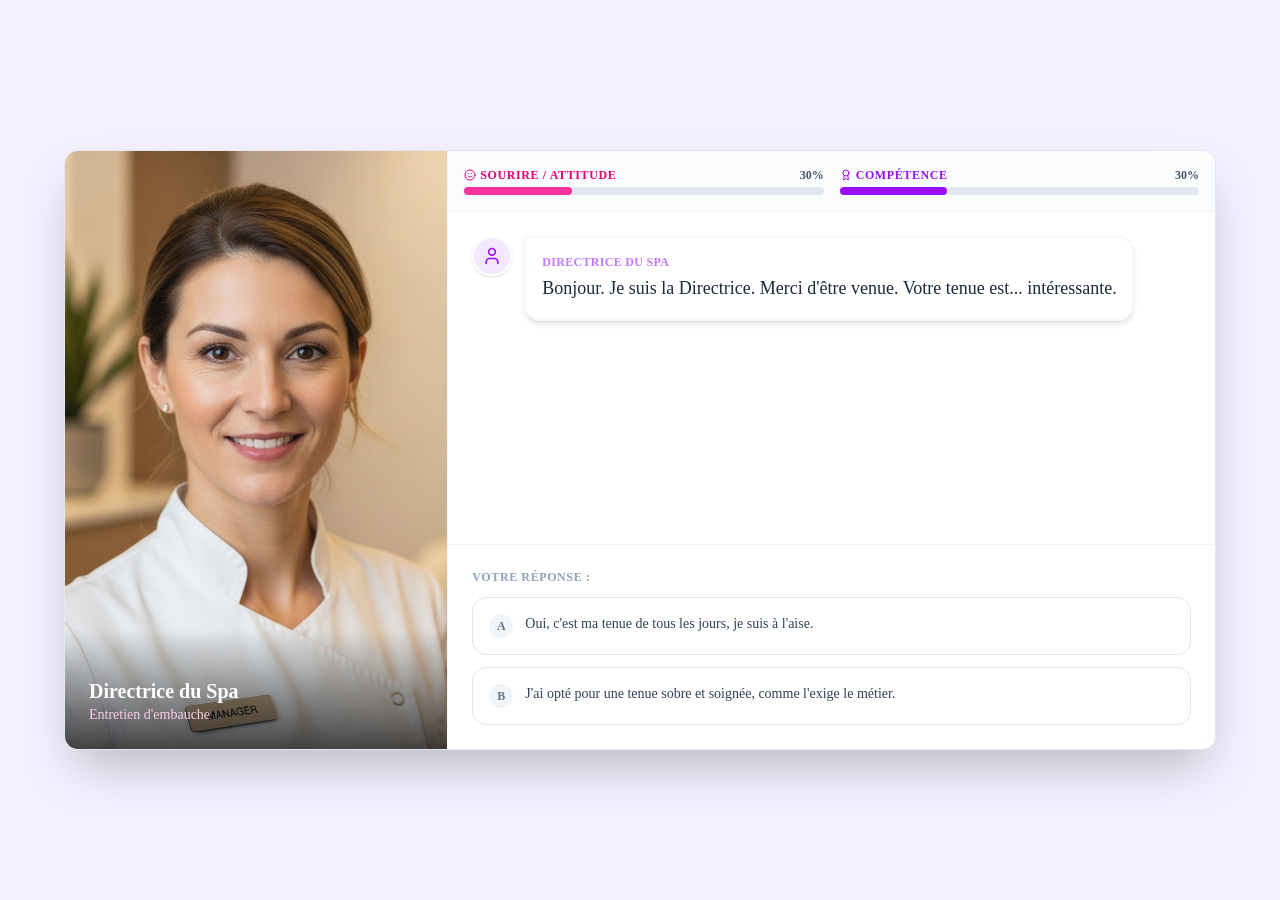
==== index.html @ cba15c58 "deploy: c41da8d45322f605f553c14bb398515366ca0550" ====
<!DOCTYPE html><!--T8dBJqBzpJ1zKLhJUw419--><html lang="en"><head><meta charSet="utf-8"/><meta name="viewport" content="width=device-width, initial-scale=1"/><link rel="preload" href="/_next/static/media/797e433ab948586e-s.p.dbea232f.woff2" as="font" crossorigin="" type="font/woff2"/><link rel="preload" href="/_next/static/media/caa3a2e1cccd8315-s.p.853070df.woff2" as="font" crossorigin="" type="font/woff2"/><link rel="preload" as="image" href="/images/spa-manager.png"/><link rel="stylesheet" href="/_next/static/chunks/8a80e7184ad3a13f.css" data-precedence="next"/><link rel="stylesheet" href="/_next/static/chunks/181e87118d6754b6.css" data-precedence="next"/><link rel="preload" as="script" fetchPriority="low" href="/_next/static/chunks/e24b1fb0eea89920.js"/><script src="/_next/static/chunks/5715a55d11c79519.js" async=""></script><script src="/_next/static/chunks/a586b0167dc857f0.js" async=""></script><script src="/_next/static/chunks/f936aa9fae2217f4.js" async=""></script><script src="/_next/static/chunks/turbopack-48d8608e27e7d263.js" async=""></script><script src="/_next/static/chunks/674a00bf7edf8a77.js" async=""></script><script src="/_next/static/chunks/de834c6c934e9843.js" async=""></script><script src="/_next/static/chunks/dc9be5a1fd1908f8.js" async=""></script><meta name="next-size-adjust" content=""/><title>v0 App</title><meta name="description" content="Created with v0"/><meta name="generator" content="v0.app"/><link rel="icon" href="/icon-light-32x32.png" media="(prefers-color-scheme: light)"/><link rel="icon" href="/icon-dark-32x32.png" media="(prefers-color-scheme: dark)"/><link rel="icon" href="/icon.svg" type="image/svg+xml"/><link rel="apple-touch-icon" href="/apple-icon.png"/><script src="/_next/static/chunks/a6dad97d9634a72d.js" noModule=""></script></head><body class="font-sans antialiased"><div hidden=""><!--$--><!--/$--></div><div class="min-h-screen flex items-center justify-center p-4" style="background-color:#F3F1FF"><div class="flex flex-col md:flex-row h-[600px] w-full max-w-6xl mx-auto bg-white rounded-xl shadow-2xl overflow-hidden font-sans border border-slate-200"><div class="w-full md:w-1/3 bg-slate-50 relative flex items-center justify-center border-r border-slate-100"><img src="/images/spa-manager.png" alt="Directrice du Spa" class="w-full h-full object-cover opacity-95"/><div class="absolute bottom-0 left-0 right-0 bg-gradient-to-t from-black/70 to-transparent p-6 pt-12"><h2 class="text-white font-bold text-xl">Directrice du Spa</h2><p class="text-pink-200 text-sm">Entretien d&#x27;embauche</p></div></div><div class="w-full md:w-2/3 flex flex-col bg-white"><div class="p-4 border-b border-slate-100 bg-slate-50/50 flex gap-4"><div class="flex-1"><div class="flex justify-between mb-1"><span class="flex items-center text-xs font-bold text-pink-600 uppercase tracking-wider"><svg xmlns="http://www.w3.org/2000/svg" width="24" height="24" viewBox="0 0 24 24" fill="none" stroke="currentColor" stroke-width="2" stroke-linecap="round" stroke-linejoin="round" class="lucide lucide-smile w-3 h-3 mr-1"><circle cx="12" cy="12" r="10"></circle><path d="M8 14s1.5 2 4 2 4-2 4-2"></path><line x1="9" x2="9.01" y1="9" y2="9"></line><line x1="15" x2="15.01" y1="9" y2="9"></line></svg> Sourire / Attitude</span><span class="text-xs font-bold text-slate-600">30<!-- -->%</span></div><div class="w-full bg-slate-200 rounded-full h-2"><div class="bg-pink-500 h-2 rounded-full transition-all duration-500" style="width:30%"></div></div></div><div class="flex-1"><div class="flex justify-between mb-1"><span class="flex items-center text-xs font-bold text-purple-600 uppercase tracking-wider"><svg xmlns="http://www.w3.org/2000/svg" width="24" height="24" viewBox="0 0 24 24" fill="none" stroke="currentColor" stroke-width="2" stroke-linecap="round" stroke-linejoin="round" class="lucide lucide-award w-3 h-3 mr-1"><path d="m15.477 12.89 1.515 8.526a.5.5 0 0 1-.81.47l-3.58-2.687a1 1 0 0 0-1.197 0l-3.586 2.686a.5.5 0 0 1-.81-.469l1.514-8.526"></path><circle cx="12" cy="8" r="6"></circle></svg> Compétence</span><span class="text-xs font-bold text-slate-600">30<!-- -->%</span></div><div class="w-full bg-slate-200 rounded-full h-2"><div class="bg-purple-600 h-2 rounded-full transition-all duration-500" style="width:30%"></div></div></div></div><div class="flex-1 overflow-y-auto p-6 space-y-6 bg-white"><div class="flex gap-3 animate-in fade-in slide-in-from-bottom-2 duration-500"><div class="w-10 h-10 rounded-full bg-purple-100 border-2 border-white shadow-sm flex items-center justify-center shrink-0"><svg xmlns="http://www.w3.org/2000/svg" width="24" height="24" viewBox="0 0 24 24" fill="none" stroke="currentColor" stroke-width="2" stroke-linecap="round" stroke-linejoin="round" class="lucide lucide-user w-5 h-5 text-purple-600"><path d="M19 21v-2a4 4 0 0 0-4-4H9a4 4 0 0 0-4 4v2"></path><circle cx="12" cy="7" r="4"></circle></svg></div><div class="bg-white border-2 border-purple-50 p-4 rounded-2xl rounded-tl-none text-slate-800 shadow-md"><p class="font-bold text-xs text-purple-400 mb-1 uppercase tracking-wide">DIRECTRICE DU SPA</p><p class="text-lg leading-relaxed">Bonjour. Je suis la Directrice. Merci d&#x27;être venue. Votre tenue est... intéressante.</p></div></div><div></div></div><div class="p-6 bg-white border-t border-slate-100"><p class="text-xs font-bold text-slate-400 uppercase mb-3 tracking-wider">Votre réponse :</p><div class="space-y-3"><button class="w-full text-left p-4 rounded-xl border border-slate-200 hover:border-pink-300 hover:bg-pink-50/50 transition-all duration-200 group flex items-start gap-3"><span class="shrink-0 w-6 h-6 rounded-full bg-slate-100 text-slate-500 text-xs font-bold flex items-center justify-center group-hover:bg-pink-200 group-hover:text-pink-700 transition-colors">A</span><span class="text-slate-700 group-hover:text-slate-900 text-sm font-medium">Oui, c&#x27;est ma tenue de tous les jours, je suis à l&#x27;aise.</span><svg xmlns="http://www.w3.org/2000/svg" width="24" height="24" viewBox="0 0 24 24" fill="none" stroke="currentColor" stroke-width="2" stroke-linecap="round" stroke-linejoin="round" class="lucide lucide-chevron-right w-4 h-4 text-slate-300 ml-auto group-hover:text-pink-400 opacity-0 group-hover:opacity-100 transition-all"><path d="m9 18 6-6-6-6"></path></svg></button><button class="w-full text-left p-4 rounded-xl border border-slate-200 hover:border-pink-300 hover:bg-pink-50/50 transition-all duration-200 group flex items-start gap-3"><span class="shrink-0 w-6 h-6 rounded-full bg-slate-100 text-slate-500 text-xs font-bold flex items-center justify-center group-hover:bg-pink-200 group-hover:text-pink-700 transition-colors">B</span><span class="text-slate-700 group-hover:text-slate-900 text-sm font-medium">J&#x27;ai opté pour une tenue sobre et soignée, comme l&#x27;exige le métier.</span><svg xmlns="http://www.w3.org/2000/svg" width="24" height="24" viewBox="0 0 24 24" fill="none" stroke="currentColor" stroke-width="2" stroke-linecap="round" stroke-linejoin="round" class="lucide lucide-chevron-right w-4 h-4 text-slate-300 ml-auto group-hover:text-pink-400 opacity-0 group-hover:opacity-100 transition-all"><path d="m9 18 6-6-6-6"></path></svg></button></div></div></div></div></div><!--$--><!--/$--><!--$!--><template data-dgst="BAILOUT_TO_CLIENT_SIDE_RENDERING"></template><!--/$--><script src="/_next/static/chunks/e24b1fb0eea89920.js" id="_R_" async=""></script><script>(self.__next_f=self.__next_f||[]).push([0])</script><script>self.__next_f.push([1,"1:\"$Sreact.fragment\"\n2:I[87791,[\"/_next/static/chunks/674a00bf7edf8a77.js\"],\"default\"]\n3:I[11942,[\"/_next/static/chunks/674a00bf7edf8a77.js\"],\"default\"]\n4:I[38534,[\"/_next/static/chunks/de834c6c934e9843.js\"],\"Analytics\"]\n5:I[80021,[\"/_next/static/chunks/de834c6c934e9843.js\",\"/_next/static/chunks/dc9be5a1fd1908f8.js\"],\"default\"]\n6:I[42949,[\"/_next/static/chunks/674a00bf7edf8a77.js\"],\"OutletBoundary\"]\n7:\"$Sreact.suspense\"\n9:I[42949,[\"/_next/static/chunks/674a00bf7edf8a77.js\"],\"ViewportBoundary\"]\nb:I[42949,[\"/_next/static/chunks/674a00bf7edf8a77.js\"],\"MetadataBoundary\"]\nd:I[79731,[\"/_next/static/chunks/674a00bf7edf8a77.js\"],\"default\"]\n:HL[\"/_next/static/chunks/8a80e7184ad3a13f.css\",\"style\"]\n:HL[\"/_next/static/chunks/181e87118d6754b6.css\",\"style\"]\n:HL[\"/_next/static/media/797e433ab948586e-s.p.dbea232f.woff2\",\"font\",{\"crossOrigin\":\"\",\"type\":\"font/woff2\"}]\n:HL[\"/_next/static/media/caa3a2e1cccd8315-s.p.853070df.woff2\",\"font\",{\"crossOrigin\":\"\",\"type\":\"font/woff2\"}]\n"])</script><script>self.__next_f.push([1,"0:{\"P\":null,\"b\":\"T8dBJqBzpJ1zKLhJUw419\",\"c\":[\"\",\"\"],\"q\":\"\",\"i\":false,\"f\":[[[\"\",{\"children\":[\"__PAGE__\",{}]},\"$undefined\",\"$undefined\",true],[[\"$\",\"$1\",\"c\",{\"children\":[[[\"$\",\"link\",\"0\",{\"rel\":\"stylesheet\",\"href\":\"/_next/static/chunks/8a80e7184ad3a13f.css\",\"precedence\":\"next\",\"crossOrigin\":\"$undefined\",\"nonce\":\"$undefined\"}],[\"$\",\"link\",\"1\",{\"rel\":\"stylesheet\",\"href\":\"/_next/static/chunks/181e87118d6754b6.css\",\"precedence\":\"next\",\"crossOrigin\":\"$undefined\",\"nonce\":\"$undefined\"}],[\"$\",\"script\",\"script-0\",{\"src\":\"/_next/static/chunks/de834c6c934e9843.js\",\"async\":true,\"nonce\":\"$undefined\"}]],[\"$\",\"html\",null,{\"lang\":\"en\",\"children\":[\"$\",\"body\",null,{\"className\":\"font-sans antialiased\",\"children\":[[\"$\",\"$L2\",null,{\"parallelRouterKey\":\"children\",\"error\":\"$undefined\",\"errorStyles\":\"$undefined\",\"errorScripts\":\"$undefined\",\"template\":[\"$\",\"$L3\",null,{}],\"templateStyles\":\"$undefined\",\"templateScripts\":\"$undefined\",\"notFound\":[[[\"$\",\"title\",null,{\"children\":\"404: This page could not be found.\"}],[\"$\",\"div\",null,{\"style\":{\"fontFamily\":\"system-ui,\\\"Segoe UI\\\",Roboto,Helvetica,Arial,sans-serif,\\\"Apple Color Emoji\\\",\\\"Segoe UI Emoji\\\"\",\"height\":\"100vh\",\"textAlign\":\"center\",\"display\":\"flex\",\"flexDirection\":\"column\",\"alignItems\":\"center\",\"justifyContent\":\"center\"},\"children\":[\"$\",\"div\",null,{\"children\":[[\"$\",\"style\",null,{\"dangerouslySetInnerHTML\":{\"__html\":\"body{color:#000;background:#fff;margin:0}.next-error-h1{border-right:1px solid rgba(0,0,0,.3)}@media (prefers-color-scheme:dark){body{color:#fff;background:#000}.next-error-h1{border-right:1px solid rgba(255,255,255,.3)}}\"}}],[\"$\",\"h1\",null,{\"className\":\"next-error-h1\",\"style\":{\"display\":\"inline-block\",\"margin\":\"0 20px 0 0\",\"padding\":\"0 23px 0 0\",\"fontSize\":24,\"fontWeight\":500,\"verticalAlign\":\"top\",\"lineHeight\":\"49px\"},\"children\":404}],[\"$\",\"div\",null,{\"style\":{\"display\":\"inline-block\"},\"children\":[\"$\",\"h2\",null,{\"style\":{\"fontSize\":14,\"fontWeight\":400,\"lineHeight\":\"49px\",\"margin\":0},\"children\":\"This page could not be found.\"}]}]]}]}]],[]],\"forbidden\":\"$undefined\",\"unauthorized\":\"$undefined\"}],[\"$\",\"$L4\",null,{}]]}]}]]}],{\"children\":[[\"$\",\"$1\",\"c\",{\"children\":[[\"$\",\"div\",null,{\"className\":\"min-h-screen flex items-center justify-center p-4\",\"style\":{\"backgroundColor\":\"#F3F1FF\"},\"children\":[\"$\",\"$L5\",null,{}]}],[[\"$\",\"script\",\"script-0\",{\"src\":\"/_next/static/chunks/dc9be5a1fd1908f8.js\",\"async\":true,\"nonce\":\"$undefined\"}]],[\"$\",\"$L6\",null,{\"children\":[\"$\",\"$7\",null,{\"name\":\"Next.MetadataOutlet\",\"children\":\"$@8\"}]}]]}],{},null,false,false]},null,false,false],[\"$\",\"$1\",\"h\",{\"children\":[null,[\"$\",\"$L9\",null,{\"children\":\"$@a\"}],[\"$\",\"div\",null,{\"hidden\":true,\"children\":[\"$\",\"$Lb\",null,{\"children\":[\"$\",\"$7\",null,{\"name\":\"Next.Metadata\",\"children\":\"$@c\"}]}]}],[\"$\",\"meta\",null,{\"name\":\"next-size-adjust\",\"content\":\"\"}]]}],false]],\"m\":\"$undefined\",\"G\":[\"$d\",[]],\"S\":true}\n"])</script><script>self.__next_f.push([1,"a:[[\"$\",\"meta\",\"0\",{\"charSet\":\"utf-8\"}],[\"$\",\"meta\",\"1\",{\"name\":\"viewport\",\"content\":\"width=device-width, initial-scale=1\"}]]\n"])</script><script>self.__next_f.push([1,"e:I[58387,[\"/_next/static/chunks/674a00bf7edf8a77.js\"],\"IconMark\"]\nc:[[\"$\",\"title\",\"0\",{\"children\":\"v0 App\"}],[\"$\",\"meta\",\"1\",{\"name\":\"description\",\"content\":\"Created with v0\"}],[\"$\",\"meta\",\"2\",{\"name\":\"generator\",\"content\":\"v0.app\"}],[\"$\",\"link\",\"3\",{\"rel\":\"icon\",\"href\":\"/icon-light-32x32.png\",\"media\":\"(prefers-color-scheme: light)\"}],[\"$\",\"link\",\"4\",{\"rel\":\"icon\",\"href\":\"/icon-dark-32x32.png\",\"media\":\"(prefers-color-scheme: dark)\"}],[\"$\",\"link\",\"5\",{\"rel\":\"icon\",\"href\":\"/icon.svg\",\"type\":\"image/svg+xml\"}],[\"$\",\"link\",\"6\",{\"rel\":\"apple-touch-icon\",\"href\":\"/apple-icon.png\"}],[\"$\",\"$Le\",\"7\",{}]]\n8:null\n"])</script></body></html>
---- _next/static/chunks/181e87118d6754b6.css ----
@layer properties{@supports (((-webkit-hyphens:none)) and (not (margin-trim:inline))) or ((-moz-orient:inline) and (not (color:rgb(from red r g b)))){*,:before,:after,::backdrop{--tw-translate-x:0;--tw-translate-y:0;--tw-translate-z:0;--tw-rotate-x:initial;--tw-rotate-y:initial;--tw-rotate-z:initial;--tw-skew-x:initial;--tw-skew-y:initial;--tw-space-y-reverse:0;--tw-space-x-reverse:0;--tw-border-style:solid;--tw-gradient-position:initial;--tw-gradient-from:#0000;--tw-gradient-via:#0000;--tw-gradient-to:#0000;--tw-gradient-stops:initial;--tw-gradient-via-stops:initial;--tw-gradient-from-position:0%;--tw-gradient-via-position:50%;--tw-gradient-to-position:100%;--tw-leading:initial;--tw-font-weight:initial;--tw-tracking:initial;--tw-ordinal:initial;--tw-slashed-zero:initial;--tw-numeric-figure:initial;--tw-numeric-spacing:initial;--tw-numeric-fraction:initial;--tw-shadow:0 0 #0000;--tw-shadow-color:initial;--tw-shadow-alpha:100%;--tw-inset-shadow:0 0 #0000;--tw-inset-shadow-color:initial;--tw-inset-shadow-alpha:100%;--tw-ring-color:initial;--tw-ring-shadow:0 0 #0000;--tw-inset-ring-color:initial;--tw-inset-ring-shadow:0 0 #0000;--tw-ring-inset:initial;--tw-ring-offset-width:0px;--tw-ring-offset-color:#fff;--tw-ring-offset-shadow:0 0 #0000;--tw-outline-style:solid;--tw-blur:initial;--tw-brightness:initial;--tw-contrast:initial;--tw-grayscale:initial;--tw-hue-rotate:initial;--tw-invert:initial;--tw-opacity:initial;--tw-saturate:initial;--tw-sepia:initial;--tw-drop-shadow:initial;--tw-drop-shadow-color:initial;--tw-drop-shadow-alpha:100%;--tw-drop-shadow-size:initial;--tw-backdrop-blur:initial;--tw-backdrop-brightness:initial;--tw-backdrop-contrast:initial;--tw-backdrop-grayscale:initial;--tw-backdrop-hue-rotate:initial;--tw-backdrop-invert:initial;--tw-backdrop-opacity:initial;--tw-backdrop-saturate:initial;--tw-backdrop-sepia:initial;--tw-duration:initial;--tw-ease:initial;--tw-content:"";--tw-scale-x:1;--tw-scale-y:1;--tw-scale-z:1;--tw-animation-delay:0s;--tw-animation-direction:normal;--tw-animation-duration:initial;--tw-animation-fill-mode:forwards;--tw-animation-iteration-count:1;--tw-enter-opacity:1;--tw-enter-rotate:0;--tw-enter-scale:1;--tw-enter-translate-x:0;--tw-enter-translate-y:0;--tw-exit-opacity:1;--tw-exit-rotate:0;--tw-exit-scale:1;--tw-exit-translate-x:0;--tw-exit-translate-y:0}}}@layer theme{:root,:host{--color-red-50:#fef2f2;--color-red-300:#ffa3a3;--color-red-400:#ff6568;--color-red-500:#fb2c36;--color-red-600:#e40014;--color-orange-100:#ffedd5;--color-orange-500:#fe6e00;--color-orange-700:#c53c00;--color-green-100:#dcfce7;--color-green-500:#00c758;--color-green-600:#00a544;--color-green-700:#008138;--color-purple-50:#faf5ff;--color-purple-100:#f3e8ff;--color-purple-400:#c07eff;--color-purple-600:#9810fa;--color-pink-50:#fdf2f8;--color-pink-100:#fce7f3;--color-pink-200:#fccee8;--color-pink-300:#fda5d5;--color-pink-400:#fb64b6;--color-pink-500:#f6339a;--color-pink-600:#e30076;--color-pink-700:#c4005c;--color-slate-50:#f8fafc;--color-slate-100:#f1f5f9;--color-slate-200:#e2e8f0;--color-slate-300:#cad5e2;--color-slate-400:#90a1b9;--color-slate-500:#62748e;--color-slate-600:#45556c;--color-slate-700:#314158;--color-slate-800:#1d293d;--color-slate-900:#0f172b;--color-black:#000;--color-white:#fff;--spacing:.25rem;--container-xs:20rem;--container-sm:24rem;--container-md:28rem;--container-lg:32rem;--container-6xl:72rem;--text-xs:.75rem;--text-xs--line-height:calc(1/.75);--text-sm:.875rem;--text-sm--line-height:calc(1.25/.875);--text-base:1rem;--text-base--line-height:calc(1.5/1);--text-lg:1.125rem;--text-lg--line-height:calc(1.75/1.125);--text-xl:1.25rem;--text-xl--line-height:calc(1.75/1.25);--text-2xl:1.5rem;--text-2xl--line-height:calc(2/1.5);--text-3xl:1.875rem;--text-3xl--line-height:calc(2.25/1.875);--font-weight-normal:400;--font-weight-medium:500;--font-weight-semibold:600;--font-weight-bold:700;--tracking-tight:-.025em;--tracking-wide:.025em;--tracking-wider:.05em;--tracking-widest:.1em;--leading-snug:1.375;--leading-normal:1.5;--leading-relaxed:1.625;--radius-xs:.125rem;--radius-2xl:1rem;--radius-3xl:1.5rem;--drop-shadow-sm:0 1px 2px #00000026;--ease-in-out:cubic-bezier(.4,0,.2,1);--animate-spin:spin 1s linear infinite;--animate-pulse:pulse 2s cubic-bezier(.4,0,.6,1)infinite;--blur-sm:8px;--aspect-video:16/9;--default-transition-duration:.15s;--default-transition-timing-function:cubic-bezier(.4,0,.2,1);--default-font-family:"Geist","Geist Fallback";--default-mono-font-family:"Geist Mono","Geist Mono Fallback";--color-border:var(--border)}@supports (color:lab(0% 0 0)){:root,:host{--color-red-50:lab(96.5005% 4.18508 1.52328);--color-red-300:lab(76.5514% 36.422 15.5335);--color-red-400:lab(63.7053% 60.745 31.3109);--color-red-500:lab(55.4814% 75.0732 48.8528);--color-red-600:lab(48.4493% 77.4328 61.5452);--color-orange-100:lab(94.7127% 3.58394 14.3151);--color-orange-500:lab(64.272% 57.1788 90.3583);--color-orange-700:lab(46.4615% 57.7275 70.8507);--color-green-100:lab(96.1861% -13.8464 6.52365);--color-green-500:lab(70.5521% -66.5147 45.8073);--color-green-600:lab(59.0978% -58.6621 41.2579);--color-green-700:lab(47.0329% -47.0239 31.4788);--color-purple-50:lab(97.1627% 2.99937 -4.13398);--color-purple-100:lab(93.3333% 6.97437 -9.83434);--color-purple-400:lab(63.6946% 47.6127 -59.2066);--color-purple-600:lab(43.0295% 75.21 -86.5669);--color-pink-50:lab(96.4459% 4.53997 -1.49434);--color-pink-100:lab(93.5864% 9.01193 -3.15079);--color-pink-200:lab(87.4504% 19.6 -6.46662);--color-pink-300:lab(77.8308% 38.525 -10.5394);--color-pink-400:lab(64.5597% 64.3615 -12.7988);--color-pink-500:lab(56.9303% 76.8162 -8.07021);--color-pink-600:lab(49.5493% 79.8381 2.31768);--color-pink-700:lab(42.1737% 71.8009 7.42233);--color-slate-50:lab(98.1434% -.369519 -1.05966);--color-slate-100:lab(96.286% -.852436 -2.46847);--color-slate-200:lab(91.7353% -.998765 -4.76968);--color-slate-300:lab(84.7652% -1.94535 -7.93337);--color-slate-400:lab(65.5349% -2.25151 -14.5072);--color-slate-500:lab(48.0876% -2.03595 -16.5814);--color-slate-600:lab(35.5623% -1.74978 -15.4316);--color-slate-700:lab(26.9569% -1.47016 -15.6993);--color-slate-800:lab(16.132% -.318035 -14.6672);--color-slate-900:lab(7.78673% 1.82345 -15.0537)}}}@layer base{*,:after,:before,::backdrop{box-sizing:border-box;border:0 solid;margin:0;padding:0}::file-selector-button{box-sizing:border-box;border:0 solid;margin:0;padding:0}html,:host{-webkit-text-size-adjust:100%;tab-size:4;line-height:1.5;font-family:var(--default-font-family,ui-sans-serif,system-ui,sans-serif,"Apple Color Emoji","Segoe UI Emoji","Segoe UI Symbol","Noto Color Emoji");font-feature-settings:var(--default-font-feature-settings,normal);font-variation-settings:var(--default-font-variation-settings,normal);-webkit-tap-highlight-color:transparent}hr{height:0;color:inherit;border-top-width:1px}abbr:where([title]){-webkit-text-decoration:underline dotted;text-decoration:underline dotted}h1,h2,h3,h4,h5,h6{font-size:inherit;font-weight:inherit}a{color:inherit;-webkit-text-decoration:inherit;-webkit-text-decoration:inherit;-webkit-text-decoration:inherit;-webkit-text-decoration:inherit;text-decoration:inherit}b,strong{font-weight:bolder}code,kbd,samp,pre{font-family:var(--default-mono-font-family,ui-monospace,SFMono-Regular,Menlo,Monaco,Consolas,"Liberation Mono","Courier New",monospace);font-feature-settings:var(--default-mono-font-feature-settings,normal);font-variation-settings:var(--default-mono-font-variation-settings,normal);font-size:1em}small{font-size:80%}sub,sup{vertical-align:baseline;font-size:75%;line-height:0;position:relative}sub{bottom:-.25em}sup{top:-.5em}table{text-indent:0;border-color:inherit;border-collapse:collapse}:-moz-focusring{outline:auto}progress{vertical-align:baseline}summary{display:list-item}ol,ul,menu{list-style:none}img,svg,video,canvas,audio,iframe,embed,object{vertical-align:middle;display:block}img,video{max-width:100%;height:auto}button,input,select,optgroup,textarea{font:inherit;font-feature-settings:inherit;font-variation-settings:inherit;letter-spacing:inherit;color:inherit;opacity:1;background-color:#0000;border-radius:0}::file-selector-button{font:inherit;font-feature-settings:inherit;font-variation-settings:inherit;letter-spacing:inherit;color:inherit;opacity:1;background-color:#0000;border-radius:0}:where(select:is([multiple],[size])) optgroup{font-weight:bolder}:where(select:is([multiple],[size])) optgroup option{padding-inline-start:20px}::file-selector-button{margin-inline-end:4px}::placeholder{opacity:1}@supports (not ((-webkit-appearance:-apple-pay-button))) or (contain-intrinsic-size:1px){::placeholder{color:currentColor}@supports (color:color-mix(in lab, red, red)){::placeholder{color:color-mix(in oklab,currentcolor 50%,transparent)}}}textarea{resize:vertical}::-webkit-search-decoration{-webkit-appearance:none}::-webkit-date-and-time-value{min-height:1lh;text-align:inherit}::-webkit-datetime-edit{display:inline-flex}::-webkit-datetime-edit-fields-wrapper{padding:0}::-webkit-datetime-edit{padding-block:0}::-webkit-datetime-edit-year-field{padding-block:0}::-webkit-datetime-edit-month-field{padding-block:0}::-webkit-datetime-edit-day-field{padding-block:0}::-webkit-datetime-edit-hour-field{padding-block:0}::-webkit-datetime-edit-minute-field{padding-block:0}::-webkit-datetime-edit-second-field{padding-block:0}::-webkit-datetime-edit-millisecond-field{padding-block:0}::-webkit-datetime-edit-meridiem-field{padding-block:0}::-webkit-calendar-picker-indicator{line-height:1}:-moz-ui-invalid{box-shadow:none}button,input:where([type=button],[type=reset],[type=submit]){appearance:button}::file-selector-button{appearance:button}::-webkit-inner-spin-button{height:auto}::-webkit-outer-spin-button{height:auto}[hidden]:where(:not([hidden=until-found])){display:none!important}*{border-color:var(--border);outline-color:var(--ring)}@supports (color:color-mix(in lab, red, red)){*{outline-color:color-mix(in oklab,var(--ring)50%,transparent)}}body{background-color:var(--background);color:var(--foreground)}}@layer components;@layer utilities{.\@container\/card-header{container:card-header/inline-size}.\@container\/field-group{container:field-group/inline-size}.pointer-events-auto{pointer-events:auto}.pointer-events-none{pointer-events:none}.invisible{visibility:hidden}.sr-only{clip-path:inset(50%);white-space:nowrap;border-width:0;width:1px;height:1px;margin:-1px;padding:0;position:absolute;overflow:hidden}.absolute{position:absolute}.fixed{position:fixed}.relative{position:relative}.inset-0{inset:calc(var(--spacing)*0)}.inset-x-0{inset-inline:calc(var(--spacing)*0)}.inset-y-0{inset-block:calc(var(--spacing)*0)}.-top-12{top:calc(var(--spacing)*-12)}.top-0{top:calc(var(--spacing)*0)}.top-1\.5{top:calc(var(--spacing)*1.5)}.top-1\/2{top:50%}.top-2{top:calc(var(--spacing)*2)}.top-3\.5{top:calc(var(--spacing)*3.5)}.top-4{top:calc(var(--spacing)*4)}.top-\[1px\]{top:1px}.top-\[50\%\]{top:50%}.top-\[60\%\]{top:60%}.top-full{top:100%}.-right-12{right:calc(var(--spacing)*-12)}.right-0{right:calc(var(--spacing)*0)}.right-1{right:calc(var(--spacing)*1)}.right-2{right:calc(var(--spacing)*2)}.right-3{right:calc(var(--spacing)*3)}.right-4{right:calc(var(--spacing)*4)}.-bottom-12{bottom:calc(var(--spacing)*-12)}.bottom-0{bottom:calc(var(--spacing)*0)}.-left-12{left:calc(var(--spacing)*-12)}.left-0{left:calc(var(--spacing)*0)}.left-1\/2{left:50%}.left-2{left:calc(var(--spacing)*2)}.left-\[50\%\]{left:50%}.isolate{isolation:isolate}.z-10{z-index:10}.z-20{z-index:20}.z-50{z-index:50}.z-\[1\]{z-index:1}.z-\[100\]{z-index:100}.order-first{order:-9999}.order-last{order:9999}.col-start-2{grid-column-start:2}.row-span-2{grid-row:span 2/span 2}.row-start-1{grid-row-start:1}.\!m-0{margin:calc(var(--spacing)*0)!important}.-mx-1{margin-inline:calc(var(--spacing)*-1)}.mx-2{margin-inline:calc(var(--spacing)*2)}.mx-3\.5{margin-inline:calc(var(--spacing)*3.5)}.mx-auto{margin-inline:auto}.-my-2{margin-block:calc(var(--spacing)*-2)}.my-0{margin-block:calc(var(--spacing)*0)}.my-0\.5{margin-block:calc(var(--spacing)*.5)}.my-1{margin-block:calc(var(--spacing)*1)}.-mt-4{margin-top:calc(var(--spacing)*-4)}.mt-1{margin-top:calc(var(--spacing)*1)}.mt-1\.5{margin-top:calc(var(--spacing)*1.5)}.mt-2{margin-top:calc(var(--spacing)*2)}.mt-4{margin-top:calc(var(--spacing)*4)}.mt-auto{margin-top:auto}.mr-1{margin-right:calc(var(--spacing)*1)}.mb-1{margin-bottom:calc(var(--spacing)*1)}.mb-2{margin-bottom:calc(var(--spacing)*2)}.mb-3{margin-bottom:calc(var(--spacing)*3)}.mb-4{margin-bottom:calc(var(--spacing)*4)}.mb-6{margin-bottom:calc(var(--spacing)*6)}.mb-8{margin-bottom:calc(var(--spacing)*8)}.-ml-4{margin-left:calc(var(--spacing)*-4)}.ml-1{margin-left:calc(var(--spacing)*1)}.ml-4{margin-left:calc(var(--spacing)*4)}.ml-auto{margin-left:auto}.line-clamp-1{-webkit-line-clamp:1;-webkit-box-orient:vertical;display:-webkit-box;overflow:hidden}.line-clamp-2{-webkit-line-clamp:2;-webkit-box-orient:vertical;display:-webkit-box;overflow:hidden}.block{display:block}.contents{display:contents}.flex{display:flex}.grid{display:grid}.hidden{display:none}.inline-flex{display:inline-flex}.table{display:table}.table-caption{display:table-caption}.table-cell{display:table-cell}.table-row{display:table-row}.field-sizing-content{field-sizing:content}.aspect-square{aspect-ratio:1}.aspect-video{aspect-ratio:var(--aspect-video)}.size-\(--cell-size\){width:var(--cell-size);height:var(--cell-size)}.size-2{width:calc(var(--spacing)*2);height:calc(var(--spacing)*2)}.size-2\.5{width:calc(var(--spacing)*2.5);height:calc(var(--spacing)*2.5)}.size-3{width:calc(var(--spacing)*3);height:calc(var(--spacing)*3)}.size-3\.5{width:calc(var(--spacing)*3.5);height:calc(var(--spacing)*3.5)}.size-4{width:calc(var(--spacing)*4);height:calc(var(--spacing)*4)}.size-6{width:calc(var(--spacing)*6);height:calc(var(--spacing)*6)}.size-7{width:calc(var(--spacing)*7);height:calc(var(--spacing)*7)}.size-8{width:calc(var(--spacing)*8);height:calc(var(--spacing)*8)}.size-9{width:calc(var(--spacing)*9);height:calc(var(--spacing)*9)}.size-10{width:calc(var(--spacing)*10);height:calc(var(--spacing)*10)}.size-auto{width:auto;height:auto}.size-full{width:100%;height:100%}.h-\(--cell-size\){height:var(--cell-size)}.h-1\.5{height:calc(var(--spacing)*1.5)}.h-2{height:calc(var(--spacing)*2)}.h-2\.5{height:calc(var(--spacing)*2.5)}.h-3{height:calc(var(--spacing)*3)}.h-4{height:calc(var(--spacing)*4)}.h-5{height:calc(var(--spacing)*5)}.h-6{height:calc(var(--spacing)*6)}.h-7{height:calc(var(--spacing)*7)}.h-8{height:calc(var(--spacing)*8)}.h-9{height:calc(var(--spacing)*9)}.h-10{height:calc(var(--spacing)*10)}.h-12{height:calc(var(--spacing)*12)}.h-16{height:calc(var(--spacing)*16)}.h-20{height:calc(var(--spacing)*20)}.h-24{height:calc(var(--spacing)*24)}.h-\[1\.15rem\]{height:1.15rem}.h-\[600px\]{height:600px}.h-\[calc\(100\%-1px\)\]{height:calc(100% - 1px)}.h-\[var\(--radix-navigation-menu-viewport-height\)\]{height:var(--radix-navigation-menu-viewport-height)}.h-\[var\(--radix-select-trigger-height\)\]{height:var(--radix-select-trigger-height)}.h-auto{height:auto}.h-full{height:100%}.h-px{height:1px}.h-svh{height:100svh}.max-h-\(--radix-context-menu-content-available-height\){max-height:var(--radix-context-menu-content-available-height)}.max-h-\(--radix-dropdown-menu-content-available-height\){max-height:var(--radix-dropdown-menu-content-available-height)}.max-h-\(--radix-select-content-available-height\){max-height:var(--radix-select-content-available-height)}.max-h-\[300px\]{max-height:300px}.max-h-screen{max-height:100vh}.min-h-0{min-height:calc(var(--spacing)*0)}.min-h-4{min-height:calc(var(--spacing)*4)}.min-h-16{min-height:calc(var(--spacing)*16)}.min-h-\[400px\]{min-height:400px}.min-h-screen{min-height:100vh}.min-h-svh{min-height:100svh}.w-\(--cell-size\){width:var(--cell-size)}.w-\(--sidebar-width\){width:var(--sidebar-width)}.w-0{width:calc(var(--spacing)*0)}.w-1{width:calc(var(--spacing)*1)}.w-1\/2{width:50%}.w-2{width:calc(var(--spacing)*2)}.w-2\.5{width:calc(var(--spacing)*2.5)}.w-3{width:calc(var(--spacing)*3)}.w-3\/4{width:75%}.w-4{width:calc(var(--spacing)*4)}.w-5{width:calc(var(--spacing)*5)}.w-6{width:calc(var(--spacing)*6)}.w-8{width:calc(var(--spacing)*8)}.w-9{width:calc(var(--spacing)*9)}.w-10{width:calc(var(--spacing)*10)}.w-12{width:calc(var(--spacing)*12)}.w-16{width:calc(var(--spacing)*16)}.w-20{width:calc(var(--spacing)*20)}.w-24{width:calc(var(--spacing)*24)}.w-64{width:calc(var(--spacing)*64)}.w-72{width:calc(var(--spacing)*72)}.w-\[100px\]{width:100px}.w-auto{width:auto}.w-fit{width:fit-content}.w-full{width:100%}.w-max{width:max-content}.w-px{width:1px}.max-w-\(--skeleton-width\){max-width:var(--skeleton-width)}.max-w-6xl{max-width:var(--container-6xl)}.max-w-\[85\%\]{max-width:85%}.max-w-\[calc\(100\%-2rem\)\]{max-width:calc(100% - 2rem)}.max-w-max{max-width:max-content}.max-w-md{max-width:var(--container-md)}.max-w-sm{max-width:var(--container-sm)}.max-w-xs{max-width:var(--container-xs)}.min-w-\(--cell-size\){min-width:var(--cell-size)}.min-w-0{min-width:calc(var(--spacing)*0)}.min-w-5{min-width:calc(var(--spacing)*5)}.min-w-8{min-width:calc(var(--spacing)*8)}.min-w-9{min-width:calc(var(--spacing)*9)}.min-w-10{min-width:calc(var(--spacing)*10)}.min-w-\[8rem\]{min-width:8rem}.min-w-\[12rem\]{min-width:12rem}.min-w-\[var\(--radix-select-trigger-width\)\]{min-width:var(--radix-select-trigger-width)}.flex-1{flex:1}.shrink-0{flex-shrink:0}.grow{flex-grow:1}.grow-0{flex-grow:0}.basis-full{flex-basis:100%}.caption-bottom{caption-side:bottom}.border-collapse{border-collapse:collapse}.origin-\(--radix-context-menu-content-transform-origin\){transform-origin:var(--radix-context-menu-content-transform-origin)}.origin-\(--radix-dropdown-menu-content-transform-origin\){transform-origin:var(--radix-dropdown-menu-content-transform-origin)}.origin-\(--radix-hover-card-content-transform-origin\){transform-origin:var(--radix-hover-card-content-transform-origin)}.origin-\(--radix-menubar-content-transform-origin\){transform-origin:var(--radix-menubar-content-transform-origin)}.origin-\(--radix-popover-content-transform-origin\){transform-origin:var(--radix-popover-content-transform-origin)}.origin-\(--radix-select-content-transform-origin\){transform-origin:var(--radix-select-content-transform-origin)}.origin-\(--radix-tooltip-content-transform-origin\){transform-origin:var(--radix-tooltip-content-transform-origin)}.-translate-x-1\/2{--tw-translate-x:calc(calc(1/2*100%)*-1);translate:var(--tw-translate-x)var(--tw-translate-y)}.-translate-x-px{--tw-translate-x:-1px;translate:var(--tw-translate-x)var(--tw-translate-y)}.translate-x-\[-50\%\]{--tw-translate-x:-50%;translate:var(--tw-translate-x)var(--tw-translate-y)}.translate-x-px{--tw-translate-x:1px;translate:var(--tw-translate-x)var(--tw-translate-y)}.-translate-y-1\/2{--tw-translate-y:calc(calc(1/2*100%)*-1);translate:var(--tw-translate-x)var(--tw-translate-y)}.translate-y-0\.5{--tw-translate-y:calc(var(--spacing)*.5);translate:var(--tw-translate-x)var(--tw-translate-y)}.translate-y-\[-50\%\]{--tw-translate-y:-50%;translate:var(--tw-translate-x)var(--tw-translate-y)}.translate-y-\[calc\(-50\%_-_2px\)\]{--tw-translate-y:calc(-50% - 2px);translate:var(--tw-translate-x)var(--tw-translate-y)}.rotate-45{rotate:45deg}.rotate-90{rotate:90deg}.transform{transform:var(--tw-rotate-x,)var(--tw-rotate-y,)var(--tw-rotate-z,)var(--tw-skew-x,)var(--tw-skew-y,)}.animate-caret-blink{animation:1.25s ease-out infinite caret-blink}.animate-in{animation:enter var(--tw-animation-duration,var(--tw-duration,.15s))var(--tw-ease,ease)var(--tw-animation-delay,0s)var(--tw-animation-iteration-count,1)var(--tw-animation-direction,normal)var(--tw-animation-fill-mode,forwards)}.animate-pulse{animation:var(--animate-pulse)}.animate-spin{animation:var(--animate-spin)}.cursor-default{cursor:default}.cursor-text{cursor:text}.touch-none{touch-action:none}.resize-none{resize:none}.scroll-my-1{scroll-margin-block:calc(var(--spacing)*1)}.scroll-py-1{scroll-padding-block:calc(var(--spacing)*1)}.list-disc{list-style-type:disc}.list-none{list-style-type:none}.auto-rows-min{grid-auto-rows:min-content}.grid-cols-1{grid-template-columns:repeat(1,minmax(0,1fr))}.grid-cols-\[0_1fr\]{grid-template-columns:0 1fr}.grid-rows-\[auto_auto\]{grid-template-rows:auto auto}.flex-col{flex-direction:column}.flex-col-reverse{flex-direction:column-reverse}.flex-row{flex-direction:row}.flex-row-reverse{flex-direction:row-reverse}.flex-wrap{flex-wrap:wrap}.items-center{align-items:center}.items-end{align-items:flex-end}.items-start{align-items:flex-start}.items-stretch{align-items:stretch}.justify-between{justify-content:space-between}.justify-center{justify-content:center}.justify-start{justify-content:flex-start}.justify-items-start{justify-items:start}.gap-0\.5{gap:calc(var(--spacing)*.5)}.gap-1{gap:calc(var(--spacing)*1)}.gap-1\.5{gap:calc(var(--spacing)*1.5)}.gap-2{gap:calc(var(--spacing)*2)}.gap-2\.5{gap:calc(var(--spacing)*2.5)}.gap-3{gap:calc(var(--spacing)*3)}.gap-4{gap:calc(var(--spacing)*4)}.gap-6{gap:calc(var(--spacing)*6)}.gap-7{gap:calc(var(--spacing)*7)}:where(.space-y-3>:not(:last-child)){--tw-space-y-reverse:0;margin-block-start:calc(calc(var(--spacing)*3)*var(--tw-space-y-reverse));margin-block-end:calc(calc(var(--spacing)*3)*calc(1 - var(--tw-space-y-reverse)))}:where(.space-y-4>:not(:last-child)){--tw-space-y-reverse:0;margin-block-start:calc(calc(var(--spacing)*4)*var(--tw-space-y-reverse));margin-block-end:calc(calc(var(--spacing)*4)*calc(1 - var(--tw-space-y-reverse)))}:where(.space-y-6>:not(:last-child)){--tw-space-y-reverse:0;margin-block-start:calc(calc(var(--spacing)*6)*var(--tw-space-y-reverse));margin-block-end:calc(calc(var(--spacing)*6)*calc(1 - var(--tw-space-y-reverse)))}:where(.space-x-4>:not(:last-child)){--tw-space-x-reverse:0;margin-inline-start:calc(calc(var(--spacing)*4)*var(--tw-space-x-reverse));margin-inline-end:calc(calc(var(--spacing)*4)*calc(1 - var(--tw-space-x-reverse)))}.gap-y-0\.5{row-gap:calc(var(--spacing)*.5)}.self-start{align-self:flex-start}.self-stretch{align-self:stretch}.justify-self-end{justify-self:flex-end}.overflow-auto{overflow:auto}.overflow-hidden{overflow:hidden}.overflow-x-auto{overflow-x:auto}.overflow-x-hidden{overflow-x:hidden}.overflow-y-auto{overflow-y:auto}.rounded-2xl{border-radius:var(--radius-2xl)}.rounded-3xl{border-radius:var(--radius-3xl)}.rounded-\[2px\]{border-radius:2px}.rounded-\[4px\]{border-radius:4px}.rounded-\[calc\(var\(--radius\)-5px\)\]{border-radius:calc(var(--radius) - 5px)}.rounded-\[inherit\]{border-radius:inherit}.rounded-full{border-radius:3.40282e38px}.rounded-lg{border-radius:var(--radius)}.rounded-md{border-radius:calc(var(--radius) - 2px)}.rounded-none{border-radius:0}.rounded-sm{border-radius:calc(var(--radius) - 4px)}.rounded-xl{border-radius:calc(var(--radius) + 4px)}.rounded-xs{border-radius:var(--radius-xs)}.rounded-l-md{border-top-left-radius:calc(var(--radius) - 2px);border-bottom-left-radius:calc(var(--radius) - 2px)}.rounded-tl-none{border-top-left-radius:0}.rounded-tl-sm{border-top-left-radius:calc(var(--radius) - 4px)}.rounded-r-md{border-top-right-radius:calc(var(--radius) - 2px);border-bottom-right-radius:calc(var(--radius) - 2px)}.rounded-tr-none{border-top-right-radius:0}.border{border-style:var(--tw-border-style);border-width:1px}.border-0{border-style:var(--tw-border-style);border-width:0}.border-2{border-style:var(--tw-border-style);border-width:2px}.border-\[1\.5px\]{border-style:var(--tw-border-style);border-width:1.5px}.border-y{border-block-style:var(--tw-border-style);border-block-width:1px}.border-t{border-top-style:var(--tw-border-style);border-top-width:1px}.border-t-8{border-top-style:var(--tw-border-style);border-top-width:8px}.border-r{border-right-style:var(--tw-border-style);border-right-width:1px}.border-b{border-bottom-style:var(--tw-border-style);border-bottom-width:1px}.border-l{border-left-style:var(--tw-border-style);border-left-width:1px}.border-dashed{--tw-border-style:dashed;border-style:dashed}.border-\(--color-border\){border-color:var(--color-border)}.border-border,.border-border\/50{border-color:var(--border)}@supports (color:color-mix(in lab, red, red)){.border-border\/50{border-color:color-mix(in oklab,var(--border)50%,transparent)}}.border-destructive{border-color:var(--destructive)}.border-input{border-color:var(--input)}.border-pink-100{border-color:var(--color-pink-100)}.border-pink-500{border-color:var(--color-pink-500)}.border-primary{border-color:var(--primary)}.border-purple-50{border-color:var(--color-purple-50)}.border-sidebar-border{border-color:var(--sidebar-border)}.border-slate-50{border-color:var(--color-slate-50)}.border-slate-100{border-color:var(--color-slate-100)}.border-slate-200{border-color:var(--color-slate-200)}.border-transparent{border-color:#0000}.border-white{border-color:var(--color-white)}.border-t-transparent{border-top-color:#0000}.border-l-transparent{border-left-color:#0000}.bg-\(--color-bg\){background-color:var(--color-bg)}.bg-\[\#F3F1FF\]{background-color:#f3f1ff}.bg-accent{background-color:var(--accent)}.bg-background{background-color:var(--background)}.bg-black\/50{background-color:#00000080}@supports (color:color-mix(in lab, red, red)){.bg-black\/50{background-color:color-mix(in oklab,var(--color-black)50%,transparent)}}.bg-border{background-color:var(--border)}.bg-card{background-color:var(--card)}.bg-destructive{background-color:var(--destructive)}.bg-foreground{background-color:var(--foreground)}.bg-green-100{background-color:var(--color-green-100)}.bg-input{background-color:var(--input)}.bg-muted,.bg-muted\/50{background-color:var(--muted)}@supports (color:color-mix(in lab, red, red)){.bg-muted\/50{background-color:color-mix(in oklab,var(--muted)50%,transparent)}}.bg-orange-100{background-color:var(--color-orange-100)}.bg-pink-50{background-color:var(--color-pink-50)}.bg-pink-100{background-color:var(--color-pink-100)}.bg-pink-500{background-color:var(--color-pink-500)}.bg-pink-600{background-color:var(--color-pink-600)}.bg-popover{background-color:var(--popover)}.bg-primary,.bg-primary\/20{background-color:var(--primary)}@supports (color:color-mix(in lab, red, red)){.bg-primary\/20{background-color:color-mix(in oklab,var(--primary)20%,transparent)}}.bg-purple-100{background-color:var(--color-purple-100)}.bg-purple-600{background-color:var(--color-purple-600)}.bg-secondary{background-color:var(--secondary)}.bg-sidebar{background-color:var(--sidebar)}.bg-sidebar-border{background-color:var(--sidebar-border)}.bg-slate-50{background-color:var(--color-slate-50)}.bg-slate-50\/50{background-color:#f8fafc80}@supports (color:color-mix(in lab, red, red)){.bg-slate-50\/50{background-color:color-mix(in oklab,var(--color-slate-50)50%,transparent)}}.bg-slate-100{background-color:var(--color-slate-100)}.bg-slate-200{background-color:var(--color-slate-200)}.bg-slate-900{background-color:var(--color-slate-900)}.bg-transparent{background-color:#0000}.bg-white{background-color:var(--color-white)}.bg-white\/90{background-color:#ffffffe6}@supports (color:color-mix(in lab, red, red)){.bg-white\/90{background-color:color-mix(in oklab,var(--color-white)90%,transparent)}}.bg-gradient-to-r{--tw-gradient-position:to right in oklab;background-image:linear-gradient(var(--tw-gradient-stops))}.bg-gradient-to-t{--tw-gradient-position:to top in oklab;background-image:linear-gradient(var(--tw-gradient-stops))}.from-black\/70{--tw-gradient-from:#000000b3}@supports (color:color-mix(in lab, red, red)){.from-black\/70{--tw-gradient-from:color-mix(in oklab,var(--color-black)70%,transparent)}}.from-black\/70{--tw-gradient-stops:var(--tw-gradient-via-stops,var(--tw-gradient-position),var(--tw-gradient-from)var(--tw-gradient-from-position),var(--tw-gradient-to)var(--tw-gradient-to-position))}.from-pink-400{--tw-gradient-from:var(--color-pink-400);--tw-gradient-stops:var(--tw-gradient-via-stops,var(--tw-gradient-position),var(--tw-gradient-from)var(--tw-gradient-from-position),var(--tw-gradient-to)var(--tw-gradient-to-position))}.to-pink-600{--tw-gradient-to:var(--color-pink-600);--tw-gradient-stops:var(--tw-gradient-via-stops,var(--tw-gradient-position),var(--tw-gradient-from)var(--tw-gradient-from-position),var(--tw-gradient-to)var(--tw-gradient-to-position))}.to-transparent{--tw-gradient-to:transparent;--tw-gradient-stops:var(--tw-gradient-via-stops,var(--tw-gradient-position),var(--tw-gradient-from)var(--tw-gradient-from-position),var(--tw-gradient-to)var(--tw-gradient-to-position))}.fill-current{fill:currentColor}.fill-foreground{fill:var(--foreground)}.fill-primary{fill:var(--primary)}.object-cover{object-fit:cover}.p-0{padding:calc(var(--spacing)*0)}.p-1{padding:calc(var(--spacing)*1)}.p-2{padding:calc(var(--spacing)*2)}.p-3{padding:calc(var(--spacing)*3)}.p-4{padding:calc(var(--spacing)*4)}.p-6{padding:calc(var(--spacing)*6)}.p-8{padding:calc(var(--spacing)*8)}.p-\[3px\]{padding:3px}.p-px{padding:1px}.px-\(--cell-size\){padding-inline:var(--cell-size)}.px-1{padding-inline:calc(var(--spacing)*1)}.px-1\.5{padding-inline:calc(var(--spacing)*1.5)}.px-2{padding-inline:calc(var(--spacing)*2)}.px-2\.5{padding-inline:calc(var(--spacing)*2.5)}.px-3{padding-inline:calc(var(--spacing)*3)}.px-4{padding-inline:calc(var(--spacing)*4)}.px-6{padding-inline:calc(var(--spacing)*6)}.px-8{padding-inline:calc(var(--spacing)*8)}.py-0\.5{padding-block:calc(var(--spacing)*.5)}.py-1{padding-block:calc(var(--spacing)*1)}.py-1\.5{padding-block:calc(var(--spacing)*1.5)}.py-2{padding-block:calc(var(--spacing)*2)}.py-3{padding-block:calc(var(--spacing)*3)}.py-4{padding-block:calc(var(--spacing)*4)}.py-6{padding-block:calc(var(--spacing)*6)}.pt-0{padding-top:calc(var(--spacing)*0)}.pt-3{padding-top:calc(var(--spacing)*3)}.pt-4{padding-top:calc(var(--spacing)*4)}.pt-12{padding-top:calc(var(--spacing)*12)}.pr-1{padding-right:calc(var(--spacing)*1)}.pr-2{padding-right:calc(var(--spacing)*2)}.pr-2\.5{padding-right:calc(var(--spacing)*2.5)}.pr-3{padding-right:calc(var(--spacing)*3)}.pr-8{padding-right:calc(var(--spacing)*8)}.pb-3{padding-bottom:calc(var(--spacing)*3)}.pb-4{padding-bottom:calc(var(--spacing)*4)}.pl-2{padding-left:calc(var(--spacing)*2)}.pl-3{padding-left:calc(var(--spacing)*3)}.pl-4{padding-left:calc(var(--spacing)*4)}.pl-8{padding-left:calc(var(--spacing)*8)}.text-center{text-align:center}.text-left{text-align:left}.align-middle{vertical-align:middle}.font-mono{font-family:Geist Mono,Geist Mono Fallback}.font-sans{font-family:Geist,Geist Fallback}.text-2xl{font-size:var(--text-2xl);line-height:var(--tw-leading,var(--text-2xl--line-height))}.text-3xl{font-size:var(--text-3xl);line-height:var(--tw-leading,var(--text-3xl--line-height))}.text-base{font-size:var(--text-base);line-height:var(--tw-leading,var(--text-base--line-height))}.text-lg{font-size:var(--text-lg);line-height:var(--tw-leading,var(--text-lg--line-height))}.text-sm{font-size:var(--text-sm);line-height:var(--tw-leading,var(--text-sm--line-height))}.text-sm\/relaxed{font-size:var(--text-sm);line-height:var(--leading-relaxed)}.text-xl{font-size:var(--text-xl);line-height:var(--tw-leading,var(--text-xl--line-height))}.text-xs{font-size:var(--text-xs);line-height:var(--tw-leading,var(--text-xs--line-height))}.text-\[0\.8rem\]{font-size:.8rem}.leading-none{--tw-leading:1;line-height:1}.leading-normal{--tw-leading:var(--leading-normal);line-height:var(--leading-normal)}.leading-relaxed{--tw-leading:var(--leading-relaxed);line-height:var(--leading-relaxed)}.leading-snug{--tw-leading:var(--leading-snug);line-height:var(--leading-snug)}.font-bold{--tw-font-weight:var(--font-weight-bold);font-weight:var(--font-weight-bold)}.font-medium{--tw-font-weight:var(--font-weight-medium);font-weight:var(--font-weight-medium)}.font-normal{--tw-font-weight:var(--font-weight-normal);font-weight:var(--font-weight-normal)}.font-semibold{--tw-font-weight:var(--font-weight-semibold);font-weight:var(--font-weight-semibold)}.tracking-tight{--tw-tracking:var(--tracking-tight);letter-spacing:var(--tracking-tight)}.tracking-wide{--tw-tracking:var(--tracking-wide);letter-spacing:var(--tracking-wide)}.tracking-wider{--tw-tracking:var(--tracking-wider);letter-spacing:var(--tracking-wider)}.tracking-widest{--tw-tracking:var(--tracking-widest);letter-spacing:var(--tracking-widest)}.text-balance{text-wrap:balance}.break-words{overflow-wrap:break-word}.whitespace-nowrap{white-space:nowrap}.text-accent-foreground{color:var(--accent-foreground)}.text-background{color:var(--background)}.text-card-foreground{color:var(--card-foreground)}.text-current{color:currentColor}.text-destructive{color:var(--destructive)}.text-destructive-foreground{color:var(--destructive-foreground)}.text-foreground,.text-foreground\/50{color:var(--foreground)}@supports (color:color-mix(in lab, red, red)){.text-foreground\/50{color:color-mix(in oklab,var(--foreground)50%,transparent)}}.text-green-500{color:var(--color-green-500)}.text-green-600{color:var(--color-green-600)}.text-green-700{color:var(--color-green-700)}.text-muted-foreground{color:var(--muted-foreground)}.text-orange-500{color:var(--color-orange-500)}.text-orange-700{color:var(--color-orange-700)}.text-pink-200{color:var(--color-pink-200)}.text-pink-500{color:var(--color-pink-500)}.text-pink-600{color:var(--color-pink-600)}.text-popover-foreground{color:var(--popover-foreground)}.text-primary{color:var(--primary)}.text-primary-foreground{color:var(--primary-foreground)}.text-purple-400{color:var(--color-purple-400)}.text-purple-600{color:var(--color-purple-600)}.text-red-500{color:var(--color-red-500)}.text-secondary-foreground{color:var(--secondary-foreground)}.text-sidebar-foreground,.text-sidebar-foreground\/70{color:var(--sidebar-foreground)}@supports (color:color-mix(in lab, red, red)){.text-sidebar-foreground\/70{color:color-mix(in oklab,var(--sidebar-foreground)70%,transparent)}}.text-slate-300{color:var(--color-slate-300)}.text-slate-400{color:var(--color-slate-400)}.text-slate-500{color:var(--color-slate-500)}.text-slate-600{color:var(--color-slate-600)}.text-slate-700{color:var(--color-slate-700)}.text-slate-800{color:var(--color-slate-800)}.text-slate-900{color:var(--color-slate-900)}.text-white{color:var(--color-white)}.uppercase{text-transform:uppercase}.tabular-nums{--tw-numeric-spacing:tabular-nums;font-variant-numeric:var(--tw-ordinal,)var(--tw-slashed-zero,)var(--tw-numeric-figure,)var(--tw-numeric-spacing,)var(--tw-numeric-fraction,)}.underline-offset-4{text-underline-offset:4px}.antialiased{-webkit-font-smoothing:antialiased;-moz-osx-font-smoothing:grayscale}.opacity-0{opacity:0}.opacity-50{opacity:.5}.opacity-70{opacity:.7}.opacity-90{opacity:.9}.opacity-95{opacity:.95}.shadow{--tw-shadow:0 1px 3px 0 var(--tw-shadow-color,#0000001a),0 1px 2px -1px var(--tw-shadow-color,#0000001a);box-shadow:var(--tw-inset-shadow),var(--tw-inset-ring-shadow),var(--tw-ring-offset-shadow),var(--tw-ring-shadow),var(--tw-shadow)}.shadow-2xl{--tw-shadow:0 25px 50px -12px var(--tw-shadow-color,#00000040);box-shadow:var(--tw-inset-shadow),var(--tw-inset-ring-shadow),var(--tw-ring-offset-shadow),var(--tw-ring-shadow),var(--tw-shadow)}.shadow-\[0_0_0_1px_hsl\(var\(--sidebar-border\)\)\]{--tw-shadow:0 0 0 1px var(--tw-shadow-color,hsl(var(--sidebar-border)));box-shadow:var(--tw-inset-shadow),var(--tw-inset-ring-shadow),var(--tw-ring-offset-shadow),var(--tw-ring-shadow),var(--tw-shadow)}.shadow-lg{--tw-shadow:0 10px 15px -3px var(--tw-shadow-color,#0000001a),0 4px 6px -4px var(--tw-shadow-color,#0000001a);box-shadow:var(--tw-inset-shadow),var(--tw-inset-ring-shadow),var(--tw-ring-offset-shadow),var(--tw-ring-shadow),var(--tw-shadow)}.shadow-md{--tw-shadow:0 4px 6px -1px var(--tw-shadow-color,#0000001a),0 2px 4px -2px var(--tw-shadow-color,#0000001a);box-shadow:var(--tw-inset-shadow),var(--tw-inset-ring-shadow),var(--tw-ring-offset-shadow),var(--tw-ring-shadow),var(--tw-shadow)}.shadow-none{--tw-shadow:0 0 #0000;box-shadow:var(--tw-inset-shadow),var(--tw-inset-ring-shadow),var(--tw-ring-offset-shadow),var(--tw-ring-shadow),var(--tw-shadow)}.shadow-sm{--tw-shadow:0 1px 3px 0 var(--tw-shadow-color,#0000001a),0 1px 2px -1px var(--tw-shadow-color,#0000001a);box-shadow:var(--tw-inset-shadow),var(--tw-inset-ring-shadow),var(--tw-ring-offset-shadow),var(--tw-ring-shadow),var(--tw-shadow)}.shadow-xl{--tw-shadow:0 20px 25px -5px var(--tw-shadow-color,#0000001a),0 8px 10px -6px var(--tw-shadow-color,#0000001a);box-shadow:var(--tw-inset-shadow),var(--tw-inset-ring-shadow),var(--tw-ring-offset-shadow),var(--tw-ring-shadow),var(--tw-shadow)}.shadow-xs{--tw-shadow:0 1px 2px 0 var(--tw-shadow-color,#0000000d);box-shadow:var(--tw-inset-shadow),var(--tw-inset-ring-shadow),var(--tw-ring-offset-shadow),var(--tw-ring-shadow),var(--tw-shadow)}.ring-0{--tw-ring-shadow:var(--tw-ring-inset,)0 0 0 calc(0px + var(--tw-ring-offset-width))var(--tw-ring-color,currentcolor);box-shadow:var(--tw-inset-shadow),var(--tw-inset-ring-shadow),var(--tw-ring-offset-shadow),var(--tw-ring-shadow),var(--tw-shadow)}.ring-ring\/50{--tw-ring-color:var(--ring)}@supports (color:color-mix(in lab, red, red)){.ring-ring\/50{--tw-ring-color:color-mix(in oklab,var(--ring)50%,transparent)}}.ring-sidebar-ring{--tw-ring-color:var(--sidebar-ring)}.ring-offset-background{--tw-ring-offset-color:var(--background)}.outline-hidden{--tw-outline-style:none;outline-style:none}@media (forced-colors:active){.outline-hidden{outline-offset:2px;outline:2px solid #0000}}.outline{outline-style:var(--tw-outline-style);outline-width:1px}.drop-shadow-sm{--tw-drop-shadow-size:drop-shadow(0 1px 2px var(--tw-drop-shadow-color,#00000026));--tw-drop-shadow:drop-shadow(var(--drop-shadow-sm));filter:var(--tw-blur,)var(--tw-brightness,)var(--tw-contrast,)var(--tw-grayscale,)var(--tw-hue-rotate,)var(--tw-invert,)var(--tw-saturate,)var(--tw-sepia,)var(--tw-drop-shadow,)}.backdrop-blur-sm{--tw-backdrop-blur:blur(var(--blur-sm));-webkit-backdrop-filter:var(--tw-backdrop-blur,)var(--tw-backdrop-brightness,)var(--tw-backdrop-contrast,)var(--tw-backdrop-grayscale,)var(--tw-backdrop-hue-rotate,)var(--tw-backdrop-invert,)var(--tw-backdrop-opacity,)var(--tw-backdrop-saturate,)var(--tw-backdrop-sepia,);backdrop-filter:var(--tw-backdrop-blur,)var(--tw-backdrop-brightness,)var(--tw-backdrop-contrast,)var(--tw-backdrop-grayscale,)var(--tw-backdrop-hue-rotate,)var(--tw-backdrop-invert,)var(--tw-backdrop-opacity,)var(--tw-backdrop-saturate,)var(--tw-backdrop-sepia,)}.transition{transition-property:color,background-color,border-color,outline-color,text-decoration-color,fill,stroke,--tw-gradient-from,--tw-gradient-via,--tw-gradient-to,opacity,box-shadow,transform,translate,scale,rotate,filter,-webkit-backdrop-filter,backdrop-filter,display,content-visibility,overlay,pointer-events;transition-timing-function:var(--tw-ease,var(--default-transition-timing-function));transition-duration:var(--tw-duration,var(--default-transition-duration))}.transition-\[color\,box-shadow\]{transition-property:color,box-shadow;transition-timing-function:var(--tw-ease,var(--default-transition-timing-function));transition-duration:var(--tw-duration,var(--default-transition-duration))}.transition-\[left\,right\,width\]{transition-property:left,right,width;transition-timing-function:var(--tw-ease,var(--default-transition-timing-function));transition-duration:var(--tw-duration,var(--default-transition-duration))}.transition-\[margin\,opacity\]{transition-property:margin,opacity;transition-timing-function:var(--tw-ease,var(--default-transition-timing-function));transition-duration:var(--tw-duration,var(--default-transition-duration))}.transition-\[width\,height\,padding\]{transition-property:width,height,padding;transition-timing-function:var(--tw-ease,var(--default-transition-timing-function));transition-duration:var(--tw-duration,var(--default-transition-duration))}.transition-\[width\]{transition-property:width;transition-timing-function:var(--tw-ease,var(--default-transition-timing-function));transition-duration:var(--tw-duration,var(--default-transition-duration))}.transition-all{transition-property:all;transition-timing-function:var(--tw-ease,var(--default-transition-timing-function));transition-duration:var(--tw-duration,var(--default-transition-duration))}.transition-colors{transition-property:color,background-color,border-color,outline-color,text-decoration-color,fill,stroke,--tw-gradient-from,--tw-gradient-via,--tw-gradient-to;transition-timing-function:var(--tw-ease,var(--default-transition-timing-function));transition-duration:var(--tw-duration,var(--default-transition-duration))}.transition-opacity{transition-property:opacity;transition-timing-function:var(--tw-ease,var(--default-transition-timing-function));transition-duration:var(--tw-duration,var(--default-transition-duration))}.transition-shadow{transition-property:box-shadow;transition-timing-function:var(--tw-ease,var(--default-transition-timing-function));transition-duration:var(--tw-duration,var(--default-transition-duration))}.transition-transform{transition-property:transform,translate,scale,rotate;transition-timing-function:var(--tw-ease,var(--default-transition-timing-function));transition-duration:var(--tw-duration,var(--default-transition-duration))}.transition-none{transition-property:none}.duration-100{--tw-duration:.1s;transition-duration:.1s}.duration-200{--tw-duration:.2s;transition-duration:.2s}.duration-300{--tw-duration:.3s;transition-duration:.3s}.duration-500{--tw-duration:.5s;transition-duration:.5s}.duration-1000{--tw-duration:1s;transition-duration:1s}.ease-in-out{--tw-ease:var(--ease-in-out);transition-timing-function:var(--ease-in-out)}.ease-linear{--tw-ease:linear;transition-timing-function:linear}.fade-in-0{--tw-enter-opacity:0}.outline-none{--tw-outline-style:none;outline-style:none}.select-none{-webkit-user-select:none;user-select:none}.zoom-in-95{--tw-enter-scale:.95}.\[--cell-size\:--spacing\(8\)\]{--cell-size:calc(var(--spacing)*8)}.fade-in{--tw-enter-opacity:0}.slide-in-from-bottom-2{--tw-enter-translate-y:calc(2*var(--spacing))}.zoom-in{--tw-enter-scale:0}.group-focus-within\/menu-item\:opacity-100:is(:where(.group\/menu-item):focus-within *){opacity:1}@media (hover:hover){.group-hover\:bg-pink-200:is(:where(.group):hover *){background-color:var(--color-pink-200)}.group-hover\:text-pink-400:is(:where(.group):hover *){color:var(--color-pink-400)}.group-hover\:text-pink-700:is(:where(.group):hover *){color:var(--color-pink-700)}.group-hover\:text-slate-900:is(:where(.group):hover *){color:var(--color-slate-900)}.group-hover\:opacity-100:is(:where(.group):hover *),.group-hover\/menu-item\:opacity-100:is(:where(.group\/menu-item):hover *){opacity:1}}.group-has-data-\[sidebar\=menu-action\]\/menu-item\:pr-8:is(:where(.group\/menu-item):has([data-sidebar=menu-action]) *){padding-right:calc(var(--spacing)*8)}.group-has-\[\[data-orientation\=horizontal\]\]\/field\:text-balance:is(:where(.group\/field):has([data-orientation=horizontal]) *){text-wrap:balance}.group-has-\[\[data-slot\=item-description\]\]\/item\:translate-y-0\.5:is(:where(.group\/item):has([data-slot=item-description]) *){--tw-translate-y:calc(var(--spacing)*.5);translate:var(--tw-translate-x)var(--tw-translate-y)}.group-has-\[\[data-slot\=item-description\]\]\/item\:self-start:is(:where(.group\/item):has([data-slot=item-description]) *){align-self:flex-start}.group-has-\[\>input\]\/input-group\:pt-2\.5:is(:where(.group\/input-group):has(>input) *){padding-top:calc(var(--spacing)*2.5)}.group-has-\[\>input\]\/input-group\:pb-2\.5:is(:where(.group\/input-group):has(>input) *){padding-bottom:calc(var(--spacing)*2.5)}.group-data-\[collapsible\=icon\]\:-mt-8:is(:where(.group)[data-collapsible=icon] *){margin-top:calc(var(--spacing)*-8)}.group-data-\[collapsible\=icon\]\:hidden:is(:where(.group)[data-collapsible=icon] *){display:none}.group-data-\[collapsible\=icon\]\:size-8\!:is(:where(.group)[data-collapsible=icon] *){width:calc(var(--spacing)*8)!important;height:calc(var(--spacing)*8)!important}.group-data-\[collapsible\=icon\]\:w-\(--sidebar-width-icon\):is(:where(.group)[data-collapsible=icon] *){width:var(--sidebar-width-icon)}.group-data-\[collapsible\=icon\]\:w-\[calc\(var\(--sidebar-width-icon\)\+\(--spacing\(4\)\)\)\]:is(:where(.group)[data-collapsible=icon] *){width:calc(var(--sidebar-width-icon) + (calc(var(--spacing)*4)))}.group-data-\[collapsible\=icon\]\:w-\[calc\(var\(--sidebar-width-icon\)\+\(--spacing\(4\)\)\+2px\)\]:is(:where(.group)[data-collapsible=icon] *){width:calc(var(--sidebar-width-icon) + (calc(var(--spacing)*4)) + 2px)}.group-data-\[collapsible\=icon\]\:overflow-hidden:is(:where(.group)[data-collapsible=icon] *){overflow:hidden}.group-data-\[collapsible\=icon\]\:p-0\!:is(:where(.group)[data-collapsible=icon] *){padding:calc(var(--spacing)*0)!important}.group-data-\[collapsible\=icon\]\:p-2\!:is(:where(.group)[data-collapsible=icon] *){padding:calc(var(--spacing)*2)!important}.group-data-\[collapsible\=icon\]\:opacity-0:is(:where(.group)[data-collapsible=icon] *){opacity:0}.group-data-\[collapsible\=offcanvas\]\:right-\[calc\(var\(--sidebar-width\)\*-1\)\]:is(:where(.group)[data-collapsible=offcanvas] *){right:calc(var(--sidebar-width)*-1)}.group-data-\[collapsible\=offcanvas\]\:left-\[calc\(var\(--sidebar-width\)\*-1\)\]:is(:where(.group)[data-collapsible=offcanvas] *){left:calc(var(--sidebar-width)*-1)}.group-data-\[collapsible\=offcanvas\]\:w-0:is(:where(.group)[data-collapsible=offcanvas] *){width:calc(var(--spacing)*0)}.group-data-\[collapsible\=offcanvas\]\:translate-x-0:is(:where(.group)[data-collapsible=offcanvas] *){--tw-translate-x:calc(var(--spacing)*0);translate:var(--tw-translate-x)var(--tw-translate-y)}.group-data-\[disabled\=true\]\:pointer-events-none:is(:where(.group)[data-disabled=true] *){pointer-events:none}.group-data-\[disabled\=true\]\:opacity-50:is(:where(.group)[data-disabled=true] *),.group-data-\[disabled\=true\]\/field\:opacity-50:is(:where(.group\/field)[data-disabled=true] *),.group-data-\[disabled\=true\]\/input-group\:opacity-50:is(:where(.group\/input-group)[data-disabled=true] *){opacity:.5}.group-data-\[focused\=true\]\/day\:relative:is(:where(.group\/day)[data-focused=true] *){position:relative}.group-data-\[focused\=true\]\/day\:z-10:is(:where(.group\/day)[data-focused=true] *){z-index:10}.group-data-\[focused\=true\]\/day\:border-ring:is(:where(.group\/day)[data-focused=true] *){border-color:var(--ring)}.group-data-\[focused\=true\]\/day\:ring-\[3px\]:is(:where(.group\/day)[data-focused=true] *){--tw-ring-shadow:var(--tw-ring-inset,)0 0 0 calc(3px + var(--tw-ring-offset-width))var(--tw-ring-color,currentcolor);box-shadow:var(--tw-inset-shadow),var(--tw-inset-ring-shadow),var(--tw-ring-offset-shadow),var(--tw-ring-shadow),var(--tw-shadow)}.group-data-\[focused\=true\]\/day\:ring-ring\/50:is(:where(.group\/day)[data-focused=true] *){--tw-ring-color:var(--ring)}@supports (color:color-mix(in lab, red, red)){.group-data-\[focused\=true\]\/day\:ring-ring\/50:is(:where(.group\/day)[data-focused=true] *){--tw-ring-color:color-mix(in oklab,var(--ring)50%,transparent)}}.group-data-\[side\=left\]\:-right-4:is(:where(.group)[data-side=left] *){right:calc(var(--spacing)*-4)}.group-data-\[side\=left\]\:border-r:is(:where(.group)[data-side=left] *){border-right-style:var(--tw-border-style);border-right-width:1px}.group-data-\[side\=right\]\:left-0:is(:where(.group)[data-side=right] *){left:calc(var(--spacing)*0)}.group-data-\[side\=right\]\:rotate-180:is(:where(.group)[data-side=right] *){rotate:180deg}.group-data-\[side\=right\]\:border-l:is(:where(.group)[data-side=right] *){border-left-style:var(--tw-border-style);border-left-width:1px}.group-data-\[state\=open\]\:rotate-180:is(:where(.group)[data-state=open] *){rotate:180deg}.group-data-\[variant\=floating\]\:rounded-lg:is(:where(.group)[data-variant=floating] *){border-radius:var(--radius)}.group-data-\[variant\=floating\]\:border:is(:where(.group)[data-variant=floating] *){border-style:var(--tw-border-style);border-width:1px}.group-data-\[variant\=floating\]\:border-sidebar-border:is(:where(.group)[data-variant=floating] *){border-color:var(--sidebar-border)}.group-data-\[variant\=floating\]\:shadow-sm:is(:where(.group)[data-variant=floating] *){--tw-shadow:0 1px 3px 0 var(--tw-shadow-color,#0000001a),0 1px 2px -1px var(--tw-shadow-color,#0000001a);box-shadow:var(--tw-inset-shadow),var(--tw-inset-ring-shadow),var(--tw-ring-offset-shadow),var(--tw-ring-shadow),var(--tw-shadow)}.group-data-\[variant\=outline\]\/field-group\:-mb-2:is(:where(.group\/field-group)[data-variant=outline] *){margin-bottom:calc(var(--spacing)*-2)}.group-data-\[vaul-drawer-direction\=bottom\]\/drawer-content\:block:is(:where(.group\/drawer-content)[data-vaul-drawer-direction=bottom] *){display:block}.group-data-\[vaul-drawer-direction\=bottom\]\/drawer-content\:text-center:is(:where(.group\/drawer-content)[data-vaul-drawer-direction=bottom] *),.group-data-\[vaul-drawer-direction\=top\]\/drawer-content\:text-center:is(:where(.group\/drawer-content)[data-vaul-drawer-direction=top] *){text-align:center}.group-data-\[viewport\=false\]\/navigation-menu\:top-full:is(:where(.group\/navigation-menu)[data-viewport=false] *){top:100%}.group-data-\[viewport\=false\]\/navigation-menu\:mt-1\.5:is(:where(.group\/navigation-menu)[data-viewport=false] *){margin-top:calc(var(--spacing)*1.5)}.group-data-\[viewport\=false\]\/navigation-menu\:overflow-hidden:is(:where(.group\/navigation-menu)[data-viewport=false] *){overflow:hidden}.group-data-\[viewport\=false\]\/navigation-menu\:rounded-md:is(:where(.group\/navigation-menu)[data-viewport=false] *){border-radius:calc(var(--radius) - 2px)}.group-data-\[viewport\=false\]\/navigation-menu\:border:is(:where(.group\/navigation-menu)[data-viewport=false] *){border-style:var(--tw-border-style);border-width:1px}.group-data-\[viewport\=false\]\/navigation-menu\:bg-popover:is(:where(.group\/navigation-menu)[data-viewport=false] *){background-color:var(--popover)}.group-data-\[viewport\=false\]\/navigation-menu\:text-popover-foreground:is(:where(.group\/navigation-menu)[data-viewport=false] *){color:var(--popover-foreground)}.group-data-\[viewport\=false\]\/navigation-menu\:shadow:is(:where(.group\/navigation-menu)[data-viewport=false] *){--tw-shadow:0 1px 3px 0 var(--tw-shadow-color,#0000001a),0 1px 2px -1px var(--tw-shadow-color,#0000001a);box-shadow:var(--tw-inset-shadow),var(--tw-inset-ring-shadow),var(--tw-ring-offset-shadow),var(--tw-ring-shadow),var(--tw-shadow)}.group-data-\[viewport\=false\]\/navigation-menu\:duration-200:is(:where(.group\/navigation-menu)[data-viewport=false] *){--tw-duration:.2s;transition-duration:.2s}.group-\[\.destructive\]\:border-muted\/40:is(:where(.group).destructive *){border-color:var(--muted)}@supports (color:color-mix(in lab, red, red)){.group-\[\.destructive\]\:border-muted\/40:is(:where(.group).destructive *){border-color:color-mix(in oklab,var(--muted)40%,transparent)}}.group-\[\.destructive\]\:text-red-300:is(:where(.group).destructive *){color:var(--color-red-300)}@media (hover:hover){.peer-hover\/menu-button\:text-sidebar-accent-foreground:is(:where(.peer\/menu-button):hover~*){color:var(--sidebar-accent-foreground)}}.peer-disabled\:cursor-not-allowed:is(:where(.peer):disabled~*){cursor:not-allowed}.peer-disabled\:opacity-50:is(:where(.peer):disabled~*){opacity:.5}.peer-data-\[active\=true\]\/menu-button\:text-sidebar-accent-foreground:is(:where(.peer\/menu-button)[data-active=true]~*){color:var(--sidebar-accent-foreground)}.peer-data-\[size\=default\]\/menu-button\:top-1\.5:is(:where(.peer\/menu-button)[data-size=default]~*){top:calc(var(--spacing)*1.5)}.peer-data-\[size\=lg\]\/menu-button\:top-2\.5:is(:where(.peer\/menu-button)[data-size=lg]~*){top:calc(var(--spacing)*2.5)}.peer-data-\[size\=sm\]\/menu-button\:top-1:is(:where(.peer\/menu-button)[data-size=sm]~*){top:calc(var(--spacing)*1)}.selection\:bg-primary ::selection,.selection\:bg-primary::selection{background-color:var(--primary)}.selection\:text-primary-foreground ::selection,.selection\:text-primary-foreground::selection{color:var(--primary-foreground)}.file\:inline-flex::file-selector-button{display:inline-flex}.file\:h-7::file-selector-button{height:calc(var(--spacing)*7)}.file\:border-0::file-selector-button{border-style:var(--tw-border-style);border-width:0}.file\:bg-transparent::file-selector-button{background-color:#0000}.file\:text-sm::file-selector-button{font-size:var(--text-sm);line-height:var(--tw-leading,var(--text-sm--line-height))}.file\:font-medium::file-selector-button{--tw-font-weight:var(--font-weight-medium);font-weight:var(--font-weight-medium)}.file\:text-foreground::file-selector-button{color:var(--foreground)}.placeholder\:text-muted-foreground::placeholder{color:var(--muted-foreground)}.after\:absolute:after{content:var(--tw-content);position:absolute}.after\:-inset-2:after{content:var(--tw-content);inset:calc(var(--spacing)*-2)}.after\:inset-y-0:after{content:var(--tw-content);inset-block:calc(var(--spacing)*0)}.after\:left-1\/2:after{content:var(--tw-content);left:50%}.after\:w-1:after{content:var(--tw-content);width:calc(var(--spacing)*1)}.after\:w-\[2px\]:after{content:var(--tw-content);width:2px}.after\:-translate-x-1\/2:after{content:var(--tw-content);--tw-translate-x:calc(calc(1/2*100%)*-1);translate:var(--tw-translate-x)var(--tw-translate-y)}.group-data-\[collapsible\=offcanvas\]\:after\:left-full:is(:where(.group)[data-collapsible=offcanvas] *):after{content:var(--tw-content);left:100%}.first\:rounded-l-md:first-child{border-top-left-radius:calc(var(--radius) - 2px);border-bottom-left-radius:calc(var(--radius) - 2px)}.first\:border-l:first-child{border-left-style:var(--tw-border-style);border-left-width:1px}.last\:mt-0:last-child{margin-top:calc(var(--spacing)*0)}.last\:rounded-r-md:last-child{border-top-right-radius:calc(var(--radius) - 2px);border-bottom-right-radius:calc(var(--radius) - 2px)}.last\:border-b-0:last-child{border-bottom-style:var(--tw-border-style);border-bottom-width:0}@media (hover:hover){.hover\:scale-105:hover{--tw-scale-x:105%;--tw-scale-y:105%;--tw-scale-z:105%;scale:var(--tw-scale-x)var(--tw-scale-y)}.hover\:border-pink-200:hover{border-color:var(--color-pink-200)}.hover\:border-pink-300:hover{border-color:var(--color-pink-300)}.hover\:bg-accent:hover{background-color:var(--accent)}.hover\:bg-destructive\/90:hover{background-color:var(--destructive)}@supports (color:color-mix(in lab, red, red)){.hover\:bg-destructive\/90:hover{background-color:color-mix(in oklab,var(--destructive)90%,transparent)}}.hover\:bg-muted:hover,.hover\:bg-muted\/50:hover{background-color:var(--muted)}@supports (color:color-mix(in lab, red, red)){.hover\:bg-muted\/50:hover{background-color:color-mix(in oklab,var(--muted)50%,transparent)}}.hover\:bg-pink-50:hover{background-color:var(--color-pink-50)}.hover\:bg-pink-50\/50:hover{background-color:#fdf2f880}@supports (color:color-mix(in lab, red, red)){.hover\:bg-pink-50\/50:hover{background-color:color-mix(in oklab,var(--color-pink-50)50%,transparent)}}.hover\:bg-pink-700:hover{background-color:var(--color-pink-700)}.hover\:bg-primary\/90:hover{background-color:var(--primary)}@supports (color:color-mix(in lab, red, red)){.hover\:bg-primary\/90:hover{background-color:color-mix(in oklab,var(--primary)90%,transparent)}}.hover\:bg-secondary:hover,.hover\:bg-secondary\/80:hover{background-color:var(--secondary)}@supports (color:color-mix(in lab, red, red)){.hover\:bg-secondary\/80:hover{background-color:color-mix(in oklab,var(--secondary)80%,transparent)}}.hover\:bg-sidebar-accent:hover{background-color:var(--sidebar-accent)}.hover\:bg-slate-200:hover{background-color:var(--color-slate-200)}.hover\:bg-slate-800:hover{background-color:var(--color-slate-800)}.hover\:text-accent-foreground:hover{color:var(--accent-foreground)}.hover\:text-foreground:hover{color:var(--foreground)}.hover\:text-muted-foreground:hover{color:var(--muted-foreground)}.hover\:text-sidebar-accent-foreground:hover{color:var(--sidebar-accent-foreground)}.hover\:underline:hover{text-decoration-line:underline}.hover\:opacity-100:hover{opacity:1}.hover\:shadow-\[0_0_0_1px_hsl\(var\(--sidebar-accent\)\)\]:hover{--tw-shadow:0 0 0 1px var(--tw-shadow-color,hsl(var(--sidebar-accent)));box-shadow:var(--tw-inset-shadow),var(--tw-inset-ring-shadow),var(--tw-ring-offset-shadow),var(--tw-ring-shadow),var(--tw-shadow)}.hover\:ring-4:hover{--tw-ring-shadow:var(--tw-ring-inset,)0 0 0 calc(4px + var(--tw-ring-offset-width))var(--tw-ring-color,currentcolor);box-shadow:var(--tw-inset-shadow),var(--tw-inset-ring-shadow),var(--tw-ring-offset-shadow),var(--tw-ring-shadow),var(--tw-shadow)}.hover\:group-data-\[collapsible\=offcanvas\]\:bg-sidebar:hover:is(:where(.group)[data-collapsible=offcanvas] *){background-color:var(--sidebar)}.group-\[\.destructive\]\:hover\:border-destructive\/30:is(:where(.group).destructive *):hover{border-color:var(--destructive)}@supports (color:color-mix(in lab, red, red)){.group-\[\.destructive\]\:hover\:border-destructive\/30:is(:where(.group).destructive *):hover{border-color:color-mix(in oklab,var(--destructive)30%,transparent)}}.group-\[\.destructive\]\:hover\:bg-destructive:is(:where(.group).destructive *):hover{background-color:var(--destructive)}.group-\[\.destructive\]\:hover\:text-destructive-foreground:is(:where(.group).destructive *):hover{color:var(--destructive-foreground)}.group-\[\.destructive\]\:hover\:text-red-50:is(:where(.group).destructive *):hover{color:var(--color-red-50)}.hover\:after\:bg-sidebar-border:hover:after{content:var(--tw-content);background-color:var(--sidebar-border)}}.focus\:z-10:focus{z-index:10}.focus\:bg-accent:focus{background-color:var(--accent)}.focus\:text-accent-foreground:focus{color:var(--accent-foreground)}.focus\:opacity-100:focus{opacity:1}.focus\:ring-2:focus{--tw-ring-shadow:var(--tw-ring-inset,)0 0 0 calc(2px + var(--tw-ring-offset-width))var(--tw-ring-color,currentcolor);box-shadow:var(--tw-inset-shadow),var(--tw-inset-ring-shadow),var(--tw-ring-offset-shadow),var(--tw-ring-shadow),var(--tw-shadow)}.focus\:ring-ring:focus{--tw-ring-color:var(--ring)}.focus\:ring-offset-2:focus{--tw-ring-offset-width:2px;--tw-ring-offset-shadow:var(--tw-ring-inset,)0 0 0 var(--tw-ring-offset-width)var(--tw-ring-offset-color)}.focus\:outline-hidden:focus{--tw-outline-style:none;outline-style:none}@media (forced-colors:active){.focus\:outline-hidden:focus{outline-offset:2px;outline:2px solid #0000}}.focus\:outline-none:focus{--tw-outline-style:none;outline-style:none}.group-\[\.destructive\]\:focus\:ring-destructive:is(:where(.group).destructive *):focus{--tw-ring-color:var(--destructive)}.group-\[\.destructive\]\:focus\:ring-red-400:is(:where(.group).destructive *):focus{--tw-ring-color:var(--color-red-400)}.group-\[\.destructive\]\:focus\:ring-offset-red-600:is(:where(.group).destructive *):focus{--tw-ring-offset-color:var(--color-red-600)}.focus-visible\:z-10:focus-visible{z-index:10}.focus-visible\:border-ring:focus-visible{border-color:var(--ring)}.focus-visible\:ring-0:focus-visible{--tw-ring-shadow:var(--tw-ring-inset,)0 0 0 calc(0px + var(--tw-ring-offset-width))var(--tw-ring-color,currentcolor);box-shadow:var(--tw-inset-shadow),var(--tw-inset-ring-shadow),var(--tw-ring-offset-shadow),var(--tw-ring-shadow),var(--tw-shadow)}.focus-visible\:ring-1:focus-visible{--tw-ring-shadow:var(--tw-ring-inset,)0 0 0 calc(1px + var(--tw-ring-offset-width))var(--tw-ring-color,currentcolor);box-shadow:var(--tw-inset-shadow),var(--tw-inset-ring-shadow),var(--tw-ring-offset-shadow),var(--tw-ring-shadow),var(--tw-shadow)}.focus-visible\:ring-2:focus-visible{--tw-ring-shadow:var(--tw-ring-inset,)0 0 0 calc(2px + var(--tw-ring-offset-width))var(--tw-ring-color,currentcolor);box-shadow:var(--tw-inset-shadow),var(--tw-inset-ring-shadow),var(--tw-ring-offset-shadow),var(--tw-ring-shadow),var(--tw-shadow)}.focus-visible\:ring-4:focus-visible{--tw-ring-shadow:var(--tw-ring-inset,)0 0 0 calc(4px + var(--tw-ring-offset-width))var(--tw-ring-color,currentcolor);box-shadow:var(--tw-inset-shadow),var(--tw-inset-ring-shadow),var(--tw-ring-offset-shadow),var(--tw-ring-shadow),var(--tw-shadow)}.focus-visible\:ring-\[3px\]:focus-visible{--tw-ring-shadow:var(--tw-ring-inset,)0 0 0 calc(3px + var(--tw-ring-offset-width))var(--tw-ring-color,currentcolor);box-shadow:var(--tw-inset-shadow),var(--tw-inset-ring-shadow),var(--tw-ring-offset-shadow),var(--tw-ring-shadow),var(--tw-shadow)}.focus-visible\:ring-destructive\/20:focus-visible{--tw-ring-color:var(--destructive)}@supports (color:color-mix(in lab, red, red)){.focus-visible\:ring-destructive\/20:focus-visible{--tw-ring-color:color-mix(in oklab,var(--destructive)20%,transparent)}}.focus-visible\:ring-ring:focus-visible,.focus-visible\:ring-ring\/50:focus-visible{--tw-ring-color:var(--ring)}@supports (color:color-mix(in lab, red, red)){.focus-visible\:ring-ring\/50:focus-visible{--tw-ring-color:color-mix(in oklab,var(--ring)50%,transparent)}}.focus-visible\:ring-offset-1:focus-visible{--tw-ring-offset-width:1px;--tw-ring-offset-shadow:var(--tw-ring-inset,)0 0 0 var(--tw-ring-offset-width)var(--tw-ring-offset-color)}.focus-visible\:outline-hidden:focus-visible{--tw-outline-style:none;outline-style:none}@media (forced-colors:active){.focus-visible\:outline-hidden:focus-visible{outline-offset:2px;outline:2px solid #0000}}.focus-visible\:outline-1:focus-visible{outline-style:var(--tw-outline-style);outline-width:1px}.focus-visible\:outline-ring:focus-visible{outline-color:var(--ring)}.active\:scale-95:active{--tw-scale-x:95%;--tw-scale-y:95%;--tw-scale-z:95%;scale:var(--tw-scale-x)var(--tw-scale-y)}.active\:bg-sidebar-accent:active{background-color:var(--sidebar-accent)}.active\:text-sidebar-accent-foreground:active{color:var(--sidebar-accent-foreground)}.disabled\:pointer-events-none:disabled{pointer-events:none}.disabled\:cursor-not-allowed:disabled{cursor:not-allowed}.disabled\:opacity-50:disabled{opacity:.5}:where([data-side=left]) .in-data-\[side\=left\]\:cursor-w-resize{cursor:w-resize}:where([data-side=right]) .in-data-\[side\=right\]\:cursor-e-resize{cursor:e-resize}.has-focus\:border-ring:has(:focus){border-color:var(--ring)}.has-focus\:ring-\[3px\]:has(:focus){--tw-ring-shadow:var(--tw-ring-inset,)0 0 0 calc(3px + var(--tw-ring-offset-width))var(--tw-ring-color,currentcolor);box-shadow:var(--tw-inset-shadow),var(--tw-inset-ring-shadow),var(--tw-ring-offset-shadow),var(--tw-ring-shadow),var(--tw-shadow)}.has-focus\:ring-ring\/50:has(:focus){--tw-ring-color:var(--ring)}@supports (color:color-mix(in lab, red, red)){.has-focus\:ring-ring\/50:has(:focus){--tw-ring-color:color-mix(in oklab,var(--ring)50%,transparent)}}.has-disabled\:opacity-50:has(:disabled){opacity:.5}.has-data-\[slot\=card-action\]\:grid-cols-\[1fr_auto\]:has([data-slot=card-action]){grid-template-columns:1fr auto}.has-data-\[state\=checked\]\:border-primary:has([data-state=checked]){border-color:var(--primary)}.has-data-\[state\=checked\]\:bg-primary\/5:has([data-state=checked]){background-color:var(--primary)}@supports (color:color-mix(in lab, red, red)){.has-data-\[state\=checked\]\:bg-primary\/5:has([data-state=checked]){background-color:color-mix(in oklab,var(--primary)5%,transparent)}}.has-data-\[variant\=inset\]\:bg-sidebar:has([data-variant=inset]){background-color:var(--sidebar)}.has-\[\[data-slot\=input-group-control\]\:focus-visible\]\:border-ring:has([data-slot=input-group-control]:focus-visible){border-color:var(--ring)}.has-\[\[data-slot\=input-group-control\]\:focus-visible\]\:ring-\[3px\]:has([data-slot=input-group-control]:focus-visible){--tw-ring-shadow:var(--tw-ring-inset,)0 0 0 calc(3px + var(--tw-ring-offset-width))var(--tw-ring-color,currentcolor);box-shadow:var(--tw-inset-shadow),var(--tw-inset-ring-shadow),var(--tw-ring-offset-shadow),var(--tw-ring-shadow),var(--tw-shadow)}.has-\[\[data-slot\=input-group-control\]\:focus-visible\]\:ring-ring\/50:has([data-slot=input-group-control]:focus-visible){--tw-ring-color:var(--ring)}@supports (color:color-mix(in lab, red, red)){.has-\[\[data-slot\=input-group-control\]\:focus-visible\]\:ring-ring\/50:has([data-slot=input-group-control]:focus-visible){--tw-ring-color:color-mix(in oklab,var(--ring)50%,transparent)}}.has-\[\[data-slot\]\[aria-invalid\=true\]\]\:border-destructive:has([data-slot][aria-invalid=true]){border-color:var(--destructive)}.has-\[\[data-slot\]\[aria-invalid\=true\]\]\:ring-destructive\/20:has([data-slot][aria-invalid=true]){--tw-ring-color:var(--destructive)}@supports (color:color-mix(in lab, red, red)){.has-\[\[data-slot\]\[aria-invalid\=true\]\]\:ring-destructive\/20:has([data-slot][aria-invalid=true]){--tw-ring-color:color-mix(in oklab,var(--destructive)20%,transparent)}}.has-\[\>\[data-align\=block-end\]\]\:h-auto:has(>[data-align=block-end]){height:auto}.has-\[\>\[data-align\=block-end\]\]\:flex-col:has(>[data-align=block-end]){flex-direction:column}.has-\[\>\[data-align\=block-start\]\]\:h-auto:has(>[data-align=block-start]){height:auto}.has-\[\>\[data-align\=block-start\]\]\:flex-col:has(>[data-align=block-start]){flex-direction:column}.has-\[\>\[data-slot\=button-group\]\]\:gap-2:has(>[data-slot=button-group]){gap:calc(var(--spacing)*2)}.has-\[\>\[data-slot\=checkbox-group\]\]\:gap-3:has(>[data-slot=checkbox-group]){gap:calc(var(--spacing)*3)}.has-\[\>\[data-slot\=field-content\]\]\:items-start:has(>[data-slot=field-content]){align-items:flex-start}.has-\[\>\[data-slot\=field\]\]\:w-full:has(>[data-slot=field]){width:100%}.has-\[\>\[data-slot\=field\]\]\:flex-col:has(>[data-slot=field]){flex-direction:column}.has-\[\>\[data-slot\=field\]\]\:rounded-md:has(>[data-slot=field]){border-radius:calc(var(--radius) - 2px)}.has-\[\>\[data-slot\=field\]\]\:border:has(>[data-slot=field]){border-style:var(--tw-border-style);border-width:1px}.has-\[\>\[data-slot\=radio-group\]\]\:gap-3:has(>[data-slot=radio-group]){gap:calc(var(--spacing)*3)}.has-\[\>button\]\:mr-\[-0\.4rem\]:has(>button){margin-right:-.4rem}.has-\[\>button\]\:ml-\[-0\.45rem\]:has(>button){margin-left:-.45rem}.has-\[\>kbd\]\:mr-\[-0\.35rem\]:has(>kbd){margin-right:-.35rem}.has-\[\>kbd\]\:ml-\[-0\.35rem\]:has(>kbd){margin-left:-.35rem}.has-\[\>svg\]\:grid-cols-\[calc\(var\(--spacing\)\*4\)_1fr\]:has(>svg){grid-template-columns:calc(var(--spacing)*4)1fr}.has-\[\>svg\]\:gap-x-3:has(>svg){column-gap:calc(var(--spacing)*3)}.has-\[\>svg\]\:p-0:has(>svg){padding:calc(var(--spacing)*0)}.has-\[\>svg\]\:px-2:has(>svg){padding-inline:calc(var(--spacing)*2)}.has-\[\>svg\]\:px-2\.5:has(>svg){padding-inline:calc(var(--spacing)*2.5)}.has-\[\>svg\]\:px-3:has(>svg){padding-inline:calc(var(--spacing)*3)}.has-\[\>svg\]\:px-4:has(>svg){padding-inline:calc(var(--spacing)*4)}.has-\[\>textarea\]\:h-auto:has(>textarea){height:auto}.aria-disabled\:pointer-events-none[aria-disabled=true]{pointer-events:none}.aria-disabled\:opacity-50[aria-disabled=true]{opacity:.5}.aria-invalid\:border-destructive[aria-invalid=true]{border-color:var(--destructive)}.aria-invalid\:ring-destructive\/20[aria-invalid=true]{--tw-ring-color:var(--destructive)}@supports (color:color-mix(in lab, red, red)){.aria-invalid\:ring-destructive\/20[aria-invalid=true]{--tw-ring-color:color-mix(in oklab,var(--destructive)20%,transparent)}}.aria-selected\:text-muted-foreground[aria-selected=true]{color:var(--muted-foreground)}.data-\[active\=true\]\:z-10[data-active=true]{z-index:10}.data-\[active\=true\]\:border-ring[data-active=true]{border-color:var(--ring)}.data-\[active\=true\]\:bg-accent\/50[data-active=true]{background-color:var(--accent)}@supports (color:color-mix(in lab, red, red)){.data-\[active\=true\]\:bg-accent\/50[data-active=true]{background-color:color-mix(in oklab,var(--accent)50%,transparent)}}.data-\[active\=true\]\:bg-sidebar-accent[data-active=true]{background-color:var(--sidebar-accent)}.data-\[active\=true\]\:font-medium[data-active=true]{--tw-font-weight:var(--font-weight-medium);font-weight:var(--font-weight-medium)}.data-\[active\=true\]\:text-accent-foreground[data-active=true]{color:var(--accent-foreground)}.data-\[active\=true\]\:text-sidebar-accent-foreground[data-active=true]{color:var(--sidebar-accent-foreground)}.data-\[active\=true\]\:ring-\[3px\][data-active=true]{--tw-ring-shadow:var(--tw-ring-inset,)0 0 0 calc(3px + var(--tw-ring-offset-width))var(--tw-ring-color,currentcolor);box-shadow:var(--tw-inset-shadow),var(--tw-inset-ring-shadow),var(--tw-ring-offset-shadow),var(--tw-ring-shadow),var(--tw-shadow)}.data-\[active\=true\]\:ring-ring\/50[data-active=true]{--tw-ring-color:var(--ring)}@supports (color:color-mix(in lab, red, red)){.data-\[active\=true\]\:ring-ring\/50[data-active=true]{--tw-ring-color:color-mix(in oklab,var(--ring)50%,transparent)}}@media (hover:hover){.data-\[active\=true\]\:hover\:bg-accent[data-active=true]:hover{background-color:var(--accent)}}.data-\[active\=true\]\:focus\:bg-accent[data-active=true]:focus{background-color:var(--accent)}.data-\[active\=true\]\:aria-invalid\:border-destructive[data-active=true][aria-invalid=true]{border-color:var(--destructive)}.data-\[active\=true\]\:aria-invalid\:ring-destructive\/20[data-active=true][aria-invalid=true]{--tw-ring-color:var(--destructive)}@supports (color:color-mix(in lab, red, red)){.data-\[active\=true\]\:aria-invalid\:ring-destructive\/20[data-active=true][aria-invalid=true]{--tw-ring-color:color-mix(in oklab,var(--destructive)20%,transparent)}}.data-\[disabled\]\:pointer-events-none[data-disabled]{pointer-events:none}.data-\[disabled\]\:opacity-50[data-disabled]{opacity:.5}.data-\[disabled\=true\]\:pointer-events-none[data-disabled=true]{pointer-events:none}.data-\[disabled\=true\]\:opacity-50[data-disabled=true]{opacity:.5}.data-\[error\=true\]\:text-destructive[data-error=true]{color:var(--destructive)}.data-\[inset\]\:pl-8[data-inset]{padding-left:calc(var(--spacing)*8)}.data-\[invalid\=true\]\:text-destructive[data-invalid=true]{color:var(--destructive)}.data-\[motion\=from-end\]\:slide-in-from-right-52[data-motion=from-end]{--tw-enter-translate-x:calc(52*var(--spacing))}.data-\[motion\=from-start\]\:slide-in-from-left-52[data-motion=from-start]{--tw-enter-translate-x:calc(52*var(--spacing)*-1)}.data-\[motion\=to-end\]\:slide-out-to-right-52[data-motion=to-end]{--tw-exit-translate-x:calc(52*var(--spacing))}.data-\[motion\=to-start\]\:slide-out-to-left-52[data-motion=to-start]{--tw-exit-translate-x:calc(52*var(--spacing)*-1)}.data-\[motion\^\=from-\]\:animate-in[data-motion^=from-]{animation:enter var(--tw-animation-duration,var(--tw-duration,.15s))var(--tw-ease,ease)var(--tw-animation-delay,0s)var(--tw-animation-iteration-count,1)var(--tw-animation-direction,normal)var(--tw-animation-fill-mode,forwards)}.data-\[motion\^\=from-\]\:fade-in[data-motion^=from-]{--tw-enter-opacity:0}.data-\[motion\^\=to-\]\:animate-out[data-motion^=to-]{animation:exit var(--tw-animation-duration,var(--tw-duration,.15s))var(--tw-ease,ease)var(--tw-animation-delay,0s)var(--tw-animation-iteration-count,1)var(--tw-animation-direction,normal)var(--tw-animation-fill-mode,forwards)}.data-\[motion\^\=to-\]\:fade-out[data-motion^=to-]{--tw-exit-opacity:0}.data-\[orientation\=horizontal\]\:h-1\.5[data-orientation=horizontal]{height:calc(var(--spacing)*1.5)}.data-\[orientation\=horizontal\]\:h-full[data-orientation=horizontal]{height:100%}.data-\[orientation\=horizontal\]\:h-px[data-orientation=horizontal]{height:1px}.data-\[orientation\=horizontal\]\:w-full[data-orientation=horizontal]{width:100%}.data-\[orientation\=vertical\]\:h-auto[data-orientation=vertical]{height:auto}.data-\[orientation\=vertical\]\:h-full[data-orientation=vertical]{height:100%}.data-\[orientation\=vertical\]\:min-h-44[data-orientation=vertical]{min-height:calc(var(--spacing)*44)}.data-\[orientation\=vertical\]\:w-1\.5[data-orientation=vertical]{width:calc(var(--spacing)*1.5)}.data-\[orientation\=vertical\]\:w-auto[data-orientation=vertical]{width:auto}.data-\[orientation\=vertical\]\:w-full[data-orientation=vertical]{width:100%}.data-\[orientation\=vertical\]\:w-px[data-orientation=vertical]{width:1px}.data-\[orientation\=vertical\]\:flex-col[data-orientation=vertical]{flex-direction:column}.data-\[panel-group-direction\=vertical\]\:h-px[data-panel-group-direction=vertical]{height:1px}.data-\[panel-group-direction\=vertical\]\:w-full[data-panel-group-direction=vertical]{width:100%}.data-\[panel-group-direction\=vertical\]\:flex-col[data-panel-group-direction=vertical]{flex-direction:column}.data-\[panel-group-direction\=vertical\]\:after\:left-0[data-panel-group-direction=vertical]:after{content:var(--tw-content);left:calc(var(--spacing)*0)}.data-\[panel-group-direction\=vertical\]\:after\:h-1[data-panel-group-direction=vertical]:after{content:var(--tw-content);height:calc(var(--spacing)*1)}.data-\[panel-group-direction\=vertical\]\:after\:w-full[data-panel-group-direction=vertical]:after{content:var(--tw-content);width:100%}.data-\[panel-group-direction\=vertical\]\:after\:translate-x-0[data-panel-group-direction=vertical]:after{content:var(--tw-content);--tw-translate-x:calc(var(--spacing)*0);translate:var(--tw-translate-x)var(--tw-translate-y)}.data-\[panel-group-direction\=vertical\]\:after\:-translate-y-1\/2[data-panel-group-direction=vertical]:after{content:var(--tw-content);--tw-translate-y:calc(calc(1/2*100%)*-1);translate:var(--tw-translate-x)var(--tw-translate-y)}.data-\[placeholder\]\:text-muted-foreground[data-placeholder]{color:var(--muted-foreground)}.data-\[range-end\=true\]\:rounded-md[data-range-end=true]{border-radius:calc(var(--radius) - 2px)}.data-\[range-end\=true\]\:rounded-r-md[data-range-end=true]{border-top-right-radius:calc(var(--radius) - 2px);border-bottom-right-radius:calc(var(--radius) - 2px)}.data-\[range-end\=true\]\:bg-primary[data-range-end=true]{background-color:var(--primary)}.data-\[range-end\=true\]\:text-primary-foreground[data-range-end=true]{color:var(--primary-foreground)}.data-\[range-middle\=true\]\:rounded-none[data-range-middle=true]{border-radius:0}.data-\[range-middle\=true\]\:bg-accent[data-range-middle=true]{background-color:var(--accent)}.data-\[range-middle\=true\]\:text-accent-foreground[data-range-middle=true]{color:var(--accent-foreground)}.data-\[range-start\=true\]\:rounded-md[data-range-start=true]{border-radius:calc(var(--radius) - 2px)}.data-\[range-start\=true\]\:rounded-l-md[data-range-start=true]{border-top-left-radius:calc(var(--radius) - 2px);border-bottom-left-radius:calc(var(--radius) - 2px)}.data-\[range-start\=true\]\:bg-primary[data-range-start=true]{background-color:var(--primary)}.data-\[range-start\=true\]\:text-primary-foreground[data-range-start=true]{color:var(--primary-foreground)}.data-\[selected-single\=true\]\:bg-primary[data-selected-single=true]{background-color:var(--primary)}.data-\[selected-single\=true\]\:text-primary-foreground[data-selected-single=true]{color:var(--primary-foreground)}.data-\[selected\=true\]\:rounded-none[data-selected=true]{border-radius:0}.data-\[selected\=true\]\:bg-accent[data-selected=true]{background-color:var(--accent)}.data-\[selected\=true\]\:text-accent-foreground[data-selected=true]{color:var(--accent-foreground)}.data-\[side\=bottom\]\:translate-y-1[data-side=bottom]{--tw-translate-y:calc(var(--spacing)*1);translate:var(--tw-translate-x)var(--tw-translate-y)}.data-\[side\=bottom\]\:slide-in-from-top-2[data-side=bottom]{--tw-enter-translate-y:calc(2*var(--spacing)*-1)}.data-\[side\=left\]\:-translate-x-1[data-side=left]{--tw-translate-x:calc(var(--spacing)*-1);translate:var(--tw-translate-x)var(--tw-translate-y)}.data-\[side\=left\]\:slide-in-from-right-2[data-side=left]{--tw-enter-translate-x:calc(2*var(--spacing))}.data-\[side\=right\]\:translate-x-1[data-side=right]{--tw-translate-x:calc(var(--spacing)*1);translate:var(--tw-translate-x)var(--tw-translate-y)}.data-\[side\=right\]\:slide-in-from-left-2[data-side=right]{--tw-enter-translate-x:calc(2*var(--spacing)*-1)}.data-\[side\=top\]\:-translate-y-1[data-side=top]{--tw-translate-y:calc(var(--spacing)*-1);translate:var(--tw-translate-x)var(--tw-translate-y)}.data-\[side\=top\]\:slide-in-from-bottom-2[data-side=top]{--tw-enter-translate-y:calc(2*var(--spacing))}.data-\[size\=default\]\:h-9[data-size=default]{height:calc(var(--spacing)*9)}.data-\[size\=sm\]\:h-8[data-size=sm]{height:calc(var(--spacing)*8)}:is(.\*\:data-\[slot\=alert-description\]\:text-destructive\/90>*)[data-slot=alert-description]{color:var(--destructive)}@supports (color:color-mix(in lab, red, red)){:is(.\*\:data-\[slot\=alert-description\]\:text-destructive\/90>*)[data-slot=alert-description]{color:color-mix(in oklab,var(--destructive)90%,transparent)}}.data-\[slot\=checkbox-group\]\:gap-3[data-slot=checkbox-group]{gap:calc(var(--spacing)*3)}:is(.\*\*\:data-\[slot\=command-input-wrapper\]\:h-12 *)[data-slot=command-input-wrapper]{height:calc(var(--spacing)*12)}:is(.\*\*\:data-\[slot\=navigation-menu-link\]\:focus\:ring-0 *)[data-slot=navigation-menu-link]:focus{--tw-ring-shadow:var(--tw-ring-inset,)0 0 0 calc(0px + var(--tw-ring-offset-width))var(--tw-ring-color,currentcolor);box-shadow:var(--tw-inset-shadow),var(--tw-inset-ring-shadow),var(--tw-ring-offset-shadow),var(--tw-ring-shadow),var(--tw-shadow)}:is(.\*\*\:data-\[slot\=navigation-menu-link\]\:focus\:outline-none *)[data-slot=navigation-menu-link]:focus{--tw-outline-style:none;outline-style:none}:is(.\*\:data-\[slot\=select-value\]\:line-clamp-1>*)[data-slot=select-value]{-webkit-line-clamp:1;-webkit-box-orient:vertical;display:-webkit-box;overflow:hidden}:is(.\*\:data-\[slot\=select-value\]\:flex>*)[data-slot=select-value]{display:flex}:is(.\*\:data-\[slot\=select-value\]\:items-center>*)[data-slot=select-value]{align-items:center}:is(.\*\:data-\[slot\=select-value\]\:gap-2>*)[data-slot=select-value]{gap:calc(var(--spacing)*2)}.data-\[state\=active\]\:bg-background[data-state=active]{background-color:var(--background)}.data-\[state\=active\]\:shadow-sm[data-state=active]{--tw-shadow:0 1px 3px 0 var(--tw-shadow-color,#0000001a),0 1px 2px -1px var(--tw-shadow-color,#0000001a);box-shadow:var(--tw-inset-shadow),var(--tw-inset-ring-shadow),var(--tw-ring-offset-shadow),var(--tw-ring-shadow),var(--tw-shadow)}.data-\[state\=checked\]\:translate-x-\[calc\(100\%-2px\)\][data-state=checked]{--tw-translate-x:calc(100% - 2px);translate:var(--tw-translate-x)var(--tw-translate-y)}.data-\[state\=checked\]\:border-primary[data-state=checked]{border-color:var(--primary)}.data-\[state\=checked\]\:bg-primary[data-state=checked]{background-color:var(--primary)}.data-\[state\=checked\]\:text-primary-foreground[data-state=checked]{color:var(--primary-foreground)}.data-\[state\=closed\]\:animate-accordion-up[data-state=closed]{animation:accordion-up var(--tw-animation-duration,var(--tw-duration,.2s))ease-out}.data-\[state\=closed\]\:animate-out[data-state=closed]{animation:exit var(--tw-animation-duration,var(--tw-duration,.15s))var(--tw-ease,ease)var(--tw-animation-delay,0s)var(--tw-animation-iteration-count,1)var(--tw-animation-direction,normal)var(--tw-animation-fill-mode,forwards)}.data-\[state\=closed\]\:duration-300[data-state=closed]{--tw-duration:.3s;transition-duration:.3s}.data-\[state\=closed\]\:fade-out-0[data-state=closed]{--tw-exit-opacity:0}.data-\[state\=closed\]\:fade-out-80[data-state=closed]{--tw-exit-opacity:.8}.data-\[state\=closed\]\:zoom-out-95[data-state=closed]{--tw-exit-scale:.95}.data-\[state\=closed\]\:slide-out-to-bottom[data-state=closed]{--tw-exit-translate-y:100%}.data-\[state\=closed\]\:slide-out-to-left[data-state=closed]{--tw-exit-translate-x:-100%}.data-\[state\=closed\]\:slide-out-to-right[data-state=closed]{--tw-exit-translate-x:100%}.data-\[state\=closed\]\:slide-out-to-right-full[data-state=closed]{--tw-exit-translate-x:calc(1*100%)}.data-\[state\=closed\]\:slide-out-to-top[data-state=closed]{--tw-exit-translate-y:-100%}.group-data-\[viewport\=false\]\/navigation-menu\:data-\[state\=closed\]\:animate-out:is(:where(.group\/navigation-menu)[data-viewport=false] *)[data-state=closed]{animation:exit var(--tw-animation-duration,var(--tw-duration,.15s))var(--tw-ease,ease)var(--tw-animation-delay,0s)var(--tw-animation-iteration-count,1)var(--tw-animation-direction,normal)var(--tw-animation-fill-mode,forwards)}.group-data-\[viewport\=false\]\/navigation-menu\:data-\[state\=closed\]\:fade-out-0:is(:where(.group\/navigation-menu)[data-viewport=false] *)[data-state=closed]{--tw-exit-opacity:0}.group-data-\[viewport\=false\]\/navigation-menu\:data-\[state\=closed\]\:zoom-out-95:is(:where(.group\/navigation-menu)[data-viewport=false] *)[data-state=closed]{--tw-exit-scale:.95}.data-\[state\=hidden\]\:animate-out[data-state=hidden]{animation:exit var(--tw-animation-duration,var(--tw-duration,.15s))var(--tw-ease,ease)var(--tw-animation-delay,0s)var(--tw-animation-iteration-count,1)var(--tw-animation-direction,normal)var(--tw-animation-fill-mode,forwards)}.data-\[state\=hidden\]\:fade-out[data-state=hidden]{--tw-exit-opacity:0}.data-\[state\=on\]\:bg-accent[data-state=on]{background-color:var(--accent)}.data-\[state\=on\]\:text-accent-foreground[data-state=on]{color:var(--accent-foreground)}.data-\[state\=open\]\:animate-accordion-down[data-state=open]{animation:accordion-down var(--tw-animation-duration,var(--tw-duration,.2s))ease-out}.data-\[state\=open\]\:animate-in[data-state=open]{animation:enter var(--tw-animation-duration,var(--tw-duration,.15s))var(--tw-ease,ease)var(--tw-animation-delay,0s)var(--tw-animation-iteration-count,1)var(--tw-animation-direction,normal)var(--tw-animation-fill-mode,forwards)}.data-\[state\=open\]\:bg-accent[data-state=open],.data-\[state\=open\]\:bg-accent\/50[data-state=open]{background-color:var(--accent)}@supports (color:color-mix(in lab, red, red)){.data-\[state\=open\]\:bg-accent\/50[data-state=open]{background-color:color-mix(in oklab,var(--accent)50%,transparent)}}.data-\[state\=open\]\:bg-secondary[data-state=open]{background-color:var(--secondary)}.data-\[state\=open\]\:text-accent-foreground[data-state=open]{color:var(--accent-foreground)}.data-\[state\=open\]\:text-muted-foreground[data-state=open]{color:var(--muted-foreground)}.data-\[state\=open\]\:opacity-100[data-state=open]{opacity:1}.data-\[state\=open\]\:duration-500[data-state=open]{--tw-duration:.5s;transition-duration:.5s}.data-\[state\=open\]\:fade-in-0[data-state=open]{--tw-enter-opacity:0}.data-\[state\=open\]\:zoom-in-90[data-state=open]{--tw-enter-scale:.9}.data-\[state\=open\]\:zoom-in-95[data-state=open]{--tw-enter-scale:.95}.data-\[state\=open\]\:slide-in-from-bottom[data-state=open]{--tw-enter-translate-y:100%}.data-\[state\=open\]\:slide-in-from-left[data-state=open]{--tw-enter-translate-x:-100%}.data-\[state\=open\]\:slide-in-from-right[data-state=open]{--tw-enter-translate-x:100%}.data-\[state\=open\]\:slide-in-from-top[data-state=open]{--tw-enter-translate-y:-100%}.data-\[state\=open\]\:slide-in-from-top-full[data-state=open]{--tw-enter-translate-y:calc(1*-100%)}.group-data-\[viewport\=false\]\/navigation-menu\:data-\[state\=open\]\:animate-in:is(:where(.group\/navigation-menu)[data-viewport=false] *)[data-state=open]{animation:enter var(--tw-animation-duration,var(--tw-duration,.15s))var(--tw-ease,ease)var(--tw-animation-delay,0s)var(--tw-animation-iteration-count,1)var(--tw-animation-direction,normal)var(--tw-animation-fill-mode,forwards)}.group-data-\[viewport\=false\]\/navigation-menu\:data-\[state\=open\]\:fade-in-0:is(:where(.group\/navigation-menu)[data-viewport=false] *)[data-state=open]{--tw-enter-opacity:0}.group-data-\[viewport\=false\]\/navigation-menu\:data-\[state\=open\]\:zoom-in-95:is(:where(.group\/navigation-menu)[data-viewport=false] *)[data-state=open]{--tw-enter-scale:.95}@media (hover:hover){.data-\[state\=open\]\:hover\:bg-accent[data-state=open]:hover{background-color:var(--accent)}.data-\[state\=open\]\:hover\:bg-sidebar-accent[data-state=open]:hover{background-color:var(--sidebar-accent)}.data-\[state\=open\]\:hover\:text-sidebar-accent-foreground[data-state=open]:hover{color:var(--sidebar-accent-foreground)}}.data-\[state\=open\]\:focus\:bg-accent[data-state=open]:focus{background-color:var(--accent)}.data-\[state\=selected\]\:bg-muted[data-state=selected]{background-color:var(--muted)}.data-\[state\=unchecked\]\:translate-x-0[data-state=unchecked]{--tw-translate-x:calc(var(--spacing)*0);translate:var(--tw-translate-x)var(--tw-translate-y)}.data-\[state\=unchecked\]\:bg-input[data-state=unchecked]{background-color:var(--input)}.data-\[state\=visible\]\:animate-in[data-state=visible]{animation:enter var(--tw-animation-duration,var(--tw-duration,.15s))var(--tw-ease,ease)var(--tw-animation-delay,0s)var(--tw-animation-iteration-count,1)var(--tw-animation-direction,normal)var(--tw-animation-fill-mode,forwards)}.data-\[state\=visible\]\:fade-in[data-state=visible]{--tw-enter-opacity:0}.data-\[swipe\=cancel\]\:translate-x-0[data-swipe=cancel]{--tw-translate-x:calc(var(--spacing)*0);translate:var(--tw-translate-x)var(--tw-translate-y)}.data-\[swipe\=end\]\:translate-x-\[var\(--radix-toast-swipe-end-x\)\][data-swipe=end]{--tw-translate-x:var(--radix-toast-swipe-end-x);translate:var(--tw-translate-x)var(--tw-translate-y)}.data-\[swipe\=end\]\:animate-out[data-swipe=end]{animation:exit var(--tw-animation-duration,var(--tw-duration,.15s))var(--tw-ease,ease)var(--tw-animation-delay,0s)var(--tw-animation-iteration-count,1)var(--tw-animation-direction,normal)var(--tw-animation-fill-mode,forwards)}.data-\[swipe\=move\]\:translate-x-\[var\(--radix-toast-swipe-move-x\)\][data-swipe=move]{--tw-translate-x:var(--radix-toast-swipe-move-x);translate:var(--tw-translate-x)var(--tw-translate-y)}.data-\[swipe\=move\]\:transition-none[data-swipe=move]{transition-property:none}.data-\[variant\=destructive\]\:text-destructive[data-variant=destructive]{color:var(--destructive)}.data-\[variant\=destructive\]\:focus\:bg-destructive\/10[data-variant=destructive]:focus{background-color:var(--destructive)}@supports (color:color-mix(in lab, red, red)){.data-\[variant\=destructive\]\:focus\:bg-destructive\/10[data-variant=destructive]:focus{background-color:color-mix(in oklab,var(--destructive)10%,transparent)}}.data-\[variant\=destructive\]\:focus\:text-destructive[data-variant=destructive]:focus{color:var(--destructive)}.data-\[variant\=label\]\:text-sm[data-variant=label]{font-size:var(--text-sm);line-height:var(--tw-leading,var(--text-sm--line-height))}.data-\[variant\=legend\]\:text-base[data-variant=legend]{font-size:var(--text-base);line-height:var(--tw-leading,var(--text-base--line-height))}.data-\[variant\=outline\]\:border-l-0[data-variant=outline]{border-left-style:var(--tw-border-style);border-left-width:0}.data-\[variant\=outline\]\:shadow-xs[data-variant=outline]{--tw-shadow:0 1px 2px 0 var(--tw-shadow-color,#0000000d);box-shadow:var(--tw-inset-shadow),var(--tw-inset-ring-shadow),var(--tw-ring-offset-shadow),var(--tw-ring-shadow),var(--tw-shadow)}.data-\[variant\=outline\]\:first\:border-l[data-variant=outline]:first-child{border-left-style:var(--tw-border-style);border-left-width:1px}.data-\[vaul-drawer-direction\=bottom\]\:inset-x-0[data-vaul-drawer-direction=bottom]{inset-inline:calc(var(--spacing)*0)}.data-\[vaul-drawer-direction\=bottom\]\:bottom-0[data-vaul-drawer-direction=bottom]{bottom:calc(var(--spacing)*0)}.data-\[vaul-drawer-direction\=bottom\]\:mt-24[data-vaul-drawer-direction=bottom]{margin-top:calc(var(--spacing)*24)}.data-\[vaul-drawer-direction\=bottom\]\:max-h-\[80vh\][data-vaul-drawer-direction=bottom]{max-height:80vh}.data-\[vaul-drawer-direction\=bottom\]\:rounded-t-lg[data-vaul-drawer-direction=bottom]{border-top-left-radius:var(--radius);border-top-right-radius:var(--radius)}.data-\[vaul-drawer-direction\=bottom\]\:border-t[data-vaul-drawer-direction=bottom]{border-top-style:var(--tw-border-style);border-top-width:1px}.data-\[vaul-drawer-direction\=left\]\:inset-y-0[data-vaul-drawer-direction=left]{inset-block:calc(var(--spacing)*0)}.data-\[vaul-drawer-direction\=left\]\:left-0[data-vaul-drawer-direction=left]{left:calc(var(--spacing)*0)}.data-\[vaul-drawer-direction\=left\]\:w-3\/4[data-vaul-drawer-direction=left]{width:75%}.data-\[vaul-drawer-direction\=left\]\:border-r[data-vaul-drawer-direction=left]{border-right-style:var(--tw-border-style);border-right-width:1px}.data-\[vaul-drawer-direction\=right\]\:inset-y-0[data-vaul-drawer-direction=right]{inset-block:calc(var(--spacing)*0)}.data-\[vaul-drawer-direction\=right\]\:right-0[data-vaul-drawer-direction=right]{right:calc(var(--spacing)*0)}.data-\[vaul-drawer-direction\=right\]\:w-3\/4[data-vaul-drawer-direction=right]{width:75%}.data-\[vaul-drawer-direction\=right\]\:border-l[data-vaul-drawer-direction=right]{border-left-style:var(--tw-border-style);border-left-width:1px}.data-\[vaul-drawer-direction\=top\]\:inset-x-0[data-vaul-drawer-direction=top]{inset-inline:calc(var(--spacing)*0)}.data-\[vaul-drawer-direction\=top\]\:top-0[data-vaul-drawer-direction=top]{top:calc(var(--spacing)*0)}.data-\[vaul-drawer-direction\=top\]\:mb-24[data-vaul-drawer-direction=top]{margin-bottom:calc(var(--spacing)*24)}.data-\[vaul-drawer-direction\=top\]\:max-h-\[80vh\][data-vaul-drawer-direction=top]{max-height:80vh}.data-\[vaul-drawer-direction\=top\]\:rounded-b-lg[data-vaul-drawer-direction=top]{border-bottom-right-radius:var(--radius);border-bottom-left-radius:var(--radius)}.data-\[vaul-drawer-direction\=top\]\:border-b[data-vaul-drawer-direction=top]{border-bottom-style:var(--tw-border-style);border-bottom-width:1px}.nth-last-2\:-mt-1:nth-last-child(2){margin-top:calc(var(--spacing)*-1)}@media (min-width:40rem){.sm\:top-auto{top:auto}.sm\:right-0{right:calc(var(--spacing)*0)}.sm\:bottom-0{bottom:calc(var(--spacing)*0)}.sm\:block{display:block}.sm\:flex{display:flex}.sm\:max-w-lg{max-width:var(--container-lg)}.sm\:max-w-sm{max-width:var(--container-sm)}.sm\:flex-col{flex-direction:column}.sm\:flex-row{flex-direction:row}.sm\:justify-end{justify-content:flex-end}.sm\:gap-2\.5{gap:calc(var(--spacing)*2.5)}.sm\:pr-2\.5{padding-right:calc(var(--spacing)*2.5)}.sm\:pl-2\.5{padding-left:calc(var(--spacing)*2.5)}.sm\:text-left{text-align:left}.data-\[state\=open\]\:sm\:slide-in-from-bottom-full[data-state=open]{--tw-enter-translate-y:calc(1*100%)}.data-\[vaul-drawer-direction\=left\]\:sm\:max-w-sm[data-vaul-drawer-direction=left],.data-\[vaul-drawer-direction\=right\]\:sm\:max-w-sm[data-vaul-drawer-direction=right]{max-width:var(--container-sm)}}@media (min-width:48rem){.md\:absolute{position:absolute}.md\:block{display:block}.md\:flex{display:flex}.md\:w-1\/3{width:33.3333%}.md\:w-2\/3{width:66.6667%}.md\:w-\[var\(--radix-navigation-menu-viewport-width\)\]{width:var(--radix-navigation-menu-viewport-width)}.md\:w-auto{width:auto}.md\:max-w-\[420px\]{max-width:420px}.md\:flex-row{flex-direction:row}.md\:gap-1\.5{gap:calc(var(--spacing)*1.5)}.md\:p-12{padding:calc(var(--spacing)*12)}.md\:text-left{text-align:left}.md\:text-sm{font-size:var(--text-sm);line-height:var(--tw-leading,var(--text-sm--line-height))}.md\:opacity-0{opacity:0}.md\:peer-data-\[variant\=inset\]\:m-2:is(:where(.peer)[data-variant=inset]~*){margin:calc(var(--spacing)*2)}.md\:peer-data-\[variant\=inset\]\:ml-0:is(:where(.peer)[data-variant=inset]~*){margin-left:calc(var(--spacing)*0)}.md\:peer-data-\[variant\=inset\]\:rounded-xl:is(:where(.peer)[data-variant=inset]~*){border-radius:calc(var(--radius) + 4px)}.md\:peer-data-\[variant\=inset\]\:shadow-sm:is(:where(.peer)[data-variant=inset]~*){--tw-shadow:0 1px 3px 0 var(--tw-shadow-color,#0000001a),0 1px 2px -1px var(--tw-shadow-color,#0000001a);box-shadow:var(--tw-inset-shadow),var(--tw-inset-ring-shadow),var(--tw-ring-offset-shadow),var(--tw-ring-shadow),var(--tw-shadow)}.md\:peer-data-\[variant\=inset\]\:peer-data-\[state\=collapsed\]\:ml-2:is(:where(.peer)[data-variant=inset]~*):is(:where(.peer)[data-state=collapsed]~*){margin-left:calc(var(--spacing)*2)}.md\:after\:hidden:after{content:var(--tw-content);display:none}}@container field-group (min-width:28rem){.\@md\/field-group\:flex-row{flex-direction:row}.\@md\/field-group\:items-center{align-items:center}.\@md\/field-group\:has-\[\>\[data-slot\=field-content\]\]\:items-start:has(>[data-slot=field-content]){align-items:flex-start}}.dark\:border-input:is(.dark *){border-color:var(--input)}.dark\:bg-destructive\/60:is(.dark *){background-color:var(--destructive)}@supports (color:color-mix(in lab, red, red)){.dark\:bg-destructive\/60:is(.dark *){background-color:color-mix(in oklab,var(--destructive)60%,transparent)}}.dark\:bg-input\/30:is(.dark *){background-color:var(--input)}@supports (color:color-mix(in lab, red, red)){.dark\:bg-input\/30:is(.dark *){background-color:color-mix(in oklab,var(--input)30%,transparent)}}.dark\:bg-transparent:is(.dark *){background-color:#0000}.dark\:text-muted-foreground:is(.dark *){color:var(--muted-foreground)}@media (hover:hover){.dark\:hover\:bg-accent\/50:is(.dark *):hover{background-color:var(--accent)}@supports (color:color-mix(in lab, red, red)){.dark\:hover\:bg-accent\/50:is(.dark *):hover{background-color:color-mix(in oklab,var(--accent)50%,transparent)}}.dark\:hover\:bg-input\/50:is(.dark *):hover{background-color:var(--input)}@supports (color:color-mix(in lab, red, red)){.dark\:hover\:bg-input\/50:is(.dark *):hover{background-color:color-mix(in oklab,var(--input)50%,transparent)}}.dark\:hover\:text-accent-foreground:is(.dark *):hover{color:var(--accent-foreground)}}.dark\:focus-visible\:ring-destructive\/40:is(.dark *):focus-visible{--tw-ring-color:var(--destructive)}@supports (color:color-mix(in lab, red, red)){.dark\:focus-visible\:ring-destructive\/40:is(.dark *):focus-visible{--tw-ring-color:color-mix(in oklab,var(--destructive)40%,transparent)}}.dark\:has-data-\[state\=checked\]\:bg-primary\/10:is(.dark *):has([data-state=checked]){background-color:var(--primary)}@supports (color:color-mix(in lab, red, red)){.dark\:has-data-\[state\=checked\]\:bg-primary\/10:is(.dark *):has([data-state=checked]){background-color:color-mix(in oklab,var(--primary)10%,transparent)}}.dark\:has-\[\[data-slot\]\[aria-invalid\=true\]\]\:ring-destructive\/40:is(.dark *):has([data-slot][aria-invalid=true]){--tw-ring-color:var(--destructive)}@supports (color:color-mix(in lab, red, red)){.dark\:has-\[\[data-slot\]\[aria-invalid\=true\]\]\:ring-destructive\/40:is(.dark *):has([data-slot][aria-invalid=true]){--tw-ring-color:color-mix(in oklab,var(--destructive)40%,transparent)}}.dark\:aria-invalid\:ring-destructive\/40:is(.dark *)[aria-invalid=true]{--tw-ring-color:var(--destructive)}@supports (color:color-mix(in lab, red, red)){.dark\:aria-invalid\:ring-destructive\/40:is(.dark *)[aria-invalid=true]{--tw-ring-color:color-mix(in oklab,var(--destructive)40%,transparent)}}.dark\:data-\[active\=true\]\:aria-invalid\:ring-destructive\/40:is(.dark *)[data-active=true][aria-invalid=true]{--tw-ring-color:var(--destructive)}@supports (color:color-mix(in lab, red, red)){.dark\:data-\[active\=true\]\:aria-invalid\:ring-destructive\/40:is(.dark *)[data-active=true][aria-invalid=true]{--tw-ring-color:color-mix(in oklab,var(--destructive)40%,transparent)}}.dark\:data-\[state\=active\]\:border-input:is(.dark *)[data-state=active]{border-color:var(--input)}.dark\:data-\[state\=active\]\:bg-input\/30:is(.dark *)[data-state=active]{background-color:var(--input)}@supports (color:color-mix(in lab, red, red)){.dark\:data-\[state\=active\]\:bg-input\/30:is(.dark *)[data-state=active]{background-color:color-mix(in oklab,var(--input)30%,transparent)}}.dark\:data-\[state\=active\]\:text-foreground:is(.dark *)[data-state=active]{color:var(--foreground)}.dark\:data-\[state\=checked\]\:bg-primary:is(.dark *)[data-state=checked]{background-color:var(--primary)}.dark\:data-\[state\=checked\]\:bg-primary-foreground:is(.dark *)[data-state=checked]{background-color:var(--primary-foreground)}.dark\:data-\[state\=unchecked\]\:bg-foreground:is(.dark *)[data-state=unchecked]{background-color:var(--foreground)}.dark\:data-\[state\=unchecked\]\:bg-input\/80:is(.dark *)[data-state=unchecked]{background-color:var(--input)}@supports (color:color-mix(in lab, red, red)){.dark\:data-\[state\=unchecked\]\:bg-input\/80:is(.dark *)[data-state=unchecked]{background-color:color-mix(in oklab,var(--input)80%,transparent)}}.dark\:data-\[variant\=destructive\]\:focus\:bg-destructive\/20:is(.dark *)[data-variant=destructive]:focus{background-color:var(--destructive)}@supports (color:color-mix(in lab, red, red)){.dark\:data-\[variant\=destructive\]\:focus\:bg-destructive\/20:is(.dark *)[data-variant=destructive]:focus{background-color:color-mix(in oklab,var(--destructive)20%,transparent)}}.\[\&_\.recharts-cartesian-axis-tick_text\]\:fill-muted-foreground .recharts-cartesian-axis-tick text{fill:var(--muted-foreground)}.\[\&_\.recharts-cartesian-grid_line\[stroke\=\'\#ccc\'\]\]\:stroke-border\/50 .recharts-cartesian-grid line[stroke=\#ccc]{stroke:var(--border)}@supports (color:color-mix(in lab, red, red)){.\[\&_\.recharts-cartesian-grid_line\[stroke\=\'\#ccc\'\]\]\:stroke-border\/50 .recharts-cartesian-grid line[stroke=\#ccc]{stroke:color-mix(in oklab,var(--border)50%,transparent)}}.\[\&_\.recharts-curve\.recharts-tooltip-cursor\]\:stroke-border .recharts-curve.recharts-tooltip-cursor{stroke:var(--border)}.\[\&_\.recharts-dot\[stroke\=\'\#fff\'\]\]\:stroke-transparent .recharts-dot[stroke=\#fff]{stroke:#0000}.\[\&_\.recharts-layer\]\:outline-hidden .recharts-layer{--tw-outline-style:none;outline-style:none}@media (forced-colors:active){.\[\&_\.recharts-layer\]\:outline-hidden .recharts-layer{outline-offset:2px;outline:2px solid #0000}}.\[\&_\.recharts-polar-grid_\[stroke\=\'\#ccc\'\]\]\:stroke-border .recharts-polar-grid [stroke=\#ccc]{stroke:var(--border)}.\[\&_\.recharts-radial-bar-background-sector\]\:fill-muted .recharts-radial-bar-background-sector,.\[\&_\.recharts-rectangle\.recharts-tooltip-cursor\]\:fill-muted .recharts-rectangle.recharts-tooltip-cursor{fill:var(--muted)}.\[\&_\.recharts-reference-line_\[stroke\=\'\#ccc\'\]\]\:stroke-border .recharts-reference-line [stroke=\#ccc]{stroke:var(--border)}.\[\&_\.recharts-sector\]\:outline-hidden .recharts-sector{--tw-outline-style:none;outline-style:none}@media (forced-colors:active){.\[\&_\.recharts-sector\]\:outline-hidden .recharts-sector{outline-offset:2px;outline:2px solid #0000}}.\[\&_\.recharts-sector\[stroke\=\'\#fff\'\]\]\:stroke-transparent .recharts-sector[stroke=\#fff]{stroke:#0000}.\[\&_\.recharts-surface\]\:outline-hidden .recharts-surface{--tw-outline-style:none;outline-style:none}@media (forced-colors:active){.\[\&_\.recharts-surface\]\:outline-hidden .recharts-surface{outline-offset:2px;outline:2px solid #0000}}.\[\&_\[cmdk-group-heading\]\]\:px-2 [cmdk-group-heading]{padding-inline:calc(var(--spacing)*2)}.\[\&_\[cmdk-group-heading\]\]\:py-1\.5 [cmdk-group-heading]{padding-block:calc(var(--spacing)*1.5)}.\[\&_\[cmdk-group-heading\]\]\:text-xs [cmdk-group-heading]{font-size:var(--text-xs);line-height:var(--tw-leading,var(--text-xs--line-height))}.\[\&_\[cmdk-group-heading\]\]\:font-medium [cmdk-group-heading]{--tw-font-weight:var(--font-weight-medium);font-weight:var(--font-weight-medium)}.\[\&_\[cmdk-group-heading\]\]\:text-muted-foreground [cmdk-group-heading]{color:var(--muted-foreground)}.\[\&_\[cmdk-group\]\]\:px-2 [cmdk-group]{padding-inline:calc(var(--spacing)*2)}.\[\&_\[cmdk-group\]\:not\(\[hidden\]\)_\~\[cmdk-group\]\]\:pt-0 [cmdk-group]:not([hidden])~[cmdk-group]{padding-top:calc(var(--spacing)*0)}.\[\&_\[cmdk-input-wrapper\]_svg\]\:h-5 [cmdk-input-wrapper] svg{height:calc(var(--spacing)*5)}.\[\&_\[cmdk-input-wrapper\]_svg\]\:w-5 [cmdk-input-wrapper] svg{width:calc(var(--spacing)*5)}.\[\&_\[cmdk-input\]\]\:h-12 [cmdk-input]{height:calc(var(--spacing)*12)}.\[\&_\[cmdk-item\]\]\:px-2 [cmdk-item]{padding-inline:calc(var(--spacing)*2)}.\[\&_\[cmdk-item\]\]\:py-3 [cmdk-item]{padding-block:calc(var(--spacing)*3)}.\[\&_\[cmdk-item\]_svg\]\:h-5 [cmdk-item] svg{height:calc(var(--spacing)*5)}.\[\&_\[cmdk-item\]_svg\]\:w-5 [cmdk-item] svg{width:calc(var(--spacing)*5)}.\[\&_img\]\:size-full img{width:100%;height:100%}.\[\&_img\]\:object-cover img{object-fit:cover}.\[\&_p\]\:leading-relaxed p{--tw-leading:var(--leading-relaxed);line-height:var(--leading-relaxed)}.\[\&_svg\]\:pointer-events-none svg{pointer-events:none}.\[\&_svg\]\:shrink-0 svg{flex-shrink:0}.\[\&_svg\:not\(\[class\*\=\'size-\'\]\)\]\:size-3 svg:not([class*=size-]){width:calc(var(--spacing)*3);height:calc(var(--spacing)*3)}.\[\&_svg\:not\(\[class\*\=\'size-\'\]\)\]\:size-4 svg:not([class*=size-]){width:calc(var(--spacing)*4);height:calc(var(--spacing)*4)}.\[\&_svg\:not\(\[class\*\=\'size-\'\]\)\]\:size-6 svg:not([class*=size-]){width:calc(var(--spacing)*6);height:calc(var(--spacing)*6)}.\[\&_svg\:not\(\[class\*\=\'text-\'\]\)\]\:text-muted-foreground svg:not([class*=text-]){color:var(--muted-foreground)}.\[\&_tr\]\:border-b tr{border-bottom-style:var(--tw-border-style);border-bottom-width:1px}.\[\&_tr\:last-child\]\:border-0 tr:last-child{border-style:var(--tw-border-style);border-width:0}.\[\&\+\[data-slot\=item-content\]\]\:flex-none+[data-slot=item-content]{flex:none}.\[\&\:first-child\[data-selected\=true\]_button\]\:rounded-l-md:first-child[data-selected=true] button{border-top-left-radius:calc(var(--radius) - 2px);border-bottom-left-radius:calc(var(--radius) - 2px)}.\[\&\:has\(\[role\=checkbox\]\)\]\:pr-0:has([role=checkbox]){padding-right:calc(var(--spacing)*0)}.\[\.border-b\]\:pb-3.border-b{padding-bottom:calc(var(--spacing)*3)}.\[\.border-b\]\:pb-6.border-b{padding-bottom:calc(var(--spacing)*6)}.\[\.border-t\]\:pt-3.border-t{padding-top:calc(var(--spacing)*3)}.\[\.border-t\]\:pt-6.border-t{padding-top:calc(var(--spacing)*6)}:is(.rtl\:\*\*\:\[\.rdp-button\\_next\>svg\]\:rotate-180:where(:is(:lang(ae),:lang(ar),:lang(arc),:lang(bcc),:lang(bqi),:lang(ckb),:lang(dv),:lang(fa),:lang(glk),:lang(he),:lang(ku),:lang(mzn),:lang(nqo),:lang(pnb),:lang(ps),:lang(sd),:lang(ug),:lang(ur),:lang(yi)),[dir=rtl],[dir=rtl] *) *):is(.rdp-button_next>svg),:is(.rtl\:\*\*\:\[\.rdp-button\\_previous\>svg\]\:rotate-180:where(:is(:lang(ae),:lang(ar),:lang(arc),:lang(bcc),:lang(bqi),:lang(ckb),:lang(dv),:lang(fa),:lang(glk),:lang(he),:lang(ku),:lang(mzn),:lang(nqo),:lang(pnb),:lang(ps),:lang(sd),:lang(ug),:lang(ur),:lang(yi)),[dir=rtl],[dir=rtl] *) *):is(.rdp-button_previous>svg){rotate:180deg}:is(.\*\:\[span\]\:last\:flex>*):is(span):last-child{display:flex}:is(.\*\:\[span\]\:last\:items-center>*):is(span):last-child{align-items:center}:is(.\*\:\[span\]\:last\:gap-2>*):is(span):last-child{gap:calc(var(--spacing)*2)}:is(.data-\[variant\=destructive\]\:\*\:\[svg\]\:\!text-destructive[data-variant=destructive]>*):is(svg){color:var(--destructive)!important}.\[\&\:last-child\[data-selected\=true\]_button\]\:rounded-r-md:last-child[data-selected=true] button{border-top-right-radius:calc(var(--radius) - 2px);border-bottom-right-radius:calc(var(--radius) - 2px)}.\[\&\>\*\]\:w-full>*{width:100%}.\[\&\>\*\]\:focus-visible\:relative>:focus-visible{position:relative}.\[\&\>\*\]\:focus-visible\:z-10>:focus-visible{z-index:10}.\[\&\>\*\]\:data-\[slot\=field\]\:p-4>[data-slot=field]{padding:calc(var(--spacing)*4)}@container field-group (min-width:28rem){.\@md\/field-group\:\[\&\>\*\]\:w-auto>*{width:auto}}.\[\&\>\*\:not\(\:first-child\)\]\:rounded-t-none>:not(:first-child){border-top-left-radius:0;border-top-right-radius:0}.\[\&\>\*\:not\(\:first-child\)\]\:rounded-l-none>:not(:first-child){border-top-left-radius:0;border-bottom-left-radius:0}.\[\&\>\*\:not\(\:first-child\)\]\:border-t-0>:not(:first-child){border-top-style:var(--tw-border-style);border-top-width:0}.\[\&\>\*\:not\(\:first-child\)\]\:border-l-0>:not(:first-child){border-left-style:var(--tw-border-style);border-left-width:0}.\[\&\>\*\:not\(\:last-child\)\]\:rounded-r-none>:not(:last-child){border-top-right-radius:0;border-bottom-right-radius:0}.\[\&\>\*\:not\(\:last-child\)\]\:rounded-b-none>:not(:last-child){border-bottom-right-radius:0;border-bottom-left-radius:0}.\[\&\>\.sr-only\]\:w-auto>.sr-only{width:auto}.\[\&\>\[data-slot\=field-group\]\]\:gap-4>[data-slot=field-group]{gap:calc(var(--spacing)*4)}.\[\&\>\[data-slot\=field-label\]\]\:flex-auto>[data-slot=field-label]{flex:auto}@container field-group (min-width:28rem){.\@md\/field-group\:\[\&\>\[data-slot\=field-label\]\]\:flex-auto>[data-slot=field-label]{flex:auto}}.has-\[select\[aria-hidden\=true\]\:last-child\]\:\[\&\>\[data-slot\=select-trigger\]\:last-of-type\]\:rounded-r-md:has(:is(select[aria-hidden=true]:last-child))>[data-slot=select-trigger]:last-of-type{border-top-right-radius:calc(var(--radius) - 2px);border-bottom-right-radius:calc(var(--radius) - 2px)}.\[\&\>\[data-slot\=select-trigger\]\:not\(\[class\*\=\'w-\'\]\)\]\:w-fit>[data-slot=select-trigger]:not([class*=w-]){width:fit-content}.\[\&\>\[role\=checkbox\]\]\:translate-y-\[2px\]>[role=checkbox]{--tw-translate-y:2px;translate:var(--tw-translate-x)var(--tw-translate-y)}:is(.has-\[\>\[data-slot\=field-content\]\]\:\[\&\>\[role\=checkbox\]\,\[role\=radio\]\]\:mt-px:has(>[data-slot=field-content])>[role=checkbox],.has-\[\>\[data-slot\=field-content\]\]\:\[\&\>\[role\=checkbox\]\,\[role\=radio\]\]\:mt-px:has(>[data-slot=field-content]) [role=radio]){margin-top:1px}@container field-group (min-width:28rem){:is(.\@md\/field-group\:has-\[\>\[data-slot\=field-content\]\]\:\[\&\>\[role\=checkbox\]\,\[role\=radio\]\]\:mt-px:has(>[data-slot=field-content])>[role=checkbox],.\@md\/field-group\:has-\[\>\[data-slot\=field-content\]\]\:\[\&\>\[role\=checkbox\]\,\[role\=radio\]\]\:mt-px:has(>[data-slot=field-content]) [role=radio]){margin-top:1px}}.\[\&\>a\]\:underline>a{text-decoration-line:underline}.\[\&\>a\]\:underline-offset-4>a{text-underline-offset:4px}.\[\&\>a\:hover\]\:text-primary>a:hover{color:var(--primary)}.\[\&\>button\]\:hidden>button{display:none}.\[\&\>input\]\:flex-1>input{flex:1}.has-\[\>\[data-align\=block-end\]\]\:\[\&\>input\]\:pt-3:has(>[data-align=block-end])>input{padding-top:calc(var(--spacing)*3)}.has-\[\>\[data-align\=block-start\]\]\:\[\&\>input\]\:pb-3:has(>[data-align=block-start])>input{padding-bottom:calc(var(--spacing)*3)}.has-\[\>\[data-align\=inline-end\]\]\:\[\&\>input\]\:pr-2:has(>[data-align=inline-end])>input{padding-right:calc(var(--spacing)*2)}.has-\[\>\[data-align\=inline-start\]\]\:\[\&\>input\]\:pl-2:has(>[data-align=inline-start])>input{padding-left:calc(var(--spacing)*2)}.\[\&\>kbd\]\:rounded-\[calc\(var\(--radius\)-5px\)\]>kbd{border-radius:calc(var(--radius) - 5px)}.\[\&\>span\]\:text-xs>span{font-size:var(--text-xs);line-height:var(--tw-leading,var(--text-xs--line-height))}.\[\&\>span\]\:opacity-70>span{opacity:.7}.\[\&\>span\:last-child\]\:truncate>span:last-child{text-overflow:ellipsis;white-space:nowrap;overflow:hidden}.\[\&\>svg\]\:pointer-events-none>svg{pointer-events:none}.\[\&\>svg\]\:size-3>svg{width:calc(var(--spacing)*3);height:calc(var(--spacing)*3)}.\[\&\>svg\]\:size-3\.5>svg{width:calc(var(--spacing)*3.5);height:calc(var(--spacing)*3.5)}.\[\&\>svg\]\:size-4>svg{width:calc(var(--spacing)*4);height:calc(var(--spacing)*4)}.\[\&\>svg\]\:h-2\.5>svg{height:calc(var(--spacing)*2.5)}.\[\&\>svg\]\:h-3>svg{height:calc(var(--spacing)*3)}.\[\&\>svg\]\:w-2\.5>svg{width:calc(var(--spacing)*2.5)}.\[\&\>svg\]\:w-3>svg{width:calc(var(--spacing)*3)}.\[\&\>svg\]\:shrink-0>svg{flex-shrink:0}.\[\&\>svg\]\:translate-y-0\.5>svg{--tw-translate-y:calc(var(--spacing)*.5);translate:var(--tw-translate-x)var(--tw-translate-y)}.\[\&\>svg\]\:text-current>svg{color:currentColor}.\[\&\>svg\]\:text-muted-foreground>svg{color:var(--muted-foreground)}.\[\&\>svg\]\:text-sidebar-accent-foreground>svg{color:var(--sidebar-accent-foreground)}.\[\&\>svg\:not\(\[class\*\=\'size-\'\]\)\]\:size-3\.5>svg:not([class*=size-]){width:calc(var(--spacing)*3.5);height:calc(var(--spacing)*3.5)}.\[\&\>svg\:not\(\[class\*\=\'size-\'\]\)\]\:size-4>svg:not([class*=size-]){width:calc(var(--spacing)*4);height:calc(var(--spacing)*4)}.\[\&\>tr\]\:last\:border-b-0>tr:last-child{border-bottom-style:var(--tw-border-style);border-bottom-width:0}.\[\&\[data-panel-group-direction\=vertical\]\>div\]\:rotate-90[data-panel-group-direction=vertical]>div{rotate:90deg}.\[\&\[data-state\=open\]\>svg\]\:rotate-180[data-state=open]>svg{rotate:180deg}[data-side=left][data-collapsible=offcanvas] .\[\[data-side\=left\]\[data-collapsible\=offcanvas\]_\&\]\:-right-2{right:calc(var(--spacing)*-2)}[data-side=left][data-state=collapsed] .\[\[data-side\=left\]\[data-state\=collapsed\]_\&\]\:cursor-e-resize{cursor:e-resize}[data-side=right][data-collapsible=offcanvas] .\[\[data-side\=right\]\[data-collapsible\=offcanvas\]_\&\]\:-left-2{left:calc(var(--spacing)*-2)}[data-side=right][data-state=collapsed] .\[\[data-side\=right\]\[data-state\=collapsed\]_\&\]\:cursor-w-resize{cursor:w-resize}[data-slot=card-content] .\[\[data-slot\=card-content\]_\&\]\:bg-transparent,[data-slot=popover-content] .\[\[data-slot\=popover-content\]_\&\]\:bg-transparent{background-color:#0000}[data-slot=tooltip-content] .\[\[data-slot\=tooltip-content\]_\&\]\:bg-background\/20{background-color:var(--background)}@supports (color:color-mix(in lab, red, red)){[data-slot=tooltip-content] .\[\[data-slot\=tooltip-content\]_\&\]\:bg-background\/20{background-color:color-mix(in oklab,var(--background)20%,transparent)}}[data-slot=tooltip-content] .\[\[data-slot\=tooltip-content\]_\&\]\:text-background{color:var(--background)}[data-slot=tooltip-content] .dark\:\[\[data-slot\=tooltip-content\]_\&\]\:bg-background\/10:is(.dark *){background-color:var(--background)}@supports (color:color-mix(in lab, red, red)){[data-slot=tooltip-content] .dark\:\[\[data-slot\=tooltip-content\]_\&\]\:bg-background\/10:is(.dark *){background-color:color-mix(in oklab,var(--background)10%,transparent)}}[data-variant=legend]+.\[\[data-variant\=legend\]\+\&\]\:-mt-1\.5{margin-top:calc(var(--spacing)*-1.5)}a.\[a\&\]\:transition-colors{transition-property:color,background-color,border-color,outline-color,text-decoration-color,fill,stroke,--tw-gradient-from,--tw-gradient-via,--tw-gradient-to;transition-timing-function:var(--tw-ease,var(--default-transition-timing-function));transition-duration:var(--tw-duration,var(--default-transition-duration))}@media (hover:hover){a.\[a\&\]\:hover\:bg-accent:hover,a.\[a\&\]\:hover\:bg-accent\/50:hover{background-color:var(--accent)}@supports (color:color-mix(in lab, red, red)){a.\[a\&\]\:hover\:bg-accent\/50:hover{background-color:color-mix(in oklab,var(--accent)50%,transparent)}}a.\[a\&\]\:hover\:bg-destructive\/90:hover{background-color:var(--destructive)}@supports (color:color-mix(in lab, red, red)){a.\[a\&\]\:hover\:bg-destructive\/90:hover{background-color:color-mix(in oklab,var(--destructive)90%,transparent)}}a.\[a\&\]\:hover\:bg-primary\/90:hover{background-color:var(--primary)}@supports (color:color-mix(in lab, red, red)){a.\[a\&\]\:hover\:bg-primary\/90:hover{background-color:color-mix(in oklab,var(--primary)90%,transparent)}}a.\[a\&\]\:hover\:bg-secondary\/90:hover{background-color:var(--secondary)}@supports (color:color-mix(in lab, red, red)){a.\[a\&\]\:hover\:bg-secondary\/90:hover{background-color:color-mix(in oklab,var(--secondary)90%,transparent)}}a.\[a\&\]\:hover\:text-accent-foreground:hover{color:var(--accent-foreground)}}}@property --tw-animation-delay{syntax:"*";inherits:false;initial-value:0s}@property --tw-animation-direction{syntax:"*";inherits:false;initial-value:normal}@property --tw-animation-duration{syntax:"*";inherits:false}@property --tw-animation-fill-mode{syntax:"*";inherits:false;initial-value:forwards}@property --tw-animation-iteration-count{syntax:"*";inherits:false;initial-value:1}@property --tw-enter-opacity{syntax:"*";inherits:false;initial-value:1}@property --tw-enter-rotate{syntax:"*";inherits:false;initial-value:0}@property --tw-enter-scale{syntax:"*";inherits:false;initial-value:1}@property --tw-enter-translate-x{syntax:"*";inherits:false;initial-value:0}@property --tw-enter-translate-y{syntax:"*";inherits:false;initial-value:0}@property --tw-exit-opacity{syntax:"*";inherits:false;initial-value:1}@property --tw-exit-rotate{syntax:"*";inherits:false;initial-value:0}@property --tw-exit-scale{syntax:"*";inherits:false;initial-value:1}@property --tw-exit-translate-x{syntax:"*";inherits:false;initial-value:0}@property --tw-exit-translate-y{syntax:"*";inherits:false;initial-value:0}:root{--background:#fff;--foreground:#0a0a0a;--card:#fff;--card-foreground:#0a0a0a;--popover:#fff;--popover-foreground:#0a0a0a;--primary:#171717;--primary-foreground:#fafafa;--secondary:#f5f5f5;--secondary-foreground:#171717;--muted:#f5f5f5;--muted-foreground:#737373;--accent:#f5f5f5;--accent-foreground:#171717;--destructive:#e40014;--destructive-foreground:#e40014;--border:#e5e5e5;--input:#e5e5e5;--ring:#a1a1a1;--chart-1:#f05100;--chart-2:#009588;--chart-3:#104e64;--chart-4:#fcbb00;--chart-5:#f99c00;--radius:.625rem;--sidebar:#fafafa;--sidebar-foreground:#0a0a0a;--sidebar-primary:#171717;--sidebar-primary-foreground:#fafafa;--sidebar-accent:#f5f5f5;--sidebar-accent-foreground:#171717;--sidebar-border:#e5e5e5;--sidebar-ring:#a1a1a1}@supports (color:lab(0% 0 0)){:root{--background:lab(100% 0 0);--foreground:lab(2.75381% 0 0);--card:lab(100% 0 0);--card-foreground:lab(2.75381% 0 0);--popover:lab(100% 0 0);--popover-foreground:lab(2.75381% 0 0);--primary:lab(7.78201% -.0000149012 0);--primary-foreground:lab(98.26% 0 0);--secondary:lab(96.52% -.0000298023 .0000119209);--secondary-foreground:lab(7.78201% -.0000149012 0);--muted:lab(96.52% -.0000298023 .0000119209);--muted-foreground:lab(48.496% 0 0);--accent:lab(96.52% -.0000298023 .0000119209);--accent-foreground:lab(7.78201% -.0000149012 0);--destructive:lab(48.4493% 77.4328 61.5452);--destructive-foreground:lab(48.4493% 77.4328 61.5452);--border:lab(90.952% 0 -.0000119209);--input:lab(90.952% 0 -.0000119209);--ring:lab(66.128% -.0000298023 .0000119209);--chart-1:lab(57.1026% 64.2584 89.8886);--chart-2:lab(55.0223% -41.0774 -3.90277);--chart-3:lab(30.372% -13.1853 -18.7887);--chart-4:lab(80.1641% 16.6016 99.2089);--chart-5:lab(72.7183% 31.8672 97.9407);--sidebar:lab(98.26% 0 0);--sidebar-foreground:lab(2.75381% 0 0);--sidebar-primary:lab(7.78201% -.0000149012 0);--sidebar-primary-foreground:lab(98.26% 0 0);--sidebar-accent:lab(96.52% -.0000298023 .0000119209);--sidebar-accent-foreground:lab(7.78201% -.0000149012 0);--sidebar-border:lab(90.952% 0 -.0000119209);--sidebar-ring:lab(66.128% -.0000298023 .0000119209)}}.dark{--background:#0a0a0a;--foreground:#fafafa;--card:#0a0a0a;--card-foreground:#fafafa;--popover:#0a0a0a;--popover-foreground:#fafafa;--primary:#fafafa;--primary-foreground:#171717;--secondary:#262626;--secondary-foreground:#fafafa;--muted:#262626;--muted-foreground:#a1a1a1;--accent:#262626;--accent-foreground:#fafafa;--destructive:#82181a;--destructive-foreground:#fb2c36;--border:#262626;--input:#262626;--ring:#525252;--chart-1:#1447e6;--chart-2:#00bb7f;--chart-3:#f99c00;--chart-4:#ac4bff;--chart-5:#ff2357;--sidebar:#171717;--sidebar-foreground:#fafafa;--sidebar-primary:#1447e6;--sidebar-primary-foreground:#fafafa;--sidebar-accent:#262626;--sidebar-accent-foreground:#fafafa;--sidebar-border:#262626;--sidebar-ring:#525252}@supports (color:lab(0% 0 0)){.dark{--background:lab(2.75381% 0 0);--foreground:lab(98.26% 0 0);--card:lab(2.75381% 0 0);--card-foreground:lab(98.26% 0 0);--popover:lab(2.75381% 0 0);--popover-foreground:lab(98.26% 0 0);--primary:lab(98.26% 0 0);--primary-foreground:lab(7.78201% -.0000149012 0);--secondary:lab(15.204% 0 -.00000596046);--secondary-foreground:lab(98.26% 0 0);--muted:lab(15.204% 0 -.00000596046);--muted-foreground:lab(66.128% -.0000298023 .0000119209);--accent:lab(15.204% 0 -.00000596046);--accent-foreground:lab(98.26% 0 0);--destructive:lab(28.5139% 44.5539 29.0463);--destructive-foreground:lab(55.4814% 75.0732 48.8528);--border:lab(15.204% 0 -.00000596046);--input:lab(15.204% 0 -.00000596046);--ring:lab(34.924% 0 0);--chart-1:lab(36.9089% 35.0961 -85.6872);--chart-2:lab(66.9756% -58.27 19.5419);--chart-3:lab(72.7183% 31.8672 97.9407);--chart-4:lab(52.0183% 66.11 -78.2316);--chart-5:lab(56.101% 79.4328 31.4532);--sidebar:lab(7.78201% -.0000149012 0);--sidebar-foreground:lab(98.26% 0 0);--sidebar-primary:lab(36.9089% 35.0961 -85.6872);--sidebar-primary-foreground:lab(98.26% 0 0);--sidebar-accent:lab(15.204% 0 -.00000596046);--sidebar-accent-foreground:lab(98.26% 0 0);--sidebar-border:lab(15.204% 0 -.00000596046);--sidebar-ring:lab(34.924% 0 0)}}@property --tw-translate-x{syntax:"*";inherits:false;initial-value:0}@property --tw-translate-y{syntax:"*";inherits:false;initial-value:0}@property --tw-translate-z{syntax:"*";inherits:false;initial-value:0}@property --tw-rotate-x{syntax:"*";inherits:false}@property --tw-rotate-y{syntax:"*";inherits:false}@property --tw-rotate-z{syntax:"*";inherits:false}@property --tw-skew-x{syntax:"*";inherits:false}@property --tw-skew-y{syntax:"*";inherits:false}@property --tw-space-y-reverse{syntax:"*";inherits:false;initial-value:0}@property --tw-space-x-reverse{syntax:"*";inherits:false;initial-value:0}@property --tw-border-style{syntax:"*";inherits:false;initial-value:solid}@property --tw-gradient-position{syntax:"*";inherits:false}@property --tw-gradient-from{syntax:"<color>";inherits:false;initial-value:#0000}@property --tw-gradient-via{syntax:"<color>";inherits:false;initial-value:#0000}@property --tw-gradient-to{syntax:"<color>";inherits:false;initial-value:#0000}@property --tw-gradient-stops{syntax:"*";inherits:false}@property --tw-gradient-via-stops{syntax:"*";inherits:false}@property --tw-gradient-from-position{syntax:"<length-percentage>";inherits:false;initial-value:0%}@property --tw-gradient-via-position{syntax:"<length-percentage>";inherits:false;initial-value:50%}@property --tw-gradient-to-position{syntax:"<length-percentage>";inherits:false;initial-value:100%}@property --tw-leading{syntax:"*";inherits:false}@property --tw-font-weight{syntax:"*";inherits:false}@property --tw-tracking{syntax:"*";inherits:false}@property --tw-ordinal{syntax:"*";inherits:false}@property --tw-slashed-zero{syntax:"*";inherits:false}@property --tw-numeric-figure{syntax:"*";inherits:false}@property --tw-numeric-spacing{syntax:"*";inherits:false}@property --tw-numeric-fraction{syntax:"*";inherits:false}@property --tw-shadow{syntax:"*";inherits:false;initial-value:0 0 #0000}@property --tw-shadow-color{syntax:"*";inherits:false}@property --tw-shadow-alpha{syntax:"<percentage>";inherits:false;initial-value:100%}@property --tw-inset-shadow{syntax:"*";inherits:false;initial-value:0 0 #0000}@property --tw-inset-shadow-color{syntax:"*";inherits:false}@property --tw-inset-shadow-alpha{syntax:"<percentage>";inherits:false;initial-value:100%}@property --tw-ring-color{syntax:"*";inherits:false}@property --tw-ring-shadow{syntax:"*";inherits:false;initial-value:0 0 #0000}@property --tw-inset-ring-color{syntax:"*";inherits:false}@property --tw-inset-ring-shadow{syntax:"*";inherits:false;initial-value:0 0 #0000}@property --tw-ring-inset{syntax:"*";inherits:false}@property --tw-ring-offset-width{syntax:"<length>";inherits:false;initial-value:0}@property --tw-ring-offset-color{syntax:"*";inherits:false;initial-value:#fff}@property --tw-ring-offset-shadow{syntax:"*";inherits:false;initial-value:0 0 #0000}@property --tw-outline-style{syntax:"*";inherits:false;initial-value:solid}@property --tw-blur{syntax:"*";inherits:false}@property --tw-brightness{syntax:"*";inherits:false}@property --tw-contrast{syntax:"*";inherits:false}@property --tw-grayscale{syntax:"*";inherits:false}@property --tw-hue-rotate{syntax:"*";inherits:false}@property --tw-invert{syntax:"*";inherits:false}@property --tw-opacity{syntax:"*";inherits:false}@property --tw-saturate{syntax:"*";inherits:false}@property --tw-sepia{syntax:"*";inherits:false}@property --tw-drop-shadow{syntax:"*";inherits:false}@property --tw-drop-shadow-color{syntax:"*";inherits:false}@property --tw-drop-shadow-alpha{syntax:"<percentage>";inherits:false;initial-value:100%}@property --tw-drop-shadow-size{syntax:"*";inherits:false}@property --tw-backdrop-blur{syntax:"*";inherits:false}@property --tw-backdrop-brightness{syntax:"*";inherits:false}@property --tw-backdrop-contrast{syntax:"*";inherits:false}@property --tw-backdrop-grayscale{syntax:"*";inherits:false}@property --tw-backdrop-hue-rotate{syntax:"*";inherits:false}@property --tw-backdrop-invert{syntax:"*";inherits:false}@property --tw-backdrop-opacity{syntax:"*";inherits:false}@property --tw-backdrop-saturate{syntax:"*";inherits:false}@property --tw-backdrop-sepia{syntax:"*";inherits:false}@property --tw-duration{syntax:"*";inherits:false}@property --tw-ease{syntax:"*";inherits:false}@property --tw-content{syntax:"*";inherits:false;initial-value:""}@property --tw-scale-x{syntax:"*";inherits:false;initial-value:1}@property --tw-scale-y{syntax:"*";inherits:false;initial-value:1}@property --tw-scale-z{syntax:"*";inherits:false;initial-value:1}@keyframes spin{to{transform:rotate(360deg)}}@keyframes pulse{50%{opacity:.5}}@keyframes enter{0%{opacity:var(--tw-enter-opacity,1);transform:translate3d(var(--tw-enter-translate-x,0),var(--tw-enter-translate-y,0),0)scale3d(var(--tw-enter-scale,1),var(--tw-enter-scale,1),var(--tw-enter-scale,1))rotate(var(--tw-enter-rotate,0))}}@keyframes exit{to{opacity:var(--tw-exit-opacity,1);transform:translate3d(var(--tw-exit-translate-x,0),var(--tw-exit-translate-y,0),0)scale3d(var(--tw-exit-scale,1),var(--tw-exit-scale,1),var(--tw-exit-scale,1))rotate(var(--tw-exit-rotate,0))}}@keyframes accordion-down{0%{height:0}to{height:var(--radix-accordion-content-height,var(--bits-accordion-content-height,var(--reka-accordion-content-height,var(--kb-accordion-content-height,auto))))}}@keyframes accordion-up{0%{height:var(--radix-accordion-content-height,var(--bits-accordion-content-height,var(--reka-accordion-content-height,var(--kb-accordion-content-height,auto))))}to{height:0}}@keyframes caret-blink{0%,70%,to{opacity:1}20%,50%{opacity:0}}
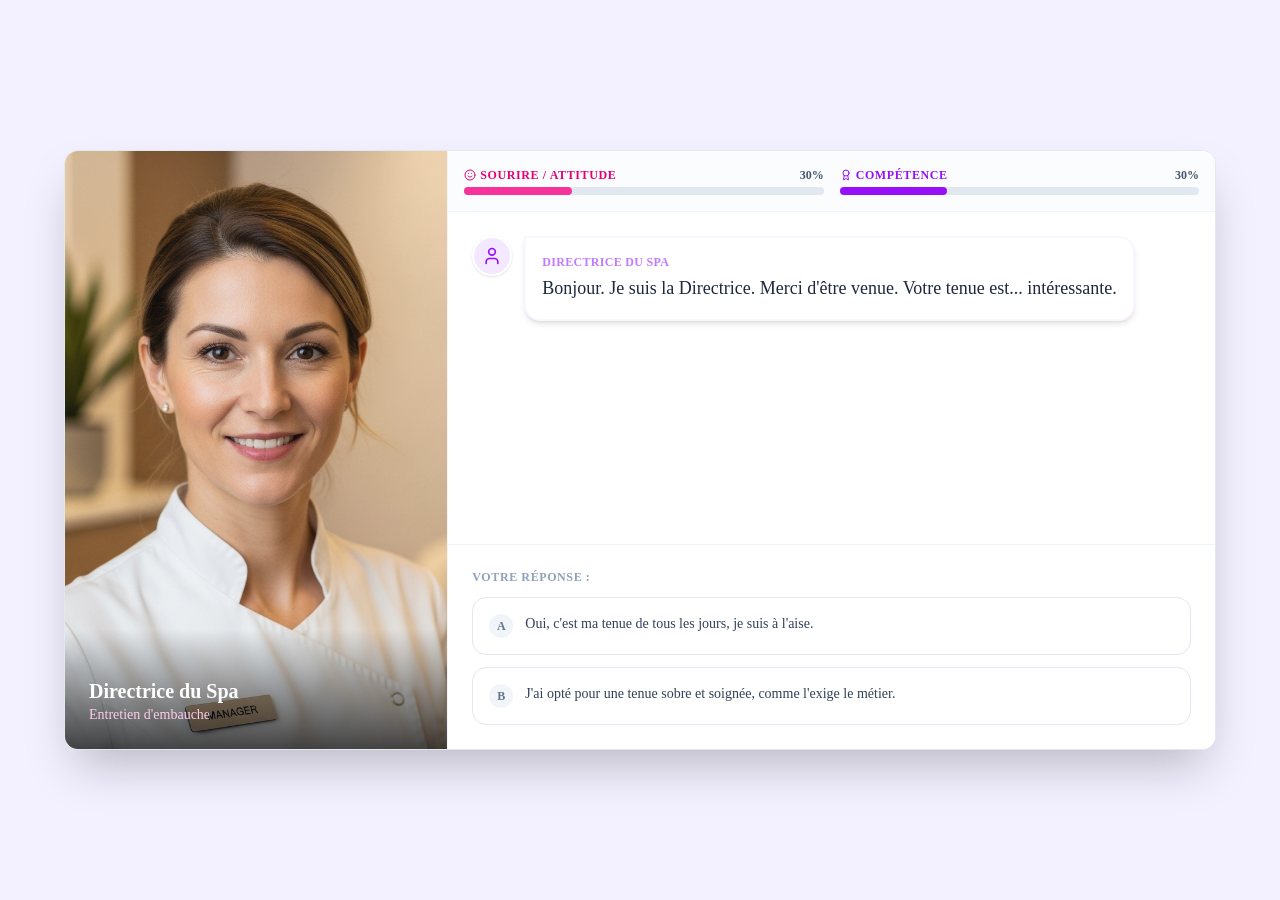
==== commit 4615b0e5: "deploy: 195187eb129f318f9cd23c6229f724b9a47f4764" ====
--- a/index.html
+++ b/index.html
@@ -1 +1 @@
-<!DOCTYPE html><!--T8dBJqBzpJ1zKLhJUw419--><html lang="en"><head><meta charSet="utf-8"/><meta name="viewport" content="width=device-width, initial-scale=1"/><link rel="preload" href="/_next/static/media/797e433ab948586e-s.p.dbea232f.woff2" as="font" crossorigin="" type="font/woff2"/><link rel="preload" href="/_next/static/media/caa3a2e1cccd8315-s.p.853070df.woff2" as="font" crossorigin="" type="font/woff2"/><link rel="preload" as="image" href="/images/spa-manager.png"/><link rel="stylesheet" href="/_next/static/chunks/8a80e7184ad3a13f.css" data-precedence="next"/><link rel="stylesheet" href="/_next/static/chunks/181e87118d6754b6.css" data-precedence="next"/><link rel="preload" as="script" fetchPriority="low" href="/_next/static/chunks/e24b1fb0eea89920.js"/><script src="/_next/static/chunks/5715a55d11c79519.js" async=""></script><script src="/_next/static/chunks/a586b0167dc857f0.js" async=""></script><script src="/_next/static/chunks/f936aa9fae2217f4.js" async=""></script><script src="/_next/static/chunks/turbopack-48d8608e27e7d263.js" async=""></script><script src="/_next/static/chunks/674a00bf7edf8a77.js" async=""></script><script src="/_next/static/chunks/de834c6c934e9843.js" async=""></script><script src="/_next/static/chunks/dc9be5a1fd1908f8.js" async=""></script><meta name="next-size-adjust" content=""/><title>v0 App</title><meta name="description" content="Created with v0"/><meta name="generator" content="v0.app"/><link rel="icon" href="/icon-light-32x32.png" media="(prefers-color-scheme: light)"/><link rel="icon" href="/icon-dark-32x32.png" media="(prefers-color-scheme: dark)"/><link rel="icon" href="/icon.svg" type="image/svg+xml"/><link rel="apple-touch-icon" href="/apple-icon.png"/><script src="/_next/static/chunks/a6dad97d9634a72d.js" noModule=""></script></head><body class="font-sans antialiased"><div hidden=""><!--$--><!--/$--></div><div class="min-h-screen flex items-center justify-center p-4" style="background-color:#F3F1FF"><div class="flex flex-col md:flex-row h-[600px] w-full max-w-6xl mx-auto bg-white rounded-xl shadow-2xl overflow-hidden font-sans border border-slate-200"><div class="w-full md:w-1/3 bg-slate-50 relative flex items-center justify-center border-r border-slate-100"><img src="/images/spa-manager.png" alt="Directrice du Spa" class="w-full h-full object-cover opacity-95"/><div class="absolute bottom-0 left-0 right-0 bg-gradient-to-t from-black/70 to-transparent p-6 pt-12"><h2 class="text-white font-bold text-xl">Directrice du Spa</h2><p class="text-pink-200 text-sm">Entretien d&#x27;embauche</p></div></div><div class="w-full md:w-2/3 flex flex-col bg-white"><div class="p-4 border-b border-slate-100 bg-slate-50/50 flex gap-4"><div class="flex-1"><div class="flex justify-between mb-1"><span class="flex items-center text-xs font-bold text-pink-600 uppercase tracking-wider"><svg xmlns="http://www.w3.org/2000/svg" width="24" height="24" viewBox="0 0 24 24" fill="none" stroke="currentColor" stroke-width="2" stroke-linecap="round" stroke-linejoin="round" class="lucide lucide-smile w-3 h-3 mr-1"><circle cx="12" cy="12" r="10"></circle><path d="M8 14s1.5 2 4 2 4-2 4-2"></path><line x1="9" x2="9.01" y1="9" y2="9"></line><line x1="15" x2="15.01" y1="9" y2="9"></line></svg> Sourire / Attitude</span><span class="text-xs font-bold text-slate-600">30<!-- -->%</span></div><div class="w-full bg-slate-200 rounded-full h-2"><div class="bg-pink-500 h-2 rounded-full transition-all duration-500" style="width:30%"></div></div></div><div class="flex-1"><div class="flex justify-between mb-1"><span class="flex items-center text-xs font-bold text-purple-600 uppercase tracking-wider"><svg xmlns="http://www.w3.org/2000/svg" width="24" height="24" viewBox="0 0 24 24" fill="none" stroke="currentColor" stroke-width="2" stroke-linecap="round" stroke-linejoin="round" class="lucide lucide-award w-3 h-3 mr-1"><path d="m15.477 12.89 1.515 8.526a.5.5 0 0 1-.81.47l-3.58-2.687a1 1 0 0 0-1.197 0l-3.586 2.686a.5.5 0 0 1-.81-.469l1.514-8.526"></path><circle cx="12" cy="8" r="6"></circle></svg> Compétence</span><span class="text-xs font-bold text-slate-600">30<!-- -->%</span></div><div class="w-full bg-slate-200 rounded-full h-2"><div class="bg-purple-600 h-2 rounded-full transition-all duration-500" style="width:30%"></div></div></div></div><div class="flex-1 overflow-y-auto p-6 space-y-6 bg-white"><div class="flex gap-3 animate-in fade-in slide-in-from-bottom-2 duration-500"><div class="w-10 h-10 rounded-full bg-purple-100 border-2 border-white shadow-sm flex items-center justify-center shrink-0"><svg xmlns="http://www.w3.org/2000/svg" width="24" height="24" viewBox="0 0 24 24" fill="none" stroke="currentColor" stroke-width="2" stroke-linecap="round" stroke-linejoin="round" class="lucide lucide-user w-5 h-5 text-purple-600"><path d="M19 21v-2a4 4 0 0 0-4-4H9a4 4 0 0 0-4 4v2"></path><circle cx="12" cy="7" r="4"></circle></svg></div><div class="bg-white border-2 border-purple-50 p-4 rounded-2xl rounded-tl-none text-slate-800 shadow-md"><p class="font-bold text-xs text-purple-400 mb-1 uppercase tracking-wide">DIRECTRICE DU SPA</p><p class="text-lg leading-relaxed">Bonjour. Je suis la Directrice. Merci d&#x27;être venue. Votre tenue est... intéressante.</p></div></div><div></div></div><div class="p-6 bg-white border-t border-slate-100"><p class="text-xs font-bold text-slate-400 uppercase mb-3 tracking-wider">Votre réponse :</p><div class="space-y-3"><button class="w-full text-left p-4 rounded-xl border border-slate-200 hover:border-pink-300 hover:bg-pink-50/50 transition-all duration-200 group flex items-start gap-3"><span class="shrink-0 w-6 h-6 rounded-full bg-slate-100 text-slate-500 text-xs font-bold flex items-center justify-center group-hover:bg-pink-200 group-hover:text-pink-700 transition-colors">A</span><span class="text-slate-700 group-hover:text-slate-900 text-sm font-medium">Oui, c&#x27;est ma tenue de tous les jours, je suis à l&#x27;aise.</span><svg xmlns="http://www.w3.org/2000/svg" width="24" height="24" viewBox="0 0 24 24" fill="none" stroke="currentColor" stroke-width="2" stroke-linecap="round" stroke-linejoin="round" class="lucide lucide-chevron-right w-4 h-4 text-slate-300 ml-auto group-hover:text-pink-400 opacity-0 group-hover:opacity-100 transition-all"><path d="m9 18 6-6-6-6"></path></svg></button><button class="w-full text-left p-4 rounded-xl border border-slate-200 hover:border-pink-300 hover:bg-pink-50/50 transition-all duration-200 group flex items-start gap-3"><span class="shrink-0 w-6 h-6 rounded-full bg-slate-100 text-slate-500 text-xs font-bold flex items-center justify-center group-hover:bg-pink-200 group-hover:text-pink-700 transition-colors">B</span><span class="text-slate-700 group-hover:text-slate-900 text-sm font-medium">J&#x27;ai opté pour une tenue sobre et soignée, comme l&#x27;exige le métier.</span><svg xmlns="http://www.w3.org/2000/svg" width="24" height="24" viewBox="0 0 24 24" fill="none" stroke="currentColor" stroke-width="2" stroke-linecap="round" stroke-linejoin="round" class="lucide lucide-chevron-right w-4 h-4 text-slate-300 ml-auto group-hover:text-pink-400 opacity-0 group-hover:opacity-100 transition-all"><path d="m9 18 6-6-6-6"></path></svg></button></div></div></div></div></div><!--$--><!--/$--><!--$!--><template data-dgst="BAILOUT_TO_CLIENT_SIDE_RENDERING"></template><!--/$--><script src="/_next/static/chunks/e24b1fb0eea89920.js" id="_R_" async=""></script><script>(self.__next_f=self.__next_f||[]).push([0])</script><script>self.__next_f.push([1,"1:\"$Sreact.fragment\"\n2:I[87791,[\"/_next/static/chunks/674a00bf7edf8a77.js\"],\"default\"]\n3:I[11942,[\"/_next/static/chunks/674a00bf7edf8a77.js\"],\"default\"]\n4:I[38534,[\"/_next/static/chunks/de834c6c934e9843.js\"],\"Analytics\"]\n5:I[80021,[\"/_next/static/chunks/de834c6c934e9843.js\",\"/_next/static/chunks/dc9be5a1fd1908f8.js\"],\"default\"]\n6:I[42949,[\"/_next/static/chunks/674a00bf7edf8a77.js\"],\"OutletBoundary\"]\n7:\"$Sreact.suspense\"\n9:I[42949,[\"/_next/static/chunks/674a00bf7edf8a77.js\"],\"ViewportBoundary\"]\nb:I[42949,[\"/_next/static/chunks/674a00bf7edf8a77.js\"],\"MetadataBoundary\"]\nd:I[79731,[\"/_next/static/chunks/674a00bf7edf8a77.js\"],\"default\"]\n:HL[\"/_next/static/chunks/8a80e7184ad3a13f.css\",\"style\"]\n:HL[\"/_next/static/chunks/181e87118d6754b6.css\",\"style\"]\n:HL[\"/_next/static/media/797e433ab948586e-s.p.dbea232f.woff2\",\"font\",{\"crossOrigin\":\"\",\"type\":\"font/woff2\"}]\n:HL[\"/_next/static/media/caa3a2e1cccd8315-s.p.853070df.woff2\",\"font\",{\"crossOrigin\":\"\",\"type\":\"font/woff2\"}]\n"])</script><script>self.__next_f.push([1,"0:{\"P\":null,\"b\":\"T8dBJqBzpJ1zKLhJUw419\",\"c\":[\"\",\"\"],\"q\":\"\",\"i\":false,\"f\":[[[\"\",{\"children\":[\"__PAGE__\",{}]},\"$undefined\",\"$undefined\",true],[[\"$\",\"$1\",\"c\",{\"children\":[[[\"$\",\"link\",\"0\",{\"rel\":\"stylesheet\",\"href\":\"/_next/static/chunks/8a80e7184ad3a13f.css\",\"precedence\":\"next\",\"crossOrigin\":\"$undefined\",\"nonce\":\"$undefined\"}],[\"$\",\"link\",\"1\",{\"rel\":\"stylesheet\",\"href\":\"/_next/static/chunks/181e87118d6754b6.css\",\"precedence\":\"next\",\"crossOrigin\":\"$undefined\",\"nonce\":\"$undefined\"}],[\"$\",\"script\",\"script-0\",{\"src\":\"/_next/static/chunks/de834c6c934e9843.js\",\"async\":true,\"nonce\":\"$undefined\"}]],[\"$\",\"html\",null,{\"lang\":\"en\",\"children\":[\"$\",\"body\",null,{\"className\":\"font-sans antialiased\",\"children\":[[\"$\",\"$L2\",null,{\"parallelRouterKey\":\"children\",\"error\":\"$undefined\",\"errorStyles\":\"$undefined\",\"errorScripts\":\"$undefined\",\"template\":[\"$\",\"$L3\",null,{}],\"templateStyles\":\"$undefined\",\"templateScripts\":\"$undefined\",\"notFound\":[[[\"$\",\"title\",null,{\"children\":\"404: This page could not be found.\"}],[\"$\",\"div\",null,{\"style\":{\"fontFamily\":\"system-ui,\\\"Segoe UI\\\",Roboto,Helvetica,Arial,sans-serif,\\\"Apple Color Emoji\\\",\\\"Segoe UI Emoji\\\"\",\"height\":\"100vh\",\"textAlign\":\"center\",\"display\":\"flex\",\"flexDirection\":\"column\",\"alignItems\":\"center\",\"justifyContent\":\"center\"},\"children\":[\"$\",\"div\",null,{\"children\":[[\"$\",\"style\",null,{\"dangerouslySetInnerHTML\":{\"__html\":\"body{color:#000;background:#fff;margin:0}.next-error-h1{border-right:1px solid rgba(0,0,0,.3)}@media (prefers-color-scheme:dark){body{color:#fff;background:#000}.next-error-h1{border-right:1px solid rgba(255,255,255,.3)}}\"}}],[\"$\",\"h1\",null,{\"className\":\"next-error-h1\",\"style\":{\"display\":\"inline-block\",\"margin\":\"0 20px 0 0\",\"padding\":\"0 23px 0 0\",\"fontSize\":24,\"fontWeight\":500,\"verticalAlign\":\"top\",\"lineHeight\":\"49px\"},\"children\":404}],[\"$\",\"div\",null,{\"style\":{\"display\":\"inline-block\"},\"children\":[\"$\",\"h2\",null,{\"style\":{\"fontSize\":14,\"fontWeight\":400,\"lineHeight\":\"49px\",\"margin\":0},\"children\":\"This page could not be found.\"}]}]]}]}]],[]],\"forbidden\":\"$undefined\",\"unauthorized\":\"$undefined\"}],[\"$\",\"$L4\",null,{}]]}]}]]}],{\"children\":[[\"$\",\"$1\",\"c\",{\"children\":[[\"$\",\"div\",null,{\"className\":\"min-h-screen flex items-center justify-center p-4\",\"style\":{\"backgroundColor\":\"#F3F1FF\"},\"children\":[\"$\",\"$L5\",null,{}]}],[[\"$\",\"script\",\"script-0\",{\"src\":\"/_next/static/chunks/dc9be5a1fd1908f8.js\",\"async\":true,\"nonce\":\"$undefined\"}]],[\"$\",\"$L6\",null,{\"children\":[\"$\",\"$7\",null,{\"name\":\"Next.MetadataOutlet\",\"children\":\"$@8\"}]}]]}],{},null,false,false]},null,false,false],[\"$\",\"$1\",\"h\",{\"children\":[null,[\"$\",\"$L9\",null,{\"children\":\"$@a\"}],[\"$\",\"div\",null,{\"hidden\":true,\"children\":[\"$\",\"$Lb\",null,{\"children\":[\"$\",\"$7\",null,{\"name\":\"Next.Metadata\",\"children\":\"$@c\"}]}]}],[\"$\",\"meta\",null,{\"name\":\"next-size-adjust\",\"content\":\"\"}]]}],false]],\"m\":\"$undefined\",\"G\":[\"$d\",[]],\"S\":true}\n"])</script><script>self.__next_f.push([1,"a:[[\"$\",\"meta\",\"0\",{\"charSet\":\"utf-8\"}],[\"$\",\"meta\",\"1\",{\"name\":\"viewport\",\"content\":\"width=device-width, initial-scale=1\"}]]\n"])</script><script>self.__next_f.push([1,"e:I[58387,[\"/_next/static/chunks/674a00bf7edf8a77.js\"],\"IconMark\"]\nc:[[\"$\",\"title\",\"0\",{\"children\":\"v0 App\"}],[\"$\",\"meta\",\"1\",{\"name\":\"description\",\"content\":\"Created with v0\"}],[\"$\",\"meta\",\"2\",{\"name\":\"generator\",\"content\":\"v0.app\"}],[\"$\",\"link\",\"3\",{\"rel\":\"icon\",\"href\":\"/icon-light-32x32.png\",\"media\":\"(prefers-color-scheme: light)\"}],[\"$\",\"link\",\"4\",{\"rel\":\"icon\",\"href\":\"/icon-dark-32x32.png\",\"media\":\"(prefers-color-scheme: dark)\"}],[\"$\",\"link\",\"5\",{\"rel\":\"icon\",\"href\":\"/icon.svg\",\"type\":\"image/svg+xml\"}],[\"$\",\"link\",\"6\",{\"rel\":\"apple-touch-icon\",\"href\":\"/apple-icon.png\"}],[\"$\",\"$Le\",\"7\",{}]]\n8:null\n"])</script></body></html>+<!DOCTYPE html><!--J8dBMbNSJVvevcaHDkTib--><html lang="en"><head><meta charSet="utf-8"/><meta name="viewport" content="width=device-width, initial-scale=1"/><link rel="preload" href="/_next/static/media/797e433ab948586e-s.p.dbea232f.woff2" as="font" crossorigin="" type="font/woff2"/><link rel="preload" href="/_next/static/media/caa3a2e1cccd8315-s.p.853070df.woff2" as="font" crossorigin="" type="font/woff2"/><link rel="preload" as="image" href="/images/spa-manager.png"/><link rel="stylesheet" href="/_next/static/chunks/8a80e7184ad3a13f.css" data-precedence="next"/><link rel="stylesheet" href="/_next/static/chunks/181e87118d6754b6.css" data-precedence="next"/><link rel="preload" as="script" fetchPriority="low" href="/_next/static/chunks/e24b1fb0eea89920.js"/><script src="/_next/static/chunks/5715a55d11c79519.js" async=""></script><script src="/_next/static/chunks/a586b0167dc857f0.js" async=""></script><script src="/_next/static/chunks/f936aa9fae2217f4.js" async=""></script><script src="/_next/static/chunks/turbopack-48d8608e27e7d263.js" async=""></script><script src="/_next/static/chunks/674a00bf7edf8a77.js" async=""></script><script src="/_next/static/chunks/de834c6c934e9843.js" async=""></script><script src="/_next/static/chunks/dc9be5a1fd1908f8.js" async=""></script><meta name="next-size-adjust" content=""/><title>v0 App</title><meta name="description" content="Created with v0"/><meta name="generator" content="v0.app"/><link rel="icon" href="/icon-light-32x32.png" media="(prefers-color-scheme: light)"/><link rel="icon" href="/icon-dark-32x32.png" media="(prefers-color-scheme: dark)"/><link rel="icon" href="/icon.svg" type="image/svg+xml"/><link rel="apple-touch-icon" href="/apple-icon.png"/><script src="/_next/static/chunks/a6dad97d9634a72d.js" noModule=""></script></head><body class="font-sans antialiased"><div hidden=""><!--$--><!--/$--></div><div class="min-h-screen flex items-center justify-center p-4" style="background-color:#F3F1FF"><div class="flex flex-col md:flex-row h-[600px] w-full max-w-6xl mx-auto bg-white rounded-xl shadow-2xl overflow-hidden font-sans border border-slate-200"><div class="w-full md:w-1/3 bg-slate-50 relative flex items-center justify-center border-r border-slate-100"><img src="/images/spa-manager.png" alt="Directrice du Spa" class="w-full h-full object-cover opacity-95"/><div class="absolute bottom-0 left-0 right-0 bg-gradient-to-t from-black/70 to-transparent p-6 pt-12"><h2 class="text-white font-bold text-xl">Directrice du Spa</h2><p class="text-pink-200 text-sm">Entretien d&#x27;embauche</p></div></div><div class="w-full md:w-2/3 flex flex-col bg-white"><div class="p-4 border-b border-slate-100 bg-slate-50/50 flex gap-4"><div class="flex-1"><div class="flex justify-between mb-1"><span class="flex items-center text-xs font-bold text-pink-600 uppercase tracking-wider"><svg xmlns="http://www.w3.org/2000/svg" width="24" height="24" viewBox="0 0 24 24" fill="none" stroke="currentColor" stroke-width="2" stroke-linecap="round" stroke-linejoin="round" class="lucide lucide-smile w-3 h-3 mr-1"><circle cx="12" cy="12" r="10"></circle><path d="M8 14s1.5 2 4 2 4-2 4-2"></path><line x1="9" x2="9.01" y1="9" y2="9"></line><line x1="15" x2="15.01" y1="9" y2="9"></line></svg> Sourire / Attitude</span><span class="text-xs font-bold text-slate-600">30<!-- -->%</span></div><div class="w-full bg-slate-200 rounded-full h-2"><div class="bg-pink-500 h-2 rounded-full transition-all duration-500" style="width:30%"></div></div></div><div class="flex-1"><div class="flex justify-between mb-1"><span class="flex items-center text-xs font-bold text-purple-600 uppercase tracking-wider"><svg xmlns="http://www.w3.org/2000/svg" width="24" height="24" viewBox="0 0 24 24" fill="none" stroke="currentColor" stroke-width="2" stroke-linecap="round" stroke-linejoin="round" class="lucide lucide-award w-3 h-3 mr-1"><path d="m15.477 12.89 1.515 8.526a.5.5 0 0 1-.81.47l-3.58-2.687a1 1 0 0 0-1.197 0l-3.586 2.686a.5.5 0 0 1-.81-.469l1.514-8.526"></path><circle cx="12" cy="8" r="6"></circle></svg> Compétence</span><span class="text-xs font-bold text-slate-600">30<!-- -->%</span></div><div class="w-full bg-slate-200 rounded-full h-2"><div class="bg-purple-600 h-2 rounded-full transition-all duration-500" style="width:30%"></div></div></div></div><div class="flex-1 overflow-y-auto p-6 space-y-6 bg-white"><div class="flex gap-3 animate-in fade-in slide-in-from-bottom-2 duration-500"><div class="w-10 h-10 rounded-full bg-purple-100 border-2 border-white shadow-sm flex items-center justify-center shrink-0"><svg xmlns="http://www.w3.org/2000/svg" width="24" height="24" viewBox="0 0 24 24" fill="none" stroke="currentColor" stroke-width="2" stroke-linecap="round" stroke-linejoin="round" class="lucide lucide-user w-5 h-5 text-purple-600"><path d="M19 21v-2a4 4 0 0 0-4-4H9a4 4 0 0 0-4 4v2"></path><circle cx="12" cy="7" r="4"></circle></svg></div><div class="bg-white border-2 border-purple-50 p-4 rounded-2xl rounded-tl-none text-slate-800 shadow-md"><p class="font-bold text-xs text-purple-400 mb-1 uppercase tracking-wide">DIRECTRICE DU SPA</p><p class="text-lg leading-relaxed">Bonjour. Je suis la Directrice. Merci d&#x27;être venue. Votre tenue est... intéressante.</p></div></div><div></div></div><div class="p-6 bg-white border-t border-slate-100"><p class="text-xs font-bold text-slate-400 uppercase mb-3 tracking-wider">Votre réponse :</p><div class="space-y-3"><button class="w-full text-left p-4 rounded-xl border border-slate-200 hover:border-pink-300 hover:bg-pink-50/50 transition-all duration-200 group flex items-start gap-3"><span class="shrink-0 w-6 h-6 rounded-full bg-slate-100 text-slate-500 text-xs font-bold flex items-center justify-center group-hover:bg-pink-200 group-hover:text-pink-700 transition-colors">A</span><span class="text-slate-700 group-hover:text-slate-900 text-sm font-medium">Oui, c&#x27;est ma tenue de tous les jours, je suis à l&#x27;aise.</span><svg xmlns="http://www.w3.org/2000/svg" width="24" height="24" viewBox="0 0 24 24" fill="none" stroke="currentColor" stroke-width="2" stroke-linecap="round" stroke-linejoin="round" class="lucide lucide-chevron-right w-4 h-4 text-slate-300 ml-auto group-hover:text-pink-400 opacity-0 group-hover:opacity-100 transition-all"><path d="m9 18 6-6-6-6"></path></svg></button><button class="w-full text-left p-4 rounded-xl border border-slate-200 hover:border-pink-300 hover:bg-pink-50/50 transition-all duration-200 group flex items-start gap-3"><span class="shrink-0 w-6 h-6 rounded-full bg-slate-100 text-slate-500 text-xs font-bold flex items-center justify-center group-hover:bg-pink-200 group-hover:text-pink-700 transition-colors">B</span><span class="text-slate-700 group-hover:text-slate-900 text-sm font-medium">J&#x27;ai opté pour une tenue sobre et soignée, comme l&#x27;exige le métier.</span><svg xmlns="http://www.w3.org/2000/svg" width="24" height="24" viewBox="0 0 24 24" fill="none" stroke="currentColor" stroke-width="2" stroke-linecap="round" stroke-linejoin="round" class="lucide lucide-chevron-right w-4 h-4 text-slate-300 ml-auto group-hover:text-pink-400 opacity-0 group-hover:opacity-100 transition-all"><path d="m9 18 6-6-6-6"></path></svg></button></div></div></div></div></div><!--$--><!--/$--><!--$!--><template data-dgst="BAILOUT_TO_CLIENT_SIDE_RENDERING"></template><!--/$--><script src="/_next/static/chunks/e24b1fb0eea89920.js" id="_R_" async=""></script><script>(self.__next_f=self.__next_f||[]).push([0])</script><script>self.__next_f.push([1,"1:\"$Sreact.fragment\"\n2:I[87791,[\"/_next/static/chunks/674a00bf7edf8a77.js\"],\"default\"]\n3:I[11942,[\"/_next/static/chunks/674a00bf7edf8a77.js\"],\"default\"]\n4:I[38534,[\"/_next/static/chunks/de834c6c934e9843.js\"],\"Analytics\"]\n5:I[80021,[\"/_next/static/chunks/de834c6c934e9843.js\",\"/_next/static/chunks/dc9be5a1fd1908f8.js\"],\"default\"]\n6:I[42949,[\"/_next/static/chunks/674a00bf7edf8a77.js\"],\"OutletBoundary\"]\n7:\"$Sreact.suspense\"\n9:I[42949,[\"/_next/static/chunks/674a00bf7edf8a77.js\"],\"ViewportBoundary\"]\nb:I[42949,[\"/_next/static/chunks/674a00bf7edf8a77.js\"],\"MetadataBoundary\"]\nd:I[79731,[\"/_next/static/chunks/674a00bf7edf8a77.js\"],\"default\"]\n:HL[\"/_next/static/chunks/8a80e7184ad3a13f.css\",\"style\"]\n:HL[\"/_next/static/chunks/181e87118d6754b6.css\",\"style\"]\n:HL[\"/_next/static/media/797e433ab948586e-s.p.dbea232f.woff2\",\"font\",{\"crossOrigin\":\"\",\"type\":\"font/woff2\"}]\n:HL[\"/_next/static/media/caa3a2e1cccd8315-s.p.853070df.woff2\",\"font\",{\"crossOrigin\":\"\",\"type\":\"font/woff2\"}]\n"])</script><script>self.__next_f.push([1,"0:{\"P\":null,\"b\":\"J8dBMbNSJVvevcaHDkTib\",\"c\":[\"\",\"\"],\"q\":\"\",\"i\":false,\"f\":[[[\"\",{\"children\":[\"__PAGE__\",{}]},\"$undefined\",\"$undefined\",true],[[\"$\",\"$1\",\"c\",{\"children\":[[[\"$\",\"link\",\"0\",{\"rel\":\"stylesheet\",\"href\":\"/_next/static/chunks/8a80e7184ad3a13f.css\",\"precedence\":\"next\",\"crossOrigin\":\"$undefined\",\"nonce\":\"$undefined\"}],[\"$\",\"link\",\"1\",{\"rel\":\"stylesheet\",\"href\":\"/_next/static/chunks/181e87118d6754b6.css\",\"precedence\":\"next\",\"crossOrigin\":\"$undefined\",\"nonce\":\"$undefined\"}],[\"$\",\"script\",\"script-0\",{\"src\":\"/_next/static/chunks/de834c6c934e9843.js\",\"async\":true,\"nonce\":\"$undefined\"}]],[\"$\",\"html\",null,{\"lang\":\"en\",\"children\":[\"$\",\"body\",null,{\"className\":\"font-sans antialiased\",\"children\":[[\"$\",\"$L2\",null,{\"parallelRouterKey\":\"children\",\"error\":\"$undefined\",\"errorStyles\":\"$undefined\",\"errorScripts\":\"$undefined\",\"template\":[\"$\",\"$L3\",null,{}],\"templateStyles\":\"$undefined\",\"templateScripts\":\"$undefined\",\"notFound\":[[[\"$\",\"title\",null,{\"children\":\"404: This page could not be found.\"}],[\"$\",\"div\",null,{\"style\":{\"fontFamily\":\"system-ui,\\\"Segoe UI\\\",Roboto,Helvetica,Arial,sans-serif,\\\"Apple Color Emoji\\\",\\\"Segoe UI Emoji\\\"\",\"height\":\"100vh\",\"textAlign\":\"center\",\"display\":\"flex\",\"flexDirection\":\"column\",\"alignItems\":\"center\",\"justifyContent\":\"center\"},\"children\":[\"$\",\"div\",null,{\"children\":[[\"$\",\"style\",null,{\"dangerouslySetInnerHTML\":{\"__html\":\"body{color:#000;background:#fff;margin:0}.next-error-h1{border-right:1px solid rgba(0,0,0,.3)}@media (prefers-color-scheme:dark){body{color:#fff;background:#000}.next-error-h1{border-right:1px solid rgba(255,255,255,.3)}}\"}}],[\"$\",\"h1\",null,{\"className\":\"next-error-h1\",\"style\":{\"display\":\"inline-block\",\"margin\":\"0 20px 0 0\",\"padding\":\"0 23px 0 0\",\"fontSize\":24,\"fontWeight\":500,\"verticalAlign\":\"top\",\"lineHeight\":\"49px\"},\"children\":404}],[\"$\",\"div\",null,{\"style\":{\"display\":\"inline-block\"},\"children\":[\"$\",\"h2\",null,{\"style\":{\"fontSize\":14,\"fontWeight\":400,\"lineHeight\":\"49px\",\"margin\":0},\"children\":\"This page could not be found.\"}]}]]}]}]],[]],\"forbidden\":\"$undefined\",\"unauthorized\":\"$undefined\"}],[\"$\",\"$L4\",null,{}]]}]}]]}],{\"children\":[[\"$\",\"$1\",\"c\",{\"children\":[[\"$\",\"div\",null,{\"className\":\"min-h-screen flex items-center justify-center p-4\",\"style\":{\"backgroundColor\":\"#F3F1FF\"},\"children\":[\"$\",\"$L5\",null,{}]}],[[\"$\",\"script\",\"script-0\",{\"src\":\"/_next/static/chunks/dc9be5a1fd1908f8.js\",\"async\":true,\"nonce\":\"$undefined\"}]],[\"$\",\"$L6\",null,{\"children\":[\"$\",\"$7\",null,{\"name\":\"Next.MetadataOutlet\",\"children\":\"$@8\"}]}]]}],{},null,false,false]},null,false,false],[\"$\",\"$1\",\"h\",{\"children\":[null,[\"$\",\"$L9\",null,{\"children\":\"$@a\"}],[\"$\",\"div\",null,{\"hidden\":true,\"children\":[\"$\",\"$Lb\",null,{\"children\":[\"$\",\"$7\",null,{\"name\":\"Next.Metadata\",\"children\":\"$@c\"}]}]}],[\"$\",\"meta\",null,{\"name\":\"next-size-adjust\",\"content\":\"\"}]]}],false]],\"m\":\"$undefined\",\"G\":[\"$d\",[]],\"S\":true}\n"])</script><script>self.__next_f.push([1,"a:[[\"$\",\"meta\",\"0\",{\"charSet\":\"utf-8\"}],[\"$\",\"meta\",\"1\",{\"name\":\"viewport\",\"content\":\"width=device-width, initial-scale=1\"}]]\n"])</script><script>self.__next_f.push([1,"e:I[58387,[\"/_next/static/chunks/674a00bf7edf8a77.js\"],\"IconMark\"]\nc:[[\"$\",\"title\",\"0\",{\"children\":\"v0 App\"}],[\"$\",\"meta\",\"1\",{\"name\":\"description\",\"content\":\"Created with v0\"}],[\"$\",\"meta\",\"2\",{\"name\":\"generator\",\"content\":\"v0.app\"}],[\"$\",\"link\",\"3\",{\"rel\":\"icon\",\"href\":\"/icon-light-32x32.png\",\"media\":\"(prefers-color-scheme: light)\"}],[\"$\",\"link\",\"4\",{\"rel\":\"icon\",\"href\":\"/icon-dark-32x32.png\",\"media\":\"(prefers-color-scheme: dark)\"}],[\"$\",\"link\",\"5\",{\"rel\":\"icon\",\"href\":\"/icon.svg\",\"type\":\"image/svg+xml\"}],[\"$\",\"link\",\"6\",{\"rel\":\"apple-touch-icon\",\"href\":\"/apple-icon.png\"}],[\"$\",\"$Le\",\"7\",{}]]\n8:null\n"])</script></body></html>
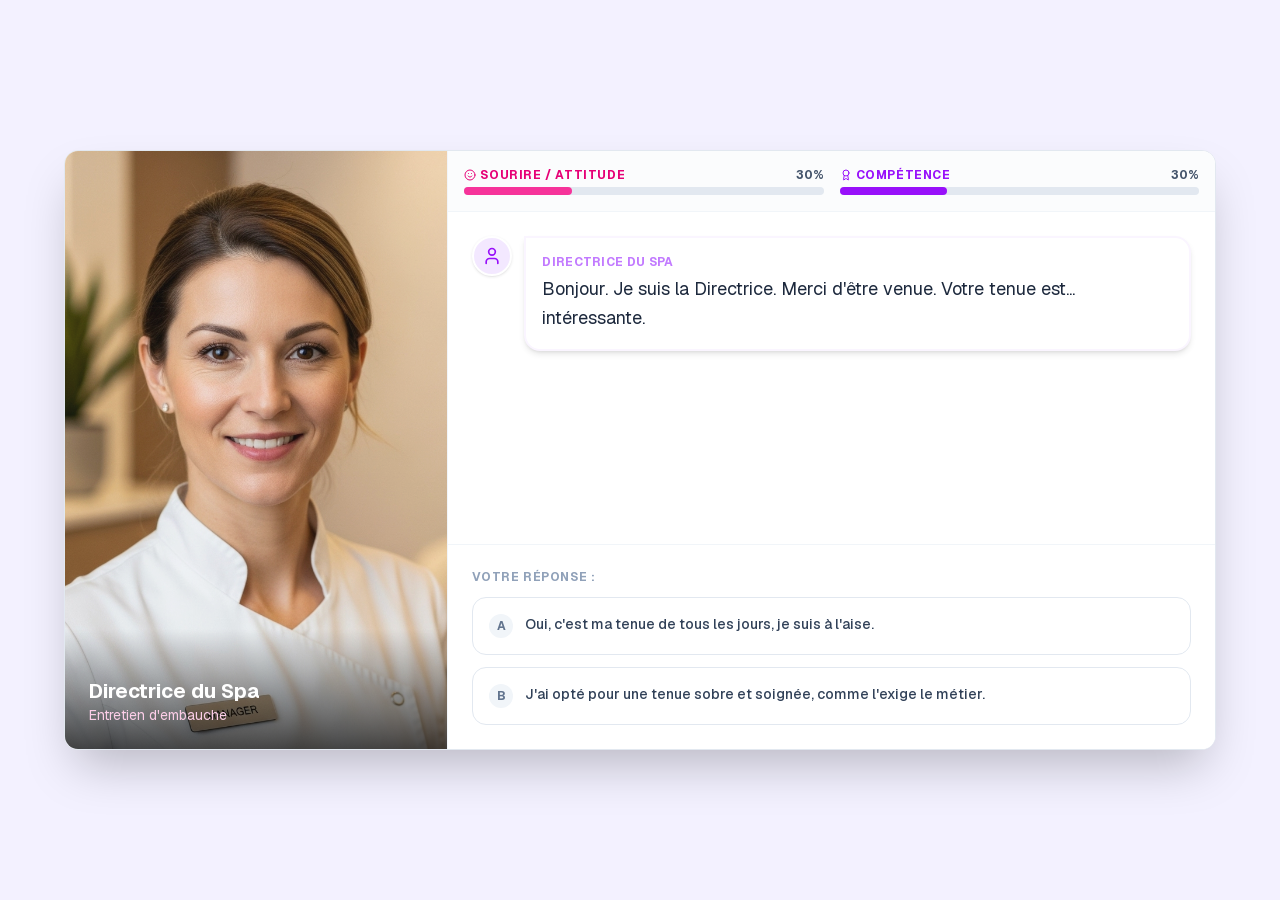
==== commit a75bf6dc: "deploy: 769b5e5d39779a44d8d524346144e899405581d8" ====
--- a/index.html
+++ b/index.html
@@ -1 +1 @@
-<!DOCTYPE html><!--J8dBMbNSJVvevcaHDkTib--><html lang="en"><head><meta charSet="utf-8"/><meta name="viewport" content="width=device-width, initial-scale=1"/><link rel="preload" href="/_next/static/media/797e433ab948586e-s.p.dbea232f.woff2" as="font" crossorigin="" type="font/woff2"/><link rel="preload" href="/_next/static/media/caa3a2e1cccd8315-s.p.853070df.woff2" as="font" crossorigin="" type="font/woff2"/><link rel="preload" as="image" href="/images/spa-manager.png"/><link rel="stylesheet" href="/_next/static/chunks/8a80e7184ad3a13f.css" data-precedence="next"/><link rel="stylesheet" href="/_next/static/chunks/181e87118d6754b6.css" data-precedence="next"/><link rel="preload" as="script" fetchPriority="low" href="/_next/static/chunks/e24b1fb0eea89920.js"/><script src="/_next/static/chunks/5715a55d11c79519.js" async=""></script><script src="/_next/static/chunks/a586b0167dc857f0.js" async=""></script><script src="/_next/static/chunks/f936aa9fae2217f4.js" async=""></script><script src="/_next/static/chunks/turbopack-48d8608e27e7d263.js" async=""></script><script src="/_next/static/chunks/674a00bf7edf8a77.js" async=""></script><script src="/_next/static/chunks/de834c6c934e9843.js" async=""></script><script src="/_next/static/chunks/dc9be5a1fd1908f8.js" async=""></script><meta name="next-size-adjust" content=""/><title>v0 App</title><meta name="description" content="Created with v0"/><meta name="generator" content="v0.app"/><link rel="icon" href="/icon-light-32x32.png" media="(prefers-color-scheme: light)"/><link rel="icon" href="/icon-dark-32x32.png" media="(prefers-color-scheme: dark)"/><link rel="icon" href="/icon.svg" type="image/svg+xml"/><link rel="apple-touch-icon" href="/apple-icon.png"/><script src="/_next/static/chunks/a6dad97d9634a72d.js" noModule=""></script></head><body class="font-sans antialiased"><div hidden=""><!--$--><!--/$--></div><div class="min-h-screen flex items-center justify-center p-4" style="background-color:#F3F1FF"><div class="flex flex-col md:flex-row h-[600px] w-full max-w-6xl mx-auto bg-white rounded-xl shadow-2xl overflow-hidden font-sans border border-slate-200"><div class="w-full md:w-1/3 bg-slate-50 relative flex items-center justify-center border-r border-slate-100"><img src="/images/spa-manager.png" alt="Directrice du Spa" class="w-full h-full object-cover opacity-95"/><div class="absolute bottom-0 left-0 right-0 bg-gradient-to-t from-black/70 to-transparent p-6 pt-12"><h2 class="text-white font-bold text-xl">Directrice du Spa</h2><p class="text-pink-200 text-sm">Entretien d&#x27;embauche</p></div></div><div class="w-full md:w-2/3 flex flex-col bg-white"><div class="p-4 border-b border-slate-100 bg-slate-50/50 flex gap-4"><div class="flex-1"><div class="flex justify-between mb-1"><span class="flex items-center text-xs font-bold text-pink-600 uppercase tracking-wider"><svg xmlns="http://www.w3.org/2000/svg" width="24" height="24" viewBox="0 0 24 24" fill="none" stroke="currentColor" stroke-width="2" stroke-linecap="round" stroke-linejoin="round" class="lucide lucide-smile w-3 h-3 mr-1"><circle cx="12" cy="12" r="10"></circle><path d="M8 14s1.5 2 4 2 4-2 4-2"></path><line x1="9" x2="9.01" y1="9" y2="9"></line><line x1="15" x2="15.01" y1="9" y2="9"></line></svg> Sourire / Attitude</span><span class="text-xs font-bold text-slate-600">30<!-- -->%</span></div><div class="w-full bg-slate-200 rounded-full h-2"><div class="bg-pink-500 h-2 rounded-full transition-all duration-500" style="width:30%"></div></div></div><div class="flex-1"><div class="flex justify-between mb-1"><span class="flex items-center text-xs font-bold text-purple-600 uppercase tracking-wider"><svg xmlns="http://www.w3.org/2000/svg" width="24" height="24" viewBox="0 0 24 24" fill="none" stroke="currentColor" stroke-width="2" stroke-linecap="round" stroke-linejoin="round" class="lucide lucide-award w-3 h-3 mr-1"><path d="m15.477 12.89 1.515 8.526a.5.5 0 0 1-.81.47l-3.58-2.687a1 1 0 0 0-1.197 0l-3.586 2.686a.5.5 0 0 1-.81-.469l1.514-8.526"></path><circle cx="12" cy="8" r="6"></circle></svg> Compétence</span><span class="text-xs font-bold text-slate-600">30<!-- -->%</span></div><div class="w-full bg-slate-200 rounded-full h-2"><div class="bg-purple-600 h-2 rounded-full transition-all duration-500" style="width:30%"></div></div></div></div><div class="flex-1 overflow-y-auto p-6 space-y-6 bg-white"><div class="flex gap-3 animate-in fade-in slide-in-from-bottom-2 duration-500"><div class="w-10 h-10 rounded-full bg-purple-100 border-2 border-white shadow-sm flex items-center justify-center shrink-0"><svg xmlns="http://www.w3.org/2000/svg" width="24" height="24" viewBox="0 0 24 24" fill="none" stroke="currentColor" stroke-width="2" stroke-linecap="round" stroke-linejoin="round" class="lucide lucide-user w-5 h-5 text-purple-600"><path d="M19 21v-2a4 4 0 0 0-4-4H9a4 4 0 0 0-4 4v2"></path><circle cx="12" cy="7" r="4"></circle></svg></div><div class="bg-white border-2 border-purple-50 p-4 rounded-2xl rounded-tl-none text-slate-800 shadow-md"><p class="font-bold text-xs text-purple-400 mb-1 uppercase tracking-wide">DIRECTRICE DU SPA</p><p class="text-lg leading-relaxed">Bonjour. Je suis la Directrice. Merci d&#x27;être venue. Votre tenue est... intéressante.</p></div></div><div></div></div><div class="p-6 bg-white border-t border-slate-100"><p class="text-xs font-bold text-slate-400 uppercase mb-3 tracking-wider">Votre réponse :</p><div class="space-y-3"><button class="w-full text-left p-4 rounded-xl border border-slate-200 hover:border-pink-300 hover:bg-pink-50/50 transition-all duration-200 group flex items-start gap-3"><span class="shrink-0 w-6 h-6 rounded-full bg-slate-100 text-slate-500 text-xs font-bold flex items-center justify-center group-hover:bg-pink-200 group-hover:text-pink-700 transition-colors">A</span><span class="text-slate-700 group-hover:text-slate-900 text-sm font-medium">Oui, c&#x27;est ma tenue de tous les jours, je suis à l&#x27;aise.</span><svg xmlns="http://www.w3.org/2000/svg" width="24" height="24" viewBox="0 0 24 24" fill="none" stroke="currentColor" stroke-width="2" stroke-linecap="round" stroke-linejoin="round" class="lucide lucide-chevron-right w-4 h-4 text-slate-300 ml-auto group-hover:text-pink-400 opacity-0 group-hover:opacity-100 transition-all"><path d="m9 18 6-6-6-6"></path></svg></button><button class="w-full text-left p-4 rounded-xl border border-slate-200 hover:border-pink-300 hover:bg-pink-50/50 transition-all duration-200 group flex items-start gap-3"><span class="shrink-0 w-6 h-6 rounded-full bg-slate-100 text-slate-500 text-xs font-bold flex items-center justify-center group-hover:bg-pink-200 group-hover:text-pink-700 transition-colors">B</span><span class="text-slate-700 group-hover:text-slate-900 text-sm font-medium">J&#x27;ai opté pour une tenue sobre et soignée, comme l&#x27;exige le métier.</span><svg xmlns="http://www.w3.org/2000/svg" width="24" height="24" viewBox="0 0 24 24" fill="none" stroke="currentColor" stroke-width="2" stroke-linecap="round" stroke-linejoin="round" class="lucide lucide-chevron-right w-4 h-4 text-slate-300 ml-auto group-hover:text-pink-400 opacity-0 group-hover:opacity-100 transition-all"><path d="m9 18 6-6-6-6"></path></svg></button></div></div></div></div></div><!--$--><!--/$--><!--$!--><template data-dgst="BAILOUT_TO_CLIENT_SIDE_RENDERING"></template><!--/$--><script src="/_next/static/chunks/e24b1fb0eea89920.js" id="_R_" async=""></script><script>(self.__next_f=self.__next_f||[]).push([0])</script><script>self.__next_f.push([1,"1:\"$Sreact.fragment\"\n2:I[87791,[\"/_next/static/chunks/674a00bf7edf8a77.js\"],\"default\"]\n3:I[11942,[\"/_next/static/chunks/674a00bf7edf8a77.js\"],\"default\"]\n4:I[38534,[\"/_next/static/chunks/de834c6c934e9843.js\"],\"Analytics\"]\n5:I[80021,[\"/_next/static/chunks/de834c6c934e9843.js\",\"/_next/static/chunks/dc9be5a1fd1908f8.js\"],\"default\"]\n6:I[42949,[\"/_next/static/chunks/674a00bf7edf8a77.js\"],\"OutletBoundary\"]\n7:\"$Sreact.suspense\"\n9:I[42949,[\"/_next/static/chunks/674a00bf7edf8a77.js\"],\"ViewportBoundary\"]\nb:I[42949,[\"/_next/static/chunks/674a00bf7edf8a77.js\"],\"MetadataBoundary\"]\nd:I[79731,[\"/_next/static/chunks/674a00bf7edf8a77.js\"],\"default\"]\n:HL[\"/_next/static/chunks/8a80e7184ad3a13f.css\",\"style\"]\n:HL[\"/_next/static/chunks/181e87118d6754b6.css\",\"style\"]\n:HL[\"/_next/static/media/797e433ab948586e-s.p.dbea232f.woff2\",\"font\",{\"crossOrigin\":\"\",\"type\":\"font/woff2\"}]\n:HL[\"/_next/static/media/caa3a2e1cccd8315-s.p.853070df.woff2\",\"font\",{\"crossOrigin\":\"\",\"type\":\"font/woff2\"}]\n"])</script><script>self.__next_f.push([1,"0:{\"P\":null,\"b\":\"J8dBMbNSJVvevcaHDkTib\",\"c\":[\"\",\"\"],\"q\":\"\",\"i\":false,\"f\":[[[\"\",{\"children\":[\"__PAGE__\",{}]},\"$undefined\",\"$undefined\",true],[[\"$\",\"$1\",\"c\",{\"children\":[[[\"$\",\"link\",\"0\",{\"rel\":\"stylesheet\",\"href\":\"/_next/static/chunks/8a80e7184ad3a13f.css\",\"precedence\":\"next\",\"crossOrigin\":\"$undefined\",\"nonce\":\"$undefined\"}],[\"$\",\"link\",\"1\",{\"rel\":\"stylesheet\",\"href\":\"/_next/static/chunks/181e87118d6754b6.css\",\"precedence\":\"next\",\"crossOrigin\":\"$undefined\",\"nonce\":\"$undefined\"}],[\"$\",\"script\",\"script-0\",{\"src\":\"/_next/static/chunks/de834c6c934e9843.js\",\"async\":true,\"nonce\":\"$undefined\"}]],[\"$\",\"html\",null,{\"lang\":\"en\",\"children\":[\"$\",\"body\",null,{\"className\":\"font-sans antialiased\",\"children\":[[\"$\",\"$L2\",null,{\"parallelRouterKey\":\"children\",\"error\":\"$undefined\",\"errorStyles\":\"$undefined\",\"errorScripts\":\"$undefined\",\"template\":[\"$\",\"$L3\",null,{}],\"templateStyles\":\"$undefined\",\"templateScripts\":\"$undefined\",\"notFound\":[[[\"$\",\"title\",null,{\"children\":\"404: This page could not be found.\"}],[\"$\",\"div\",null,{\"style\":{\"fontFamily\":\"system-ui,\\\"Segoe UI\\\",Roboto,Helvetica,Arial,sans-serif,\\\"Apple Color Emoji\\\",\\\"Segoe UI Emoji\\\"\",\"height\":\"100vh\",\"textAlign\":\"center\",\"display\":\"flex\",\"flexDirection\":\"column\",\"alignItems\":\"center\",\"justifyContent\":\"center\"},\"children\":[\"$\",\"div\",null,{\"children\":[[\"$\",\"style\",null,{\"dangerouslySetInnerHTML\":{\"__html\":\"body{color:#000;background:#fff;margin:0}.next-error-h1{border-right:1px solid rgba(0,0,0,.3)}@media (prefers-color-scheme:dark){body{color:#fff;background:#000}.next-error-h1{border-right:1px solid rgba(255,255,255,.3)}}\"}}],[\"$\",\"h1\",null,{\"className\":\"next-error-h1\",\"style\":{\"display\":\"inline-block\",\"margin\":\"0 20px 0 0\",\"padding\":\"0 23px 0 0\",\"fontSize\":24,\"fontWeight\":500,\"verticalAlign\":\"top\",\"lineHeight\":\"49px\"},\"children\":404}],[\"$\",\"div\",null,{\"style\":{\"display\":\"inline-block\"},\"children\":[\"$\",\"h2\",null,{\"style\":{\"fontSize\":14,\"fontWeight\":400,\"lineHeight\":\"49px\",\"margin\":0},\"children\":\"This page could not be found.\"}]}]]}]}]],[]],\"forbidden\":\"$undefined\",\"unauthorized\":\"$undefined\"}],[\"$\",\"$L4\",null,{}]]}]}]]}],{\"children\":[[\"$\",\"$1\",\"c\",{\"children\":[[\"$\",\"div\",null,{\"className\":\"min-h-screen flex items-center justify-center p-4\",\"style\":{\"backgroundColor\":\"#F3F1FF\"},\"children\":[\"$\",\"$L5\",null,{}]}],[[\"$\",\"script\",\"script-0\",{\"src\":\"/_next/static/chunks/dc9be5a1fd1908f8.js\",\"async\":true,\"nonce\":\"$undefined\"}]],[\"$\",\"$L6\",null,{\"children\":[\"$\",\"$7\",null,{\"name\":\"Next.MetadataOutlet\",\"children\":\"$@8\"}]}]]}],{},null,false,false]},null,false,false],[\"$\",\"$1\",\"h\",{\"children\":[null,[\"$\",\"$L9\",null,{\"children\":\"$@a\"}],[\"$\",\"div\",null,{\"hidden\":true,\"children\":[\"$\",\"$Lb\",null,{\"children\":[\"$\",\"$7\",null,{\"name\":\"Next.Metadata\",\"children\":\"$@c\"}]}]}],[\"$\",\"meta\",null,{\"name\":\"next-size-adjust\",\"content\":\"\"}]]}],false]],\"m\":\"$undefined\",\"G\":[\"$d\",[]],\"S\":true}\n"])</script><script>self.__next_f.push([1,"a:[[\"$\",\"meta\",\"0\",{\"charSet\":\"utf-8\"}],[\"$\",\"meta\",\"1\",{\"name\":\"viewport\",\"content\":\"width=device-width, initial-scale=1\"}]]\n"])</script><script>self.__next_f.push([1,"e:I[58387,[\"/_next/static/chunks/674a00bf7edf8a77.js\"],\"IconMark\"]\nc:[[\"$\",\"title\",\"0\",{\"children\":\"v0 App\"}],[\"$\",\"meta\",\"1\",{\"name\":\"description\",\"content\":\"Created with v0\"}],[\"$\",\"meta\",\"2\",{\"name\":\"generator\",\"content\":\"v0.app\"}],[\"$\",\"link\",\"3\",{\"rel\":\"icon\",\"href\":\"/icon-light-32x32.png\",\"media\":\"(prefers-color-scheme: light)\"}],[\"$\",\"link\",\"4\",{\"rel\":\"icon\",\"href\":\"/icon-dark-32x32.png\",\"media\":\"(prefers-color-scheme: dark)\"}],[\"$\",\"link\",\"5\",{\"rel\":\"icon\",\"href\":\"/icon.svg\",\"type\":\"image/svg+xml\"}],[\"$\",\"link\",\"6\",{\"rel\":\"apple-touch-icon\",\"href\":\"/apple-icon.png\"}],[\"$\",\"$Le\",\"7\",{}]]\n8:null\n"])</script></body></html>+<!DOCTYPE html><!--1I05Kt4it6v_36tHQPyVS--><html lang="en"><head><meta charSet="utf-8"/><meta name="viewport" content="width=device-width, initial-scale=1"/><link rel="preload" href="/_next/static/media/797e433ab948586e-s.p.479bea2b.woff2" as="font" crossorigin="" type="font/woff2"/><link rel="preload" href="/_next/static/media/caa3a2e1cccd8315-s.p.3b6cae6d.woff2" as="font" crossorigin="" type="font/woff2"/><link rel="preload" as="image" href="/images/spa-manager.png"/><link rel="stylesheet" href="/_next/static/chunks/9857ba86ce4e82d8.css" data-precedence="next"/><link rel="stylesheet" href="/_next/static/chunks/181e87118d6754b6.css" data-precedence="next"/><link rel="preload" as="script" fetchPriority="low" href="/_next/static/chunks/e24b1fb0eea89920.js"/><script src="/_next/static/chunks/5715a55d11c79519.js" async=""></script><script src="/_next/static/chunks/a586b0167dc857f0.js" async=""></script><script src="/_next/static/chunks/f936aa9fae2217f4.js" async=""></script><script src="/_next/static/chunks/turbopack-48d8608e27e7d263.js" async=""></script><script src="/_next/static/chunks/674a00bf7edf8a77.js" async=""></script><script src="/_next/static/chunks/de834c6c934e9843.js" async=""></script><script src="/_next/static/chunks/dc9be5a1fd1908f8.js" async=""></script><meta name="next-size-adjust" content=""/><title>v0 App</title><meta name="description" content="Created with v0"/><meta name="generator" content="v0.app"/><link rel="icon" href="/icon-light-32x32.png" media="(prefers-color-scheme: light)"/><link rel="icon" href="/icon-dark-32x32.png" media="(prefers-color-scheme: dark)"/><link rel="icon" href="/icon.svg" type="image/svg+xml"/><link rel="apple-touch-icon" href="/apple-icon.png"/><script src="/_next/static/chunks/a6dad97d9634a72d.js" noModule=""></script></head><body class="font-sans antialiased"><div hidden=""><!--$--><!--/$--></div><div class="min-h-screen flex items-center justify-center p-4" style="background-color:#F3F1FF"><div class="flex flex-col md:flex-row h-[600px] w-full max-w-6xl mx-auto bg-white rounded-xl shadow-2xl overflow-hidden font-sans border border-slate-200"><div class="w-full md:w-1/3 bg-slate-50 relative flex items-center justify-center border-r border-slate-100"><img src="/images/spa-manager.png" alt="Directrice du Spa" class="w-full h-full object-cover opacity-95"/><div class="absolute bottom-0 left-0 right-0 bg-gradient-to-t from-black/70 to-transparent p-6 pt-12"><h2 class="text-white font-bold text-xl">Directrice du Spa</h2><p class="text-pink-200 text-sm">Entretien d&#x27;embauche</p></div></div><div class="w-full md:w-2/3 flex flex-col bg-white"><div class="p-4 border-b border-slate-100 bg-slate-50/50 flex gap-4"><div class="flex-1"><div class="flex justify-between mb-1"><span class="flex items-center text-xs font-bold text-pink-600 uppercase tracking-wider"><svg xmlns="http://www.w3.org/2000/svg" width="24" height="24" viewBox="0 0 24 24" fill="none" stroke="currentColor" stroke-width="2" stroke-linecap="round" stroke-linejoin="round" class="lucide lucide-smile w-3 h-3 mr-1"><circle cx="12" cy="12" r="10"></circle><path d="M8 14s1.5 2 4 2 4-2 4-2"></path><line x1="9" x2="9.01" y1="9" y2="9"></line><line x1="15" x2="15.01" y1="9" y2="9"></line></svg> Sourire / Attitude</span><span class="text-xs font-bold text-slate-600">30<!-- -->%</span></div><div class="w-full bg-slate-200 rounded-full h-2"><div class="bg-pink-500 h-2 rounded-full transition-all duration-500" style="width:30%"></div></div></div><div class="flex-1"><div class="flex justify-between mb-1"><span class="flex items-center text-xs font-bold text-purple-600 uppercase tracking-wider"><svg xmlns="http://www.w3.org/2000/svg" width="24" height="24" viewBox="0 0 24 24" fill="none" stroke="currentColor" stroke-width="2" stroke-linecap="round" stroke-linejoin="round" class="lucide lucide-award w-3 h-3 mr-1"><path d="m15.477 12.89 1.515 8.526a.5.5 0 0 1-.81.47l-3.58-2.687a1 1 0 0 0-1.197 0l-3.586 2.686a.5.5 0 0 1-.81-.469l1.514-8.526"></path><circle cx="12" cy="8" r="6"></circle></svg> Compétence</span><span class="text-xs font-bold text-slate-600">30<!-- -->%</span></div><div class="w-full bg-slate-200 rounded-full h-2"><div class="bg-purple-600 h-2 rounded-full transition-all duration-500" style="width:30%"></div></div></div></div><div class="flex-1 overflow-y-auto p-6 space-y-6 bg-white"><div class="flex gap-3 animate-in fade-in slide-in-from-bottom-2 duration-500"><div class="w-10 h-10 rounded-full bg-purple-100 border-2 border-white shadow-sm flex items-center justify-center shrink-0"><svg xmlns="http://www.w3.org/2000/svg" width="24" height="24" viewBox="0 0 24 24" fill="none" stroke="currentColor" stroke-width="2" stroke-linecap="round" stroke-linejoin="round" class="lucide lucide-user w-5 h-5 text-purple-600"><path d="M19 21v-2a4 4 0 0 0-4-4H9a4 4 0 0 0-4 4v2"></path><circle cx="12" cy="7" r="4"></circle></svg></div><div class="bg-white border-2 border-purple-50 p-4 rounded-2xl rounded-tl-none text-slate-800 shadow-md"><p class="font-bold text-xs text-purple-400 mb-1 uppercase tracking-wide">DIRECTRICE DU SPA</p><p class="text-lg leading-relaxed">Bonjour. Je suis la Directrice. Merci d&#x27;être venue. Votre tenue est... intéressante.</p></div></div><div></div></div><div class="p-6 bg-white border-t border-slate-100"><p class="text-xs font-bold text-slate-400 uppercase mb-3 tracking-wider">Votre réponse :</p><div class="space-y-3"><button class="w-full text-left p-4 rounded-xl border border-slate-200 hover:border-pink-300 hover:bg-pink-50/50 transition-all duration-200 group flex items-start gap-3"><span class="shrink-0 w-6 h-6 rounded-full bg-slate-100 text-slate-500 text-xs font-bold flex items-center justify-center group-hover:bg-pink-200 group-hover:text-pink-700 transition-colors">A</span><span class="text-slate-700 group-hover:text-slate-900 text-sm font-medium">Oui, c&#x27;est ma tenue de tous les jours, je suis à l&#x27;aise.</span><svg xmlns="http://www.w3.org/2000/svg" width="24" height="24" viewBox="0 0 24 24" fill="none" stroke="currentColor" stroke-width="2" stroke-linecap="round" stroke-linejoin="round" class="lucide lucide-chevron-right w-4 h-4 text-slate-300 ml-auto group-hover:text-pink-400 opacity-0 group-hover:opacity-100 transition-all"><path d="m9 18 6-6-6-6"></path></svg></button><button class="w-full text-left p-4 rounded-xl border border-slate-200 hover:border-pink-300 hover:bg-pink-50/50 transition-all duration-200 group flex items-start gap-3"><span class="shrink-0 w-6 h-6 rounded-full bg-slate-100 text-slate-500 text-xs font-bold flex items-center justify-center group-hover:bg-pink-200 group-hover:text-pink-700 transition-colors">B</span><span class="text-slate-700 group-hover:text-slate-900 text-sm font-medium">J&#x27;ai opté pour une tenue sobre et soignée, comme l&#x27;exige le métier.</span><svg xmlns="http://www.w3.org/2000/svg" width="24" height="24" viewBox="0 0 24 24" fill="none" stroke="currentColor" stroke-width="2" stroke-linecap="round" stroke-linejoin="round" class="lucide lucide-chevron-right w-4 h-4 text-slate-300 ml-auto group-hover:text-pink-400 opacity-0 group-hover:opacity-100 transition-all"><path d="m9 18 6-6-6-6"></path></svg></button></div></div></div></div></div><!--$--><!--/$--><!--$!--><template data-dgst="BAILOUT_TO_CLIENT_SIDE_RENDERING"></template><!--/$--><script src="/_next/static/chunks/e24b1fb0eea89920.js" id="_R_" async=""></script><script>(self.__next_f=self.__next_f||[]).push([0])</script><script>self.__next_f.push([1,"1:\"$Sreact.fragment\"\n2:I[87791,[\"/_next/static/chunks/674a00bf7edf8a77.js\"],\"default\"]\n3:I[11942,[\"/_next/static/chunks/674a00bf7edf8a77.js\"],\"default\"]\n4:I[38534,[\"/_next/static/chunks/de834c6c934e9843.js\"],\"Analytics\"]\n5:I[80021,[\"/_next/static/chunks/de834c6c934e9843.js\",\"/_next/static/chunks/dc9be5a1fd1908f8.js\"],\"default\"]\n6:I[42949,[\"/_next/static/chunks/674a00bf7edf8a77.js\"],\"OutletBoundary\"]\n7:\"$Sreact.suspense\"\n9:I[42949,[\"/_next/static/chunks/674a00bf7edf8a77.js\"],\"ViewportBoundary\"]\nb:I[42949,[\"/_next/static/chunks/674a00bf7edf8a77.js\"],\"MetadataBoundary\"]\nd:I[79731,[\"/_next/static/chunks/674a00bf7edf8a77.js\"],\"default\"]\n:HL[\"/_next/static/chunks/9857ba86ce4e82d8.css\",\"style\"]\n:HL[\"/_next/static/chunks/181e87118d6754b6.css\",\"style\"]\n:HL[\"/_next/static/media/797e433ab948586e-s.p.479bea2b.woff2\",\"font\",{\"crossOrigin\":\"\",\"type\":\"font/woff2\"}]\n:HL[\"/_next/static/media/caa3a2e1cccd8315-s.p.3b6cae6d.woff2\",\"font\",{\"crossOrigin\":\"\",\"type\":\"font/woff2\"}]\n"])</script><script>self.__next_f.push([1,"0:{\"P\":null,\"b\":\"1I05Kt4it6v-36tHQPyVS\",\"c\":[\"\",\"\"],\"q\":\"\",\"i\":false,\"f\":[[[\"\",{\"children\":[\"__PAGE__\",{}]},\"$undefined\",\"$undefined\",true],[[\"$\",\"$1\",\"c\",{\"children\":[[[\"$\",\"link\",\"0\",{\"rel\":\"stylesheet\",\"href\":\"/_next/static/chunks/9857ba86ce4e82d8.css\",\"precedence\":\"next\",\"crossOrigin\":\"$undefined\",\"nonce\":\"$undefined\"}],[\"$\",\"link\",\"1\",{\"rel\":\"stylesheet\",\"href\":\"/_next/static/chunks/181e87118d6754b6.css\",\"precedence\":\"next\",\"crossOrigin\":\"$undefined\",\"nonce\":\"$undefined\"}],[\"$\",\"script\",\"script-0\",{\"src\":\"/_next/static/chunks/de834c6c934e9843.js\",\"async\":true,\"nonce\":\"$undefined\"}]],[\"$\",\"html\",null,{\"lang\":\"en\",\"children\":[\"$\",\"body\",null,{\"className\":\"font-sans antialiased\",\"children\":[[\"$\",\"$L2\",null,{\"parallelRouterKey\":\"children\",\"error\":\"$undefined\",\"errorStyles\":\"$undefined\",\"errorScripts\":\"$undefined\",\"template\":[\"$\",\"$L3\",null,{}],\"templateStyles\":\"$undefined\",\"templateScripts\":\"$undefined\",\"notFound\":[[[\"$\",\"title\",null,{\"children\":\"404: This page could not be found.\"}],[\"$\",\"div\",null,{\"style\":{\"fontFamily\":\"system-ui,\\\"Segoe UI\\\",Roboto,Helvetica,Arial,sans-serif,\\\"Apple Color Emoji\\\",\\\"Segoe UI Emoji\\\"\",\"height\":\"100vh\",\"textAlign\":\"center\",\"display\":\"flex\",\"flexDirection\":\"column\",\"alignItems\":\"center\",\"justifyContent\":\"center\"},\"children\":[\"$\",\"div\",null,{\"children\":[[\"$\",\"style\",null,{\"dangerouslySetInnerHTML\":{\"__html\":\"body{color:#000;background:#fff;margin:0}.next-error-h1{border-right:1px solid rgba(0,0,0,.3)}@media (prefers-color-scheme:dark){body{color:#fff;background:#000}.next-error-h1{border-right:1px solid rgba(255,255,255,.3)}}\"}}],[\"$\",\"h1\",null,{\"className\":\"next-error-h1\",\"style\":{\"display\":\"inline-block\",\"margin\":\"0 20px 0 0\",\"padding\":\"0 23px 0 0\",\"fontSize\":24,\"fontWeight\":500,\"verticalAlign\":\"top\",\"lineHeight\":\"49px\"},\"children\":404}],[\"$\",\"div\",null,{\"style\":{\"display\":\"inline-block\"},\"children\":[\"$\",\"h2\",null,{\"style\":{\"fontSize\":14,\"fontWeight\":400,\"lineHeight\":\"49px\",\"margin\":0},\"children\":\"This page could not be found.\"}]}]]}]}]],[]],\"forbidden\":\"$undefined\",\"unauthorized\":\"$undefined\"}],[\"$\",\"$L4\",null,{}]]}]}]]}],{\"children\":[[\"$\",\"$1\",\"c\",{\"children\":[[\"$\",\"div\",null,{\"className\":\"min-h-screen flex items-center justify-center p-4\",\"style\":{\"backgroundColor\":\"#F3F1FF\"},\"children\":[\"$\",\"$L5\",null,{}]}],[[\"$\",\"script\",\"script-0\",{\"src\":\"/_next/static/chunks/dc9be5a1fd1908f8.js\",\"async\":true,\"nonce\":\"$undefined\"}]],[\"$\",\"$L6\",null,{\"children\":[\"$\",\"$7\",null,{\"name\":\"Next.MetadataOutlet\",\"children\":\"$@8\"}]}]]}],{},null,false,false]},null,false,false],[\"$\",\"$1\",\"h\",{\"children\":[null,[\"$\",\"$L9\",null,{\"children\":\"$@a\"}],[\"$\",\"div\",null,{\"hidden\":true,\"children\":[\"$\",\"$Lb\",null,{\"children\":[\"$\",\"$7\",null,{\"name\":\"Next.Metadata\",\"children\":\"$@c\"}]}]}],[\"$\",\"meta\",null,{\"name\":\"next-size-adjust\",\"content\":\"\"}]]}],false]],\"m\":\"$undefined\",\"G\":[\"$d\",[]],\"S\":true}\n"])</script><script>self.__next_f.push([1,"a:[[\"$\",\"meta\",\"0\",{\"charSet\":\"utf-8\"}],[\"$\",\"meta\",\"1\",{\"name\":\"viewport\",\"content\":\"width=device-width, initial-scale=1\"}]]\n"])</script><script>self.__next_f.push([1,"e:I[58387,[\"/_next/static/chunks/674a00bf7edf8a77.js\"],\"IconMark\"]\nc:[[\"$\",\"title\",\"0\",{\"children\":\"v0 App\"}],[\"$\",\"meta\",\"1\",{\"name\":\"description\",\"content\":\"Created with v0\"}],[\"$\",\"meta\",\"2\",{\"name\":\"generator\",\"content\":\"v0.app\"}],[\"$\",\"link\",\"3\",{\"rel\":\"icon\",\"href\":\"/icon-light-32x32.png\",\"media\":\"(prefers-color-scheme: light)\"}],[\"$\",\"link\",\"4\",{\"rel\":\"icon\",\"href\":\"/icon-dark-32x32.png\",\"media\":\"(prefers-color-scheme: dark)\"}],[\"$\",\"link\",\"5\",{\"rel\":\"icon\",\"href\":\"/icon.svg\",\"type\":\"image/svg+xml\"}],[\"$\",\"link\",\"6\",{\"rel\":\"apple-touch-icon\",\"href\":\"/apple-icon.png\"}],[\"$\",\"$Le\",\"7\",{}]]\n8:null\n"])</script></body></html>
--- a/_next/static/chunks/9857ba86ce4e82d8.css
+++ b/_next/static/chunks/9857ba86ce4e82d8.css
@@ -0,0 +1,2 @@
+@font-face{font-family:Geist;font-style:normal;font-weight:100 900;font-display:swap;src:url(../media/fef07dbb0973bf53-s.518e079e.woff2)format("woff2");unicode-range:U+460-52F,U+1C80-1C8A,U+20B4,U+2DE0-2DFF,U+A640-A69F,U+FE2E-FE2F}@font-face{font-family:Geist;font-style:normal;font-weight:100 900;font-display:swap;src:url(../media/8a480f0b521d4e75-s.ea323500.woff2)format("woff2");unicode-range:U+301,U+400-45F,U+490-491,U+4B0-4B1,U+2116}@font-face{font-family:Geist;font-style:normal;font-weight:100 900;font-display:swap;src:url(../media/53b9e256198e5412-s.853d50a3.woff2)format("woff2");unicode-range:U+102-103,U+110-111,U+128-129,U+168-169,U+1A0-1A1,U+1AF-1B0,U+300-301,U+303-304,U+308-309,U+323,U+329,U+1EA0-1EF9,U+20AB}@font-face{font-family:Geist;font-style:normal;font-weight:100 900;font-display:swap;src:url(../media/7178b3e590c64307-s.55554cd0.woff2)format("woff2");unicode-range:U+100-2BA,U+2BD-2C5,U+2C7-2CC,U+2CE-2D7,U+2DD-2FF,U+304,U+308,U+329,U+1D00-1DBF,U+1E00-1E9F,U+1EF2-1EFF,U+2020,U+20A0-20AB,U+20AD-20C0,U+2113,U+2C60-2C7F,U+A720-A7FF}@font-face{font-family:Geist;font-style:normal;font-weight:100 900;font-display:swap;src:url(../media/caa3a2e1cccd8315-s.p.3b6cae6d.woff2)format("woff2");unicode-range:U+??,U+131,U+152-153,U+2BB-2BC,U+2C6,U+2DA,U+2DC,U+304,U+308,U+329,U+2000-206F,U+20AC,U+2122,U+2191,U+2193,U+2212,U+2215,U+FEFF,U+FFFD}@font-face{font-family:Geist Fallback;src:local(Arial);ascent-override:95.94%;descent-override:28.16%;line-gap-override:0.0%;size-adjust:104.76%}.geist_a7695b8e-module__Entzca__className{font-family:Geist,Geist Fallback;font-style:normal}
+@font-face{font-family:Geist Mono;font-style:normal;font-weight:100 900;font-display:swap;src:url(../media/5ce348bf30bf5439-s.ebceb24d.woff2)format("woff2");unicode-range:U+460-52F,U+1C80-1C8A,U+20B4,U+2DE0-2DFF,U+A640-A69F,U+FE2E-FE2F}@font-face{font-family:Geist Mono;font-style:normal;font-weight:100 900;font-display:swap;src:url(../media/4fa387ec64143e14-s.c36e1862.woff2)format("woff2");unicode-range:U+301,U+400-45F,U+490-491,U+4B0-4B1,U+2116}@font-face{font-family:Geist Mono;font-style:normal;font-weight:100 900;font-display:swap;src:url(../media/6306c77e7c8268e4-s.ff4a2084.woff2)format("woff2");unicode-range:U+2000-2001,U+2004-2008,U+200A,U+23B8-23BD,U+2500-259F}@font-face{font-family:Geist Mono;font-style:normal;font-weight:100 900;font-display:swap;src:url(../media/7d817b4c03b0c5f1-s.f377b9c4.woff2)format("woff2");unicode-range:U+102-103,U+110-111,U+128-129,U+168-169,U+1A0-1A1,U+1AF-1B0,U+300-301,U+303-304,U+308-309,U+323,U+329,U+1EA0-1EF9,U+20AB}@font-face{font-family:Geist Mono;font-style:normal;font-weight:100 900;font-display:swap;src:url(../media/bbc41e54d2fcbd21-s.d1207556.woff2)format("woff2");unicode-range:U+100-2BA,U+2BD-2C5,U+2C7-2CC,U+2CE-2D7,U+2DD-2FF,U+304,U+308,U+329,U+1D00-1DBF,U+1E00-1E9F,U+1EF2-1EFF,U+2020,U+20A0-20AB,U+20AD-20C0,U+2113,U+2C60-2C7F,U+A720-A7FF}@font-face{font-family:Geist Mono;font-style:normal;font-weight:100 900;font-display:swap;src:url(../media/797e433ab948586e-s.p.479bea2b.woff2)format("woff2");unicode-range:U+??,U+131,U+152-153,U+2BB-2BC,U+2C6,U+2DA,U+2DC,U+304,U+308,U+329,U+2000-206F,U+20AC,U+2122,U+2191,U+2193,U+2212,U+2215,U+FEFF,U+FFFD}@font-face{font-family:Geist Mono Fallback;src:local(Arial);ascent-override:74.67%;descent-override:21.92%;line-gap-override:0.0%;size-adjust:134.59%}.geist_mono_354fc78-module__zrY5Sa__className{font-family:Geist Mono,Geist Mono Fallback;font-style:normal}
